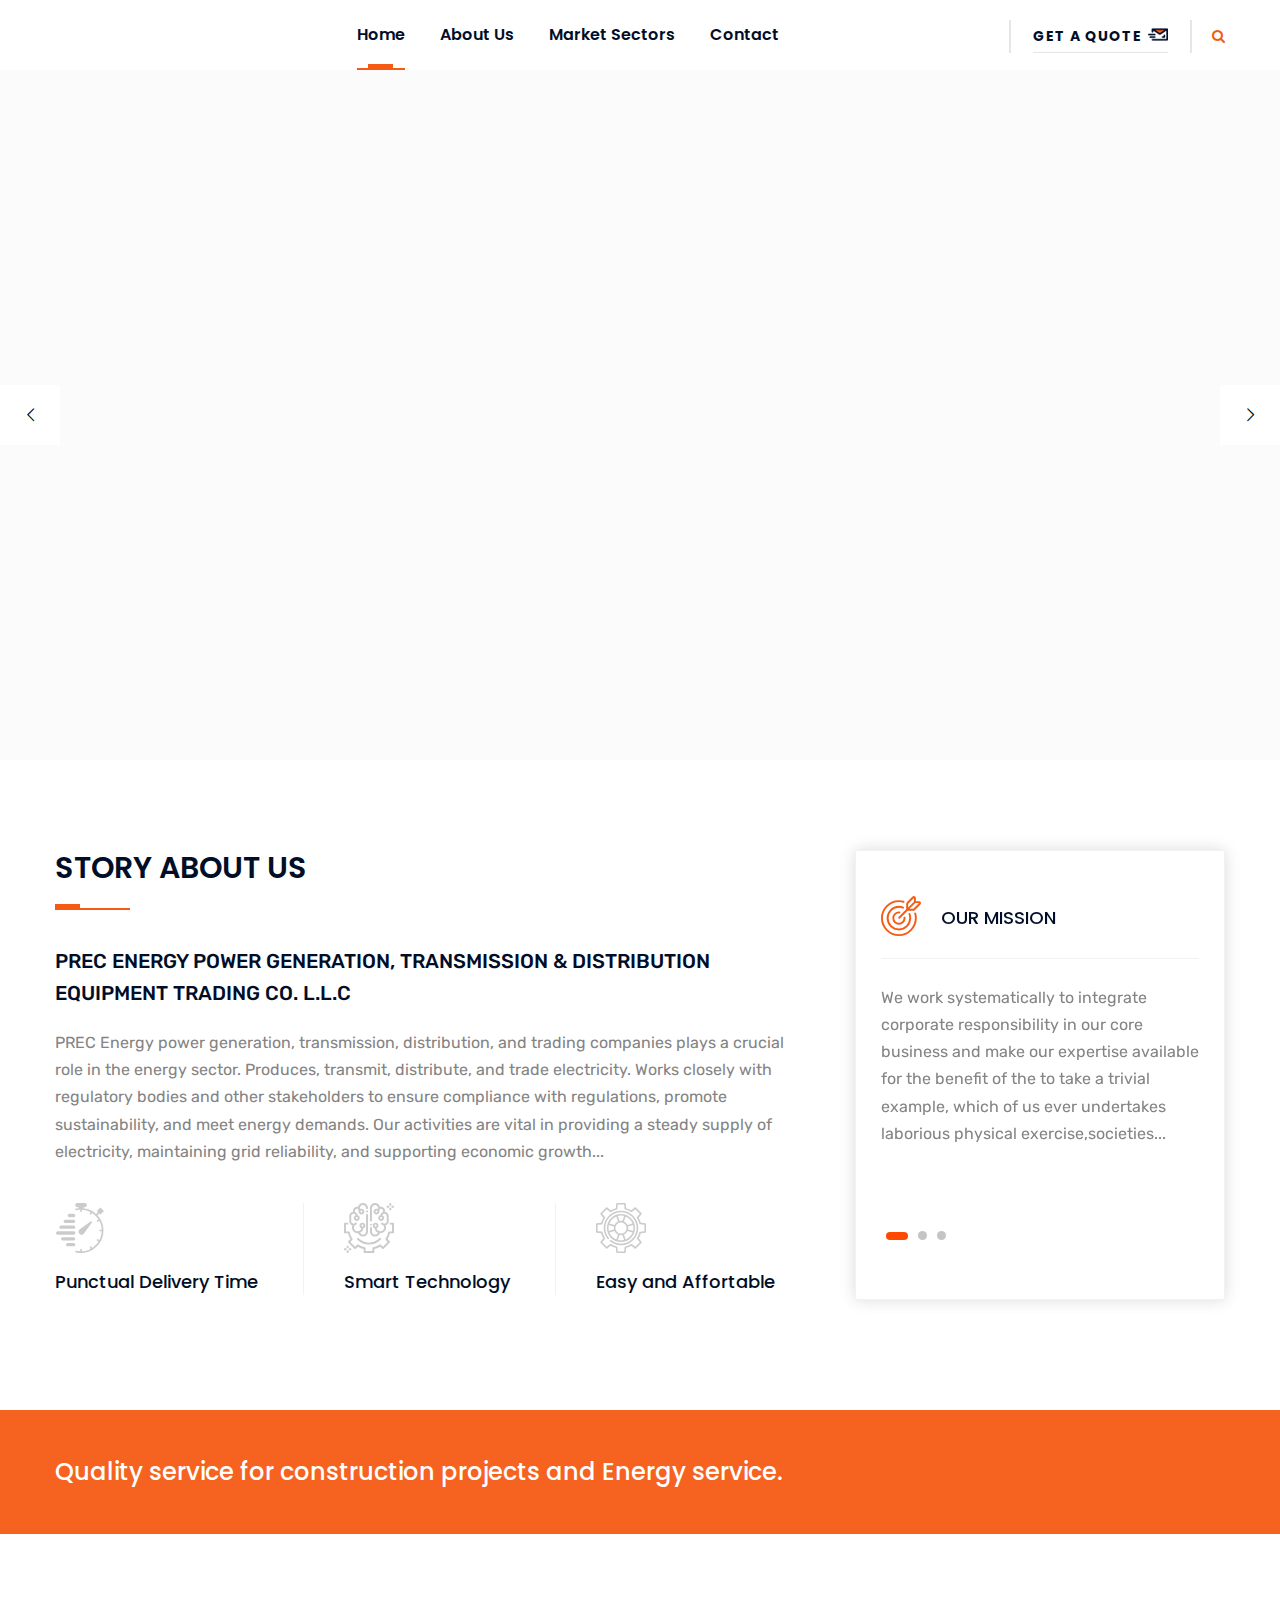
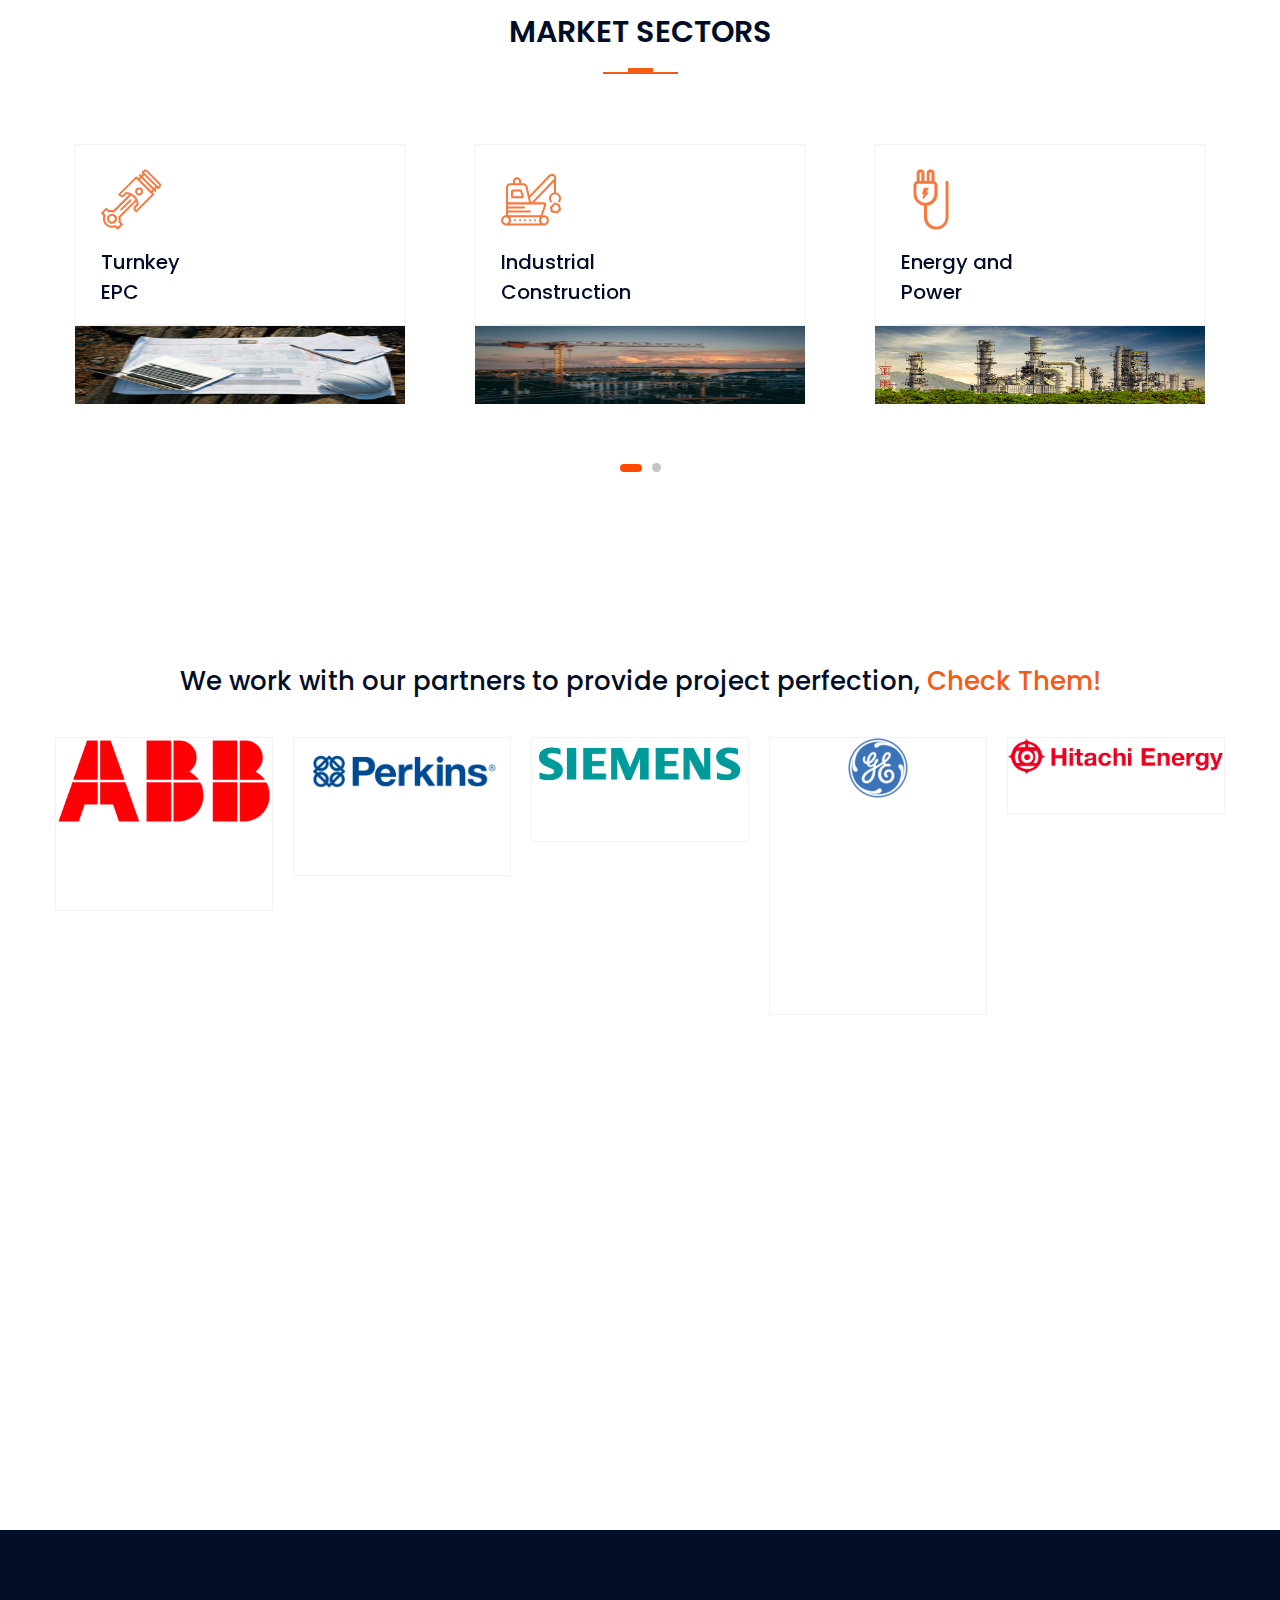
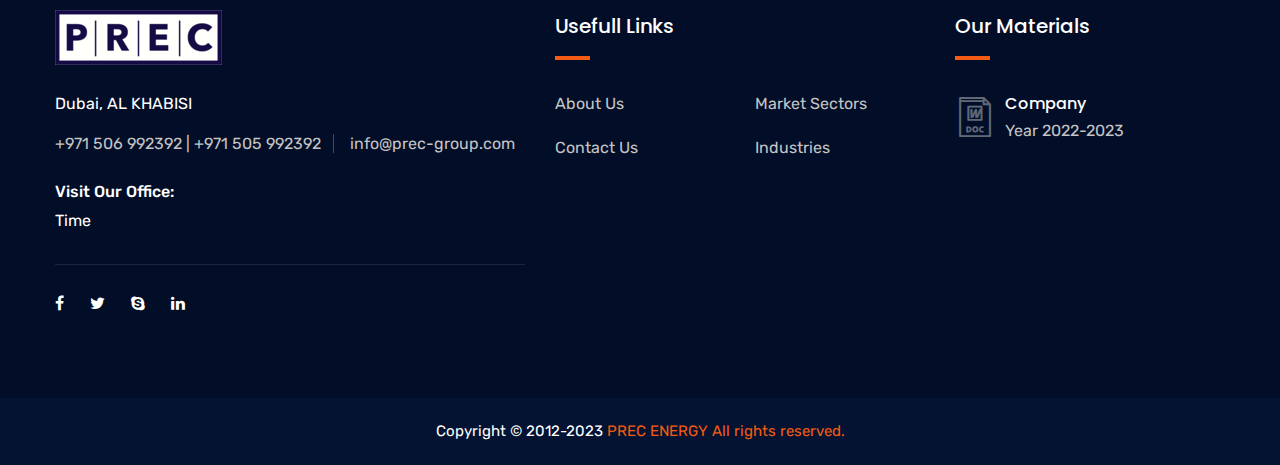
==== index.html @ 9a86c6b4 "Update index.html" ====
<!DOCTYPE html>
<html>
<head>
<meta charset="utf-8">
<title>PREC ENERGY </title>
<!-- Stylesheets -->
<link href="css/bootstrap.css" rel="stylesheet">
<link href="plugins/revolution/css/settings.css" rel="stylesheet" type="text/css"><!-- REVOLUTION SETTINGS STYLES -->
<link href="plugins/revolution/css/layers.css" rel="stylesheet" type="text/css"><!-- REVOLUTION LAYERS STYLES -->
<link href="plugins/revolution/css/navigation.css" rel="stylesheet" type="text/css"><!-- REVOLUTION NAVIGATION STYLES -->
<link href="css/style.css" rel="stylesheet">
<link href="css/responsive.css" rel="stylesheet">
<!--<link href="css/color.css" rel="stylesheet">-->

<link rel="shortcut icon" href="images/logo.jpg" type="image/x-icon">
<link rel="icon" href="images/logo.jpg" type="image/x-icon">
<!-- Responsive -->
<meta http-equiv="X-UA-Compatible" content="IE=edge">
<meta name="viewport" content="width=device-width, initial-scale=1.0, maximum-scale=1.0, user-scalable=0">
<!--[if lt IE 9]><script src="https://cdnjs.cloudflare.com/ajax/libs/html5shiv/3.7.3/html5shiv.js"></script><![endif]-->
<!--[if lt IE 9]><script src="js/respond.js"></script><![endif]-->
</head>

<body>

<div class="page-wrapper">
 	
    <!-- Preloader -->
    <div class="preloader"></div>
 	
    <!-- Main Header / Header Style Three-->
    <header class="main-header header-style-three">
        
        <!-- Header Lower Two -->
    	<div class="header-lower-two">
        	<div class="auto-container">
            	<div class="outer-container clearfix">
                 <!--Logo Box-->
                    <div class="logo-box">
                        <div class="logo"><a href="index.html"><img src="images/logo.png" alt=""></a></div>
                    </div>
                    
                    <!--Nav Outer-->
                    <div class="nav-outer clearfix">
                    
                        <!-- Main Menu -->
                        <nav class="main-menu">
                            <div class="navbar-header">
                                <!-- Toggle Button -->    	
                                <button type="button" class="navbar-toggle" data-toggle="collapse" data-target=".navbar-collapse">
                                    <span class="icon-bar"></span>
                                    <span class="icon-bar"></span>
                                    <span class="icon-bar"></span>
                                </button>
                            </div>
                            
                            <div class="navbar-collapse collapse clearfix">
                                <ul class="navigation clearfix">
                                    <li class="current dropdown"><a href="#">Home</a>
                                    	<ul>
                                            <li><a href="index.html">Homepage</a></li>
                                        </ul>
                                    </li>
                                    <li><a href="about.html">About Us</a></li>
                                    <li class="dropdown"><a href="#">Market Sectors</a>
                                    	<ul>
                                            <li><a href="market-sectors.html">Market Sectors</a></li>
                                        </ul>
                                    </li>
                                    <li><a href="contact.html">Contact</a></li>
                                 </ul>
				</li>
                            </div>
                        </nav>
			    
                        <!-- Main Menu End-->
                        
                        <!--Outer Box-->
                        <div class="outer-box">
                            <a href="#" class="theme-btn quote-btn" data-toggle="modal" data-target="#schedule-box">Get a Quote <span class="icon icon-two"></span></a>
                            <!--Search Box-->
                            <div class="search-box-outer">
                                <div class="dropdown">
                                    <button class="search-box-btn dropdown-toggle" type="button" id="dropdownMenu3" data-toggle="dropdown" aria-haspopup="true" aria-expanded="false"><span class="fa fa-search"></span></button>
                                    <ul class="dropdown-menu pull-right search-panel" aria-labelledby="dropdownMenu3">
                                        <li class="panel-outer">
                                            <div class="form-container">
                                                <form method="post" action="blog.html">
                                                    <div class="form-group">
                                                        <input type="search" name="field-name" value="" placeholder="Search Here" required>
                                                        <button type="submit" class="search-btn"><span class="fa fa-search"></span></button>
                                                    </div>
                                                </form>
                                            </div>
                                        </li>
                                    </ul>
                                </div>
                            </div>
                        </div>
                        
        			</div>
                </div>
            </div>
        </div>
        
        <!--Sticky Header-->
        <div class="sticky-header">
        	<div class="auto-container">
            	
                <div class="outer-container clearfix">
                    <!--Logo Box-->
                    <div class="logo-box pull-left">
                        <div class="logo"><a href="index.html"><img src="images/logo.png" alt=""></a></div>
                    </div>
                    
                    <!--Nav Outer-->
                    <div class="nav-outer clearfix">
                        <!-- Main Menu -->
                        <nav class="main-menu">
                            <div class="navbar-header">
                                <!-- Toggle Button -->    	
                                <button type="button" class="navbar-toggle" data-toggle="collapse" data-target=".navbar-collapse">
                                    <span class="icon-bar"></span>
                                    <span class="icon-bar"></span>
                                    <span class="icon-bar"></span>
                                </button>
                            </div>
                            
                            <div class="navbar-collapse collapse clearfix">
                                <ul class="navigation clearfix">
                                    <li class="dropdown"><a href="#">Home</a>
                                    	<ul>
                                           <li class="about.html"><a href="#">About Us</a>
                                         <ul>
                                        </ul>
                                    </li>
                                    <li class="dropdown"><a href="#">Pages</a>
                                    	<ul>
                                            <li><a href="about.html">About Us</a></li>
					    <li><a href="faq.html">FAQ’s</a></li>
                                        </ul>
                                    </li>
                                    <li class="dropdown"><a href="#">Sectors </a>
                                    	<ul>
                                            <li><a href="market-sectors.html">Market Sectors</a></li>
                                        </ul>
                                    </li>
                                    <li><a href="contact.html">Contact</a></li>
				    </li>
                                 </ul>
                            </div>
                        </nav>
                        <!-- Main Menu End-->
                        
                    </div>
                    <!--Nav Outer End-->
                    
            	</div>
                
            </div>
        </div>
        <!--End Sticky Header-->
        
    </header>
    <!--End Main Header -->
    
    <!--Main Slider-->
    <section class="main-slider">
    	
        <div class="rev_slider_wrapper fullwidthbanner-container"  id="rev_slider_two_wrapper" data-source="gallery">
            <div class="rev_slider fullwidthabanner" id="rev_slider_two" data-version="5.4.1">
                <ul>
                	
                    <li data-description="Slide Description" data-easein="default" data-easeout="default" data-fsmasterspeed="1500" data-fsslotamount="7" data-fstransition="fade" data-hideafterloop="0" data-hideslideonmobile="off" data-index="rs-1689" data-masterspeed="default" data-param1="" data-param10="" data-param2="" data-param3="" data-param4="" data-param5="" data-param6="" data-param7="" data-param8="" data-param9="" data-rotate="0" data-saveperformance="off" data-slotamount="default" data-thumb="images/main-slider/image-1.jpg" data-title="Slide Title" data-transition="parallaxvertical">
                    <img alt="" class="rev-slidebg" data-bgfit="cover" data-bgparallax="10" data-bgposition="center center" data-bgrepeat="no-repeat" data-no-retina="" src="images/main-slider/image-1.jpg"> 
                    
                    <div class="tp-caption" 
                    data-paddingbottom="[0,0,0,0]"
                    data-paddingleft="[0,0,0,0]"
                    data-paddingright="[0,0,0,0]"
                    data-paddingtop="[0,0,0,0]"
                    data-responsive_offset="on"
                    data-type="text"
                    data-height="none"
                    data-width="['650','700','650','450']"
                    data-whitespace="normal"
                    data-hoffset="['15','15','15','15']"
                    data-voffset="['-90','-90','-90','-70']"
                    data-x="['left','left','left','left']"
                    data-y="['middle','middle','middle','middle']"
                    data-textalign="['top','top','top','top']"
                    data-frames='[{"from":"y:[100%];z:0;rX:0deg;rY:0;rZ:0;sX:1;sY:1;skX:0;skY:0;","mask":"x:0px;y:0px;s:inherit;e:inherit;","speed":1500,"to":"o:1;","delay":1000,"ease":"Power3.easeInOut"},{"delay":"wait","speed":1000,"to":"auto:auto;","mask":"x:0;y:0;s:inherit;e:inherit;","ease":"Power3.easeInOut"}]'
                    style="z-index: 7; white-space: nowrap;">
                    	<h2 class="alternate">Assuring You of Our <br> Quality Serivce.</h2>
                    </div>
                    
                    <div class="tp-caption" 
                    data-paddingbottom="[0,0,0,0]"
                    data-paddingleft="[0,0,0,0]"
                    data-paddingright="[0,0,0,0]"
                    data-paddingtop="[0,0,0,0]"
                    data-responsive_offset="on"
                    data-type="text"
                    data-height="none"
                    data-width="['650','700','650','450']"
                    data-whitespace="normal"
                    data-hoffset="['15','15','15','15']"
                    data-voffset="['45','45','50','40']"
                    data-x="['left','left','left','left']"
                    data-y="['middle','middle','middle','middle']"
                    data-textalign="['top','top','top','top']"
                    data-frames='[{"from":"y:[100%];z:0;rX:0deg;rY:0;rZ:0;sX:1;sY:1;skX:0;skY:0;","mask":"x:0px;y:0px;s:inherit;e:inherit;","speed":1500,"to":"o:1;","delay":1000,"ease":"Power3.easeInOut"},{"delay":"wait","speed":1000,"to":"auto:auto;","mask":"x:0;y:0;s:inherit;e:inherit;","ease":"Power3.easeInOut"}]'
                    style="z-index: 7; white-space: nowrap;">
                    	<div class="text alternate">More than 20 years.</div>
                    </div>
                    
                    <div class="tp-caption tp-resizeme" 
                    data-paddingbottom="[0,0,0,0]"
                    data-paddingleft="[0,0,0,0]"
                    data-paddingright="[0,0,0,0]"
                    data-paddingtop="[0,0,0,0]"
                    data-responsive_offset="on"
                    data-type="text"
                    data-height="none"
                    data-width="['560','700','700','450']"
                    data-whitespace="normal"
                    data-hoffset="['15','15','15','15']"
                    data-voffset="['140','140','140','120']"
                    data-x="['left','left','left','left']"
                    data-y="['middle','middle','middle','middle']"
                    data-textalign="['top','top','top','top']"
                    data-frames='[{"from":"y:[100%];z:0;rX:0deg;rY:0;rZ:0;sX:1;sY:1;skX:0;skY:0;","mask":"x:0px;y:0px;s:inherit;e:inherit;","speed":1500,"to":"o:1;","delay":1000,"ease":"Power3.easeInOut"},{"delay":"wait","speed":1000,"to":"auto:auto;","mask":"x:0;y:0;s:inherit;e:inherit;","ease":"Power3.easeInOut"}]'>
                    	<div class="btns-box">
                    		<a href="#" class="theme-btn btn-style-two">Read More</a><a href="contact.html" class="theme-btn btn-style-three">Contact Us</a>
                        </div>
                    </div>
                    
                    </li>
                    
                    <li data-description="Slide Description" data-easein="default" data-easeout="default" data-fsmasterspeed="1500" data-fsslotamount="7" data-fstransition="fade" data-hideafterloop="0" data-hideslideonmobile="off" data-index="rs-1687" data-masterspeed="default" data-param1="" data-param10="" data-param2="" data-param3="" data-param4="" data-param5="" data-param6="" data-param7="" data-param8="" data-param9="" data-rotate="0" data-saveperformance="off" data-slotamount="default" data-thumb="images/main-slider/image-2.jpg" data-title="Slide Title" data-transition="parallaxvertical">
                    <img alt="" class="rev-slidebg" data-bgfit="cover" data-bgparallax="10" data-bgposition="center center" data-bgrepeat="no-repeat" data-no-retina="" src="images/main-slider/image-2.jpg"> 
                    
                    <div class="tp-caption" 
                    data-paddingbottom="[0,0,0,0]"
                    data-paddingleft="[0,0,0,0]"
                    data-paddingright="[0,0,0,0]"
                    data-paddingtop="[0,0,0,0]"
                    data-responsive_offset="on"
                    data-type="text"
                    data-height="none"
                    data-width="['600','700','650','450']"
                    data-whitespace="normal"
                    data-hoffset="['15','15','15','15']"
                    data-voffset="['-90','-90','-90','-70']"
                    data-x="['right','right','right','right']"
                    data-y="['middle','middle','middle','middle']"
                    data-textalign="['top','top','top','top']"
                    data-frames='[{"from":"y:[100%];z:0;rX:0deg;rY:0;rZ:0;sX:1;sY:1;skX:0;skY:0;","mask":"x:0px;y:0px;s:inherit;e:inherit;","speed":1500,"to":"o:1;","delay":1000,"ease":"Power3.easeInOut"},{"delay":"wait","speed":1000,"to":"auto:auto;","mask":"x:0;y:0;s:inherit;e:inherit;","ease":"Power3.easeInOut"}]'
                    style="z-index: 7; white-space: nowrap;">
                    	<h2 class="alternate">We Help Make Your <br> Vision Tangible</h2>
                    </div>
                    
                    <div class="tp-caption" 
                    data-paddingbottom="[0,0,0,0]"
                    data-paddingleft="[0,0,0,0]"
                    data-paddingright="[0,0,0,0]"
                    data-paddingtop="[0,0,0,0]"
                    data-responsive_offset="on"
                    data-type="text"
                    data-height="none"
                    data-width="['600','700','650','450']"
                    data-whitespace="normal"
                    data-hoffset="['15','15','15','15']"
                    data-voffset="['45','45','50','40']"
                    data-x="['right','right','right','right']"
                    data-y="['middle','middle','middle','middle']"
                    data-textalign="['top','top','top','top']"
                    data-frames='[{"from":"y:[100%];z:0;rX:0deg;rY:0;rZ:0;sX:1;sY:1;skX:0;skY:0;","mask":"x:0px;y:0px;s:inherit;e:inherit;","speed":1500,"to":"o:1;","delay":1000,"ease":"Power3.easeInOut"},{"delay":"wait","speed":1000,"to":"auto:auto;","mask":"x:0;y:0;s:inherit;e:inherit;","ease":"Power3.easeInOut"}]'
                    style="z-index: 7; white-space: nowrap;">
                    	<div class="text alternate">Over 24 years experience and knowledge international <br> standards, technologicaly changes.</div>
                    </div>
                    
                    <div class="tp-caption tp-resizeme" 
                    data-paddingbottom="[0,0,0,0]"
                    data-paddingleft="[0,0,0,0]"
                    data-paddingright="[0,0,0,0]"
                    data-paddingtop="[0,0,0,0]"
                    data-responsive_offset="on"
                    data-type="text"
                    data-height="none"
                    data-width="['600','700','650','450']"
                    data-whitespace="normal"
                    data-hoffset="['15','15','15','15']"
                    data-voffset="['140','140','140','120']"
                    data-x="['right','right','right','right']"
                    data-y="['middle','middle','middle','middle']"
                    data-textalign="['top','top','top','top']"
                    data-frames='[{"from":"y:[100%];z:0;rX:0deg;rY:0;rZ:0;sX:1;sY:1;skX:0;skY:0;","mask":"x:0px;y:0px;s:inherit;e:inherit;","speed":1500,"to":"o:1;","delay":1000,"ease":"Power3.easeInOut"},{"delay":"wait","speed":1000,"to":"auto:auto;","mask":"x:0;y:0;s:inherit;e:inherit;","ease":"Power3.easeInOut"}]'>
                    	<div class="btns-box">
                    		<a href="#" class="theme-btn btn-style-two">Read More</a><a href="contact.html" class="theme-btn btn-style-three">Contact Us</a>
                        </div>
                    </div>
                    
                    </li>
                    
                    <li data-description="Slide Description" data-easein="default" data-easeout="default" data-fsmasterspeed="1500" data-fsslotamount="7" data-fstransition="fade" data-hideafterloop="0" data-hideslideonmobile="off" data-index="rs-1688" data-masterspeed="default" data-param1="" data-param10="" data-param2="" data-param3="" data-param4="" data-param5="" data-param6="" data-param7="" data-param8="" data-param9="" data-rotate="0" data-saveperformance="off" data-slotamount="default" data-thumb="images/main-slider/image-3.jpg" data-title="Slide Title" data-transition="parallaxvertical">
                    <img alt="" class="rev-slidebg" data-bgfit="cover" data-bgparallax="10" data-bgposition="center center" data-bgrepeat="no-repeat" data-no-retina="" src="images/main-slider/image-3.jpg"> 
                    
                    <div class="tp-caption" 
                    data-paddingbottom="[0,0,0,0]"
                    data-paddingleft="[0,0,0,0]"
                    data-paddingright="[0,0,0,0]"
                    data-paddingtop="[0,0,0,0]"
                    data-responsive_offset="on"
                    data-type="text"
                    data-height="none"
                    data-width="['650','700','650','450']"
                    data-whitespace="normal"
                    data-hoffset="['15','15','15','15']"
                    data-voffset="['-90','-90','-90','-70']"
                    data-x="['left','left','left','left']"
                    data-y="['middle','middle','middle','middle']"
                    data-textalign="['top','top','top','top']"
                    data-frames='[{"from":"y:[100%];z:0;rX:0deg;rY:0;rZ:0;sX:1;sY:1;skX:0;skY:0;","mask":"x:0px;y:0px;s:inherit;e:inherit;","speed":1500,"to":"o:1;","delay":1000,"ease":"Power3.easeInOut"},{"delay":"wait","speed":1000,"to":"auto:auto;","mask":"x:0;y:0;s:inherit;e:inherit;","ease":"Power3.easeInOut"}]'
                    style="z-index: 7; white-space: nowrap;">
                    	<h2 class="alternate">Build for Eye Pleasing <br> Solutions</h2>
                    </div>
                    
                    <div class="tp-caption" 
                    data-paddingbottom="[0,0,0,0]"
                    data-paddingleft="[0,0,0,0]"
                    data-paddingright="[0,0,0,0]"
                    data-paddingtop="[0,0,0,0]"
                    data-responsive_offset="on"
                    data-type="text"
                    data-height="none"
                    data-width="['650','700','650','450']"
                    data-whitespace="normal"
                    data-hoffset="['15','15','15','15']"
                    data-voffset="['45','45','50','40']"
                    data-x="['left','left','left','left']"
                    data-y="['middle','middle','middle','middle']"
                    data-textalign="['top','top','top','top']"
                    data-frames='[{"from":"y:[100%];z:0;rX:0deg;rY:0;rZ:0;sX:1;sY:1;skX:0;skY:0;","mask":"x:0px;y:0px;s:inherit;e:inherit;","speed":1500,"to":"o:1;","delay":1000,"ease":"Power3.easeInOut"},{"delay":"wait","speed":1000,"to":"auto:auto;","mask":"x:0;y:0;s:inherit;e:inherit;","ease":"Power3.easeInOut"}]'
                    style="z-index: 7; white-space: nowrap;">
                    	<div class="text alternate">Over 20 years in power sector.</div>
                    </div>
                    
                    <div class="tp-caption tp-resizeme" 
                    data-paddingbottom="[0,0,0,0]"
                    data-paddingleft="[0,0,0,0]"
                    data-paddingright="[0,0,0,0]"
                    data-paddingtop="[0,0,0,0]"
                    data-responsive_offset="on"
                    data-type="text"
                    data-height="none"
                    data-width="['560','700','700','450']"
                    data-whitespace="normal"
                    data-hoffset="['15','15','15','15']"
                    data-voffset="['140','140','140','120']"
                    data-x="['left','left','left','left']"
                    data-y="['middle','middle','middle','middle']"
                    data-textalign="['top','top','top','top']"
                    data-frames='[{"from":"y:[100%];z:0;rX:0deg;rY:0;rZ:0;sX:1;sY:1;skX:0;skY:0;","mask":"x:0px;y:0px;s:inherit;e:inherit;","speed":1500,"to":"o:1;","delay":1000,"ease":"Power3.easeInOut"},{"delay":"wait","speed":1000,"to":"auto:auto;","mask":"x:0;y:0;s:inherit;e:inherit;","ease":"Power3.easeInOut"}]'>
                    	<div class="btns-box">
                    		<a href="#" class="theme-btn btn-style-two">Read More</a><a href="contact.html" class="theme-btn btn-style-three">Contact Us</a>
                        </div>
                    </div>
                    
                    </li>
                    
                </ul>
            </div>
        </div>
    </section>
    <!--End Main Slider-->
    
    <!--About Section-->
    <section class="about-section">
    	<div class="auto-container">
        	<div class="row clearfix">
            	
                <!--Content Column-->
                <div class="content-column col-md-8 col-sm-12 col-xs-12">
                	<div class="inner-column">
                    	<div class="sec-title">
                        	<h2>Story About Us</h2>
                            <div class="separator"></div>
                        </div>
                        <div class="bold-text">PREC ENERGY POWER GENERATION, TRANSMISSION & DISTRIBUTION EQUIPMENT TRADING CO. L.L.C</div>
                        <div class="text">PREC Energy power generation, transmission, distribution, and trading companies plays a crucial role in the energy sector. Produces, transmit, distribute, and trade electricity. Works closely with regulatory bodies and other stakeholders to ensure compliance with regulations, promote sustainability, and meet energy demands. Our activities are vital in providing a steady supply of electricity, maintaining grid reliability, and supporting economic growth...</div>
                        <ul class="about-block clearfix">
                        	<li><span class="icon"><img src="images/icons/time.svg" alt="" width="50" /></span>Punctual Delivery Time</li>
                            <li><span class="icon"><img src="images/icons/technology.svg" alt="" width="50" /></span>Smart Technology</li>
                            <li><span class="icon"><img src="images/icons/cogwheel.svg" alt="" width="50" /></span>Easy and Affortable</li>
                        </ul>
                    </div>
                </div>
			
                <!--Carousel Column-->
                <div class="carousel-column col-md-4 col-sm-12 col-xs-12">
                	<div class="inner-column">
                    	<div class="single-item-carousel owl-carousel owl-theme">
                        	
                            <!--Testimonial Block Three-->
                            <div class="testimonial-block-three">
                            	<div class="inner-box">
                                	<div class="upper-box">
                                    	<div class="icon flaticon-target"></div>
                                        <h2>Our Mission</h2>
                                    </div>
                                    <div class="text">We work systematically to integrate corporate responsibility in our core business and make our expertise available for the benefit of the to take a trivial example, which of us ever undertakes laborious physical exercise,societies...</div>
                                </div>
                            </div>
                            
                            <!--Testimonial Block Three-->
                            <div class="testimonial-block-three">
                            	<div class="inner-box">
                                	<div class="upper-box">
                                    	<div class="icon flaticon-target"></div>
                                        <h2>Our Mission</h2>
                                    </div>
                                    <div class="text">We work systematically to integrate corporate responsibility in our core business and make our expertise available for the benefit of the to take a trivial example, which of us ever undertakes laborious physical exercise,societies...</div>
                                </div>
                            </div>
                            
                            <!--Testimonial Block Three-->
                            <div class="testimonial-block-three">
                            	<div class="inner-box">
                                	<div class="upper-box">
                                    	<div class="icon flaticon-target"></div>
                                        <h2>Our Mission</h2>
                                    </div>
                                    <div class="text">We work systematically to integrate corporate responsibility in our core business and make our expertise available for the benefit of the to take a trivial example, which of us ever undertakes laborious physical exercise,societies...</div>
                                </div>
                            </div>
                            
                        </div>
                    </div>
                </div>
                
            </div>
        </div>
    </section>
	
    <!--End About Section-->
    
    <!--Call To Action Section-->
    <section class="call-to-action-section" style="background-image:url(images/background/5.jpg)">
    	<div class="auto-container">
        	<div class="row clearfix">
            	<div class="col-md-9 col-sm-12 col-xs-12">
                	<h2>Quality service for construction projects and Energy service.</h2>
                </div>
                <div class="link-column col-md-3 col-sm-12 col-xs-12">
                </div>
            </div>
        </div>
    </section>
    <!--End Call To Action Section-->
    
    <!--Market Section Three-->
 <section class="market-section-three">
  <div class="auto-container">
    <div class="sec-title centered">
      <h2>Market Sectors</h2>
      <div class="separator"></div>
    </div>
    <div class="three-item-carousel owl-carousel owl-theme">

      <div class="market-block-three" style="padding: 20px; height: 300px;">
        <div class="inner-box" style="height: 100%;">
          <div class="upper-box" style="height: 70%;">
            <div class="icon-box">
              <span class="icon flaticon-piston"></span>
            </div>
            <h3 style="margin: 0;"><a href="market-single.html" style="text-decoration: none;">Turnkey <br> EPC</a></h3>
            <div class="text">A Single Point of Contact for Your Project</div>
          </div>
          <div class="lower-box" style="height: 30%;">
            <a href="market-single.html">
              <img src="images/resource/market-1.jpg" alt="" style="max-width: 100%; max-height: 100%;">
            </a>
          </div>
        </div>
      </div>

      <div class="market-block-three" style="padding: 20px; height: 300px;">
        <div class="inner-box" style="height: 100%;">
          <div class="upper-box" style="height: 70%;">
            <div class="icon-box">
              <span class="icon flaticon-demolishing"></span>
            </div>
            <h3 style="margin: 0;"><a href="market-single.html" style="text-decoration: none;">Industrial <br> Construction</a></h3>
            <div class="text">Construction Machinery</div>
          </div>
          <div class="lower-box" style="height: 30%;">
            <a href="market-single.html">
              <img src="images/resource/market-2.jpg" alt="" style="max-width: 100%; max-height: 100%;">
            </a>
          </div>
        </div>
      </div>

      <div class="market-block-three" style="padding: 20px; height: 300px;">
        <div class="inner-box" style="height: 100%;">
          <div class="upper-box" style="height: 70%;">
            <div class="icon-box">
              <span class="icon flaticon-power"></span>
            </div>
            <h3 style="margin: 0;"><a href="market-single.html" style="text-decoration: none;">Energy and <br> Power</a></h3>
            <div class="text">Rationally encounter consequences all that extremely painful...</div>
          </div>
          <div class="lower-box" style="height: 30%;">
            <a href="market-single.html">
              <img src="images/resource/market-3.jpg" alt="" style="max-width: 100%; max-height: 100%;">
            </a>
          </div>
        </div>
      </div>

      <div class="market-block-three" style="padding: 20px; height: 300px;">
        <div class="inner-box" style="height: 100%;">
          <div class="upper-box" style="height: 70%;">
            <div class="icon-box">
              <span class="icon flaticon-piston"></span>
            </div>
            <h3 style="margin: 0;"><a href="market-single.html" style="text-decoration: none;">Procurement <br> And Supply</a></h3>
            <div class="text">Process of acquiring goods or services from a supplier</div>
          </div>
          <div class="lower-box" style="height: 30%;">
            <a href="market-single.html">
              <img src="images/resource/market-4.jpg" alt="" style="max-width: 100%; max-height: 100%;">
            </a>
          </div>
        </div>
      </div>

      <div class="market-block-three" style="padding: 20px; height: 300px;">
        <div class="inner-box" style="height: 100%;">
          <div class="upper-box" style="height: 70%;">
            <div class="icon-box">
              <span class="icon flaticon-demolishing"></span>
            </div>
            <h3 style="margin: 0;"><a href="market-single.html" style="text-decoration: none;">Maintenance and after sales service</a></h3>
            <div class="text">Both maintenance and after sales service are important for ensuring that equipment and machinery operate efficiently and safely</div>
          </div>
          <div class="lower-box" style="height: 30%;">
            <a href="market-single.html">
              <img src="images/resource/market-5.jpg" alt="" style="max-width: 100%; max-height: 100%;">
            </a>
          </div>
        </div>
      </div>

    </div>
  </div>
</section>

    <!--End Market Section Three-->
    
    <!--Clients Section Two-->
		<style>
        .responsive-image {
            max-width: 100%;
            height: auto;
        }
			
    </style>
    <section class="clients-section-two">
    <div class="auto-container">
        <h2>We work with our partners to provide project perfection, <span class="theme_color">Check Them!</span></h2>
        <div class="sponsors-outer">
<ul id="sponsors-carousel" class="sponsors-carousel-two owl-carousel owl-theme">
  <li class="slide-item"><figure class="image-box"><a href="#"><img class="responsive-image" src="images/clients/1.png" alt=""></a></figure></li>
  <li class="slide-item"><figure class="image-box"><a href="#"><img class="responsive-image" src="images/clients/2.png" alt=""></a></figure></li>
  <li class="slide-item"><figure class="image-box"><a href="#"><img class="responsive-image" src="images/clients/3.png" alt=""></a></figure></li>
  <li class="slide-item"><figure class="image-box"><a href="#"><img class="responsive-image" src="images/clients/4.png" alt=""></a></figure></li>
  <li class="slide-item"><figure class="image-box"><a href="#"><img class="responsive-image" src="images/clients/5.png" alt=""></a></figure></li>
  <li class="slide-item"><figure class="image-box"><a href="#"><img class="responsive-image" src="images/clients/6.png" alt=""></a></figure></li>
  <li class="slide-item"><figure class="image-box"><a href="#"><img class="responsive-image" src="images/clients/1.png" alt=""></a></figure></li>
  <li class="slide-item"><figure class="image-box"><a href="#"><img class="responsive-image" src="images/clients/2.png" alt=""></a></figure></li>
  <li class="slide-item"><figure class="image-box"><a href="#"><img class="responsive-image" src="images/clients/3.png" alt=""></a></figure></li>
  <li class="slide-item"><figure class="image-box"><a href="#"><img class="responsive-image" src="images/clients/4.png" alt=""></a></figure></li>
</ul>

<script>
  // Function to adjust the aspect ratio and padding of the images
  function adjustImages() {
    var carousel = document.getElementById('sponsors-carousel');
    var images = carousel.getElementsByTagName('img');
    for (var i = 0; i < images.length; i++) {
      var img = images[i];
      var aspectRatio = img.naturalWidth / img.naturalHeight;
      var parentWidth = img.parentNode.offsetWidth;
      var padding = (1 / aspectRatio) * 100 + '%';
      img.style.paddingBottom = padding;
      img.style.maxWidth = '100%';
    }
  }

  // Call the adjustImages function when the window is loaded and resized
  window.addEventListener('load', adjustImages);
  window.addEventListener('resize', adjustImages);
</script>

		

    </section>
    <!--End Clients Section Two-->
    
    <!--Map Section-->
    <section class="map-section">
        <!--Map Outer-->
        <div class="map-outer">
            <!--Map Canvas-->
            <div class="map-canvas"
                data-zoom="12"
                data-lat="-37.817085"
                data-lng="144.955631"
                data-type="roadmap"
                data-hue="#ffc400"
                data-title="Envato"
                data-icon-path="images/icons/map-marker.png"
                data-content="Melbourne VIC 3000, Australia<br><a href='mailto:info@youremail.com'>info@youremail.com</a>">
            </div>
        </div>
    </section>
    <!--End Map Section-->
    
    <!--Appointment Form-->
    <div class="modal fade" id="schedule-box" tabindex="-1" role="dialog">
      <div class="modal-dialog popup-container container" role="document">
        <div class="modal-content">
            <div class="appoinment_form_wrapper clear_fix">
                <button type="button" class="close" data-dismiss="modal" aria-label="Close"><i class="fa fa-times" aria-hidden="true"></i></button>
                <div class="get-quote-form" style="background-image:url(images/background/13.jpg)">
                	<div class="inner-box">
                    	<!--Sec Title-->
                        <div class="sec-title">
                        	<div class="clearfix">
                            	<div class="pull-left">
                                	<h2>Get a Quote</h2>
                                    <div class="separator centered"></div>
                                </div>
                                <div class="pull-left">
                                	<div class="text">Get a free quote for your industrial or engineering business solutions, We are here 24/7.</div>
                                </div>
                            </div>
                        </div>
                        
                        <!-- Quote Form / Style Two-->
                        <div class="quote-form style-two">
                            <!--Shipping Form-->
                            <form method="post" action="contact.html">
                                <div class="row clearfix">
                                	<div class="form-group col-md-6 col-sm-6 col-xs-12">
                                        <input type="text" name="text" placeholder="Your Name" required>
                                    </div>
                                    <div class="form-group col-md-6 col-sm-6 col-xs-12">
                                        <input type="text" name="text" placeholder="Company Name" required>
                                    </div>
                                    <div class="form-group col-md-6 col-sm-6 col-xs-12">
                                        <input type="text" name="text" placeholder="Phone" required>
                                    </div>
                                    <div class="form-group col-md-6 col-sm-6 col-xs-12">
                                        <select class="custom-select-box">
                                            <option>Select Needed Service</option>
                                            <option>Services One</option>
                                            <option>Services Two</option>
                                        </select>
                                    </div>
                                    <div class="form-group col-md-12 col-sm-12 col-xs-12">
                                        <textarea placeholder="Your Message..."></textarea>
                                    </div>
                                    <div class="form-group col-md-12 col-sm-12 col-xs-12">
                                        <button class="theme-btn btn-style-one" type="submit" name="submit-form">Send Now <span class="icon flaticon-arrow-pointing-to-right"></span></button>
                                    </div>
                                </div>
                            </form>
                        </div>
                        
                    </div>
                </div>
            </div> 
        </div> 
      </div> 
      <a href="index.html" class="backhome">Back to Home <span class="icon flaticon-arrow-pointing-to-right"></span></a>
    </div>
    <!-- End of #schedule-box -->
    
    <!--Main Footer-->
    <footer class="main-footer">
    	<div class="auto-container">
        <!--Widgets Section-->
            <div class="widgets-section">
            	<div class="row clearfix">
                	
                    <!--Column-->
                    <div class="column col-md-5 col-sm-6 col-xs-12">
						<div class="footer-widget logo-widget">
							<div class="logo">
                            	<a href="index.html"><img src="images/logo.png" alt="" /></a>
                            </div>
                            <div class="widget-content">
                            	<div class="text">Dubai, AL KHABISI</div>
                                <ul class="list">
				    <li>+971 506 992392 | +971 505 992392</li>
                                    <li>info@prec-group.com</li>
                                </ul>
                                <div class="timing">
                                	<span>Visit Our Office:</span>Time
                                </div>
                                <ul class="social-icon-one">
                                    <li><a href="#"><span class="fa fa-facebook"></span></a></li>
                                    <li><a href="#"><span class="fa fa-twitter"></span></a></li>
                                    <li><a href="#"><span class="fa fa-skype"></span></a></li>
                                    <li><a href="#"><span class="fa fa-linkedin"></span></a></li>
                                </ul>
                            </div>
                        </div>
                    </div>
                    
                    <!--Column-->
                    <div class="column col-md-4 col-sm-6 col-xs-12">
						<div class="footer-widget links-widget">
                        	<div class="footer-title">
                            	<h2>Usefull Links</h2>
                            </div>
                            <div class="row clearfix">
                                <div class="column col-md-6 col-sm-6 col-xs-12">
                                	<ul class="links">
                                    	<li><a href="#">About Us</a></li>
                                        <li><a href="#">Contact Us</a></li>
                                    </ul>
                                </div>
                                <div class="column col-md-6 col-sm-6 col-xs-12">
                                	<ul class="links">
                                    	<li><a href="#">Market Sectors</a></li>
                                        <li><a href="#">Industries</a></li>
                                    </ul>
                                </div>
                            </div>
                        </div>
                    </div>
                    
                    <!--Column-->
                    <div class="column col-md-3 col-sm-6 col-xs-12">
						<div class="footer-widget material-widget">
                        	<div class="footer-title">
                            	<h2>Our Materials</h2>
                            </div>
                            <ul class="list-style-two">
                            	<li><span class="icon flaticon-doc"></span><a href="#">Company</a>Year 2022-2023</li>
                            </ul>
                        </div>
                    </div>
                    
                </div>
            </div>
        </div>
        <div class="footer-bottom style-two">
        	<div class="auto-container">
                <div class="copyright">Copyright © 2012-2023 <a href="#">PREC ENERGY All rights reserved.</div>
            </div>
        </div>
    </footer>
    
</div>
<!--End pagewrapper-->

<!--Scroll to top-->
<div class="scroll-to-top scroll-to-target" data-target="html"><span class="icon fa fa-angle-double-up"></span></div>

<script src="js/jquery.js"></script> 
<!--Revolution Slider-->
<script src="plugins/revolution/js/jquery.themepunch.revolution.min.js"></script>
<script src="plugins/revolution/js/jquery.themepunch.tools.min.js"></script>
<script src="plugins/revolution/js/extensions/revolution.extension.actions.min.js"></script>
<script src="plugins/revolution/js/extensions/revolution.extension.carousel.min.js"></script>
<script src="plugins/revolution/js/extensions/revolution.extension.kenburn.min.js"></script>
<script src="plugins/revolution/js/extensions/revolution.extension.layeranimation.min.js"></script>
<script src="plugins/revolution/js/extensions/revolution.extension.migration.min.js"></script>
<script src="plugins/revolution/js/extensions/revolution.extension.navigation.min.js"></script>
<script src="plugins/revolution/js/extensions/revolution.extension.parallax.min.js"></script>
<script src="plugins/revolution/js/extensions/revolution.extension.slideanims.min.js"></script>
<script src="plugins/revolution/js/extensions/revolution.extension.video.min.js"></script>
<script src="js/main-slider-script.js"></script>

<script src="js/bootstrap.min.js"></script>
<script src="js/jquery.fancybox.js"></script>
<script src="js/jquery-ui.js"></script>
<script src="js/owl.js"></script>
<script src="js/mixitup.js"></script>
<script src="js/wow.js"></script>
<script src="js/appear.js"></script>
<script src="js/script.js"></script>
<!--Google Map APi Key-->
<script src="http://maps.google.com/maps/api/js?key=AIzaSyBKS14AnP3HCIVlUpPKtGp7CbYuMtcXE2o"></script>
<script src="js/map-script.js"></script>
<!--End Google Map APi-->
</body>
</html>
---- plugins/revolution/css/settings.css ----
/*-----------------------------------------------------------------------------

-	Revolution Slider 5.0 Default Style Settings -

Screen Stylesheet

version:   	5.4.5
date:      	15/05/17
author:		themepunch
email:     	info@themepunch.com
website:   	http://www.themepunch.com
-----------------------------------------------------------------------------*/
#debungcontrolls,.debugtimeline{width:100%;box-sizing:border-box}.rev_column,.rev_column .tp-parallax-wrap,.tp-svg-layer svg{vertical-align:top}#debungcontrolls{z-index:100000;position:fixed;bottom:0;height:auto;background:rgba(0,0,0,.6);padding:10px}.debugtimeline{height:10px;position:relative;margin-bottom:3px;display:none;white-space:nowrap}.debugtimeline:hover{height:15px}.the_timeline_tester{background:#e74c3c;position:absolute;top:0;left:0;height:100%;width:0}.rs-go-fullscreen{position:fixed!important;width:100%!important;height:100%!important;top:0!important;left:0!important;z-index:9999999!important;background:#fff!important}.debugtimeline.tl_slide .the_timeline_tester{background:#f39c12}.debugtimeline.tl_frame .the_timeline_tester{background:#3498db}.debugtimline_txt{color:#fff;font-weight:400;font-size:7px;position:absolute;left:10px;top:0;white-space:nowrap;line-height:10px}.rtl{direction:rtl}@font-face{font-family:revicons;src:url(../fonts/revicons/revicons.eot?5510888);src:url(../fonts/revicons/revicons.eot?5510888#iefix) format('embedded-opentype'),url(../fonts/revicons/revicons.woff?5510888) format('woff'),url(../fonts/revicons/revicons.ttf?5510888) format('truetype'),url(../fonts/revicons/revicons.svg?5510888#revicons) format('svg');font-weight:400;font-style:normal}[class*=" revicon-"]:before,[class^=revicon-]:before{font-family:revicons;font-style:normal;font-weight:400;speak:none;display:inline-block;text-decoration:inherit;width:1em;margin-right:.2em;text-align:center;font-variant:normal;text-transform:none;line-height:1em;margin-left:.2em}.revicon-search-1:before{content:'\e802'}.revicon-pencil-1:before{content:'\e831'}.revicon-picture-1:before{content:'\e803'}.revicon-cancel:before{content:'\e80a'}.revicon-info-circled:before{content:'\e80f'}.revicon-trash:before{content:'\e801'}.revicon-left-dir:before{content:'\e817'}.revicon-right-dir:before{content:'\e818'}.revicon-down-open:before{content:'\e83b'}.revicon-left-open:before{content:'\e819'}.revicon-right-open:before{content:'\e81a'}.revicon-angle-left:before{content:'\e820'}.revicon-angle-right:before{content:'\e81d'}.revicon-left-big:before{content:'\e81f'}.revicon-right-big:before{content:'\e81e'}.revicon-magic:before{content:'\e807'}.revicon-picture:before{content:'\e800'}.revicon-export:before{content:'\e80b'}.revicon-cog:before{content:'\e832'}.revicon-login:before{content:'\e833'}.revicon-logout:before{content:'\e834'}.revicon-video:before{content:'\e805'}.revicon-arrow-combo:before{content:'\e827'}.revicon-left-open-1:before{content:'\e82a'}.revicon-right-open-1:before{content:'\e82b'}.revicon-left-open-mini:before{content:'\e822'}.revicon-right-open-mini:before{content:'\e823'}.revicon-left-open-big:before{content:'\e824'}.revicon-right-open-big:before{content:'\e825'}.revicon-left:before{content:'\e836'}.revicon-right:before{content:'\e826'}.revicon-ccw:before{content:'\e808'}.revicon-arrows-ccw:before{content:'\e806'}.revicon-palette:before{content:'\e829'}.revicon-list-add:before{content:'\e80c'}.revicon-doc:before{content:'\e809'}.revicon-left-open-outline:before{content:'\e82e'}.revicon-left-open-2:before{content:'\e82c'}.revicon-right-open-outline:before{content:'\e82f'}.revicon-right-open-2:before{content:'\e82d'}.revicon-equalizer:before{content:'\e83a'}.revicon-layers-alt:before{content:'\e804'}.revicon-popup:before{content:'\e828'}.rev_slider_wrapper{position:relative;z-index:0;width:100%}.rev_slider{position:relative;overflow:visible}.entry-content .rev_slider a,.rev_slider a{box-shadow:none}.tp-overflow-hidden{overflow:hidden!important}.group_ov_hidden{overflow:hidden}.rev_slider img,.tp-simpleresponsive img{max-width:none!important;transition:none;margin:0;padding:0;border:none}.rev_slider .no-slides-text{font-weight:700;text-align:center;padding-top:80px}.rev_slider>ul,.rev_slider>ul>li,.rev_slider>ul>li:before,.rev_slider_wrapper>ul,.tp-revslider-mainul>li,.tp-revslider-mainul>li:before,.tp-simpleresponsive>ul,.tp-simpleresponsive>ul>li,.tp-simpleresponsive>ul>li:before{list-style:none!important;position:absolute;margin:0!important;padding:0!important;overflow-x:visible;overflow-y:visible;background-image:none;background-position:0 0;text-indent:0;top:0;left:0}.rev_slider>ul>li,.rev_slider>ul>li:before,.tp-revslider-mainul>li,.tp-revslider-mainul>li:before,.tp-simpleresponsive>ul>li,.tp-simpleresponsive>ul>li:before{visibility:hidden}.tp-revslider-mainul,.tp-revslider-slidesli{padding:0!important;margin:0!important;list-style:none!important}.fullscreen-container,.fullwidthbanner-container{padding:0;position:relative}.rev_slider li.tp-revslider-slidesli{position:absolute!important}.tp-caption .rs-untoggled-content{display:block}.tp-caption .rs-toggled-content{display:none}.rs-toggle-content-active.tp-caption .rs-toggled-content{display:block}.rs-toggle-content-active.tp-caption .rs-untoggled-content{display:none}.rev_slider .caption,.rev_slider .tp-caption{position:relative;visibility:hidden;white-space:nowrap;display:block;-webkit-font-smoothing:antialiased!important;z-index:1}.rev_slider .caption,.rev_slider .tp-caption,.tp-simpleresponsive img{-moz-user-select:none;-khtml-user-select:none;-webkit-user-select:none;-o-user-select:none}.rev_slider .tp-mask-wrap .tp-caption,.rev_slider .tp-mask-wrap :last-child,.wpb_text_column .rev_slider .tp-mask-wrap .tp-caption,.wpb_text_column .rev_slider .tp-mask-wrap :last-child{margin-bottom:0}.tp-svg-layer svg{width:100%;height:100%;position:relative}.tp-carousel-wrapper{cursor:url(openhand.cur),move}.tp-carousel-wrapper.dragged{cursor:url(closedhand.cur),move}.tp_inner_padding{box-sizing:border-box;max-height:none!important}.tp-caption.tp-layer-selectable{-moz-user-select:all;-khtml-user-select:all;-webkit-user-select:all;-o-user-select:all}.tp-caption.tp-hidden-caption,.tp-forcenotvisible,.tp-hide-revslider,.tp-parallax-wrap.tp-hidden-caption{visibility:hidden!important;display:none!important}.rev_slider audio,.rev_slider embed,.rev_slider iframe,.rev_slider object,.rev_slider video{max-width:none!important}.tp-element-background{position:absolute;top:0;left:0;width:100%;height:100%;z-index:0}.tp-blockmask,.tp-blockmask_in,.tp-blockmask_out{position:absolute;top:0;left:0;width:100%;height:100%;background:#fff;z-index:1000;transform:scaleX(0) scaleY(0)}.tp-parallax-wrap{transform-style:preserve-3d}.rev_row_zone{position:absolute;width:100%;left:0;box-sizing:border-box;min-height:50px;font-size:0}.rev_column_inner,.rev_slider .tp-caption.rev_row{position:relative;width:100%!important;box-sizing:border-box}.rev_row_zone_top{top:0}.rev_row_zone_middle{top:50%;transform:translateY(-50%)}.rev_row_zone_bottom{bottom:0}.rev_slider .tp-caption.rev_row{display:table;table-layout:fixed;vertical-align:top;height:auto!important;font-size:0}.rev_column{display:table-cell;position:relative;height:auto;box-sizing:border-box;font-size:0}.rev_column_inner{display:block;height:auto!important;white-space:normal!important}.rev_column_bg{width:100%;height:100%;position:absolute;top:0;left:0;z-index:0;box-sizing:border-box;background-clip:content-box;border:0 solid transparent}.tp-caption .backcorner,.tp-caption .backcornertop,.tp-caption .frontcorner,.tp-caption .frontcornertop{height:0;top:0;width:0;position:absolute}.rev_column_inner .tp-loop-wrap,.rev_column_inner .tp-mask-wrap,.rev_column_inner .tp-parallax-wrap{text-align:inherit}.rev_column_inner .tp-mask-wrap{display:inline-block}.rev_column_inner .tp-parallax-wrap,.rev_column_inner .tp-parallax-wrap .tp-loop-wrap,.rev_column_inner .tp-parallax-wrap .tp-mask-wrap{position:relative!important;left:auto!important;top:auto!important;line-height:0}.tp-video-play-button,.tp-video-play-button i{line-height:50px!important;vertical-align:top;text-align:center}.rev_column_inner .rev_layer_in_column,.rev_column_inner .tp-parallax-wrap,.rev_column_inner .tp-parallax-wrap .tp-loop-wrap,.rev_column_inner .tp-parallax-wrap .tp-mask-wrap{vertical-align:top}.rev_break_columns{display:block!important}.rev_break_columns .tp-parallax-wrap.rev_column{display:block!important;width:100%!important}.fullwidthbanner-container{overflow:hidden}.fullwidthbanner-container .fullwidthabanner{width:100%;position:relative}.tp-static-layers{position:absolute;z-index:101;top:0;left:0}.tp-caption .frontcorner{border-left:40px solid transparent;border-right:0 solid transparent;border-top:40px solid #00A8FF;left:-40px}.tp-caption .backcorner{border-left:0 solid transparent;border-right:40px solid transparent;border-bottom:40px solid #00A8FF;right:0}.tp-caption .frontcornertop{border-left:40px solid transparent;border-right:0 solid transparent;border-bottom:40px solid #00A8FF;left:-40px}.tp-caption .backcornertop{border-left:0 solid transparent;border-right:40px solid transparent;border-top:40px solid #00A8FF;right:0}.tp-layer-inner-rotation{position:relative!important}img.tp-slider-alternative-image{width:100%;height:auto}.caption.fullscreenvideo,.rs-background-video-layer,.tp-caption.coverscreenvideo,.tp-caption.fullscreenvideo{width:100%;height:100%;top:0;left:0;position:absolute}.noFilterClass{filter:none!important}.rs-background-video-layer{visibility:hidden;z-index:0}.caption.fullscreenvideo audio,.caption.fullscreenvideo iframe,.caption.fullscreenvideo video,.tp-caption.fullscreenvideo iframe,.tp-caption.fullscreenvideo iframe audio,.tp-caption.fullscreenvideo iframe video{width:100%!important;height:100%!important;display:none}.fullcoveredvideo audio,.fullscreenvideo audio .fullcoveredvideo video,.fullscreenvideo video{background:#000}.fullcoveredvideo .tp-poster{background-position:center center;background-size:cover;width:100%;height:100%;top:0;left:0}.videoisplaying .html5vid .tp-poster{display:none}.tp-video-play-button{background:#000;background:rgba(0,0,0,.3);border-radius:5px;position:absolute;top:50%;left:50%;color:#FFF;margin-top:-25px;margin-left:-25px;cursor:pointer;width:50px;height:50px;box-sizing:border-box;display:inline-block;z-index:4;opacity:0;transition:opacity .3s ease-out!important}.tp-audio-html5 .tp-video-play-button,.tp-hiddenaudio{display:none!important}.tp-caption .html5vid{width:100%!important;height:100%!important}.tp-video-play-button i{width:50px;height:50px;display:inline-block;font-size:40px!important}.rs-fullvideo-cover,.tp-dottedoverlay,.tp-shadowcover{height:100%;top:0;left:0;position:absolute}.tp-caption:hover .tp-video-play-button{opacity:1;display:block}.tp-caption .tp-revstop{display:none;border-left:5px solid #fff!important;border-right:5px solid #fff!important;margin-top:15px!important;line-height:20px!important;vertical-align:top;font-size:25px!important}.tp-seek-bar,.tp-video-button,.tp-volume-bar{outline:0;line-height:12px;margin:0;cursor:pointer}.videoisplaying .revicon-right-dir{display:none}.videoisplaying .tp-revstop{display:inline-block}.videoisplaying .tp-video-play-button{display:none}.fullcoveredvideo .tp-video-play-button{display:none!important}.fullscreenvideo .fullscreenvideo audio,.fullscreenvideo .fullscreenvideo video{object-fit:contain!important}.fullscreenvideo .fullcoveredvideo audio,.fullscreenvideo .fullcoveredvideo video{object-fit:cover!important}.tp-video-controls{position:absolute;bottom:0;left:0;right:0;padding:5px;opacity:0;transition:opacity .3s;background-image:linear-gradient(to bottom,#000 13%,#323232 100%);display:table;max-width:100%;overflow:hidden;box-sizing:border-box}.rev-btn.rev-hiddenicon i,.rev-btn.rev-withicon i{transition:all .2s ease-out!important;font-size:15px}.tp-caption:hover .tp-video-controls{opacity:.9}.tp-video-button{background:rgba(0,0,0,.5);border:0;border-radius:3px;font-size:12px;color:#fff;padding:0}.tp-video-button:hover{cursor:pointer}.tp-video-button-wrap,.tp-video-seek-bar-wrap,.tp-video-vol-bar-wrap{padding:0 5px;display:table-cell;vertical-align:middle}.tp-video-seek-bar-wrap{width:80%}.tp-video-vol-bar-wrap{width:20%}.tp-seek-bar,.tp-volume-bar{width:100%;padding:0}.rs-fullvideo-cover{width:100%;background:0 0;z-index:5}.disabled_lc .tp-video-play-button,.rs-background-video-layer audio::-webkit-media-controls,.rs-background-video-layer video::-webkit-media-controls,.rs-background-video-layer video::-webkit-media-controls-start-playback-button{display:none!important}.tp-audio-html5 .tp-video-controls{opacity:1!important;visibility:visible!important}.tp-dottedoverlay{background-repeat:repeat;width:100%;z-index:3}.tp-dottedoverlay.twoxtwo{background:url(../assets/gridtile.png)}.tp-dottedoverlay.twoxtwowhite{background:url(../assets/gridtile_white.png)}.tp-dottedoverlay.threexthree{background:url(../assets/gridtile_3x3.png)}.tp-dottedoverlay.threexthreewhite{background:url(../assets/gridtile_3x3_white.png)}.tp-shadowcover{width:100%;background:#fff;z-index:-1}.tp-shadow1{box-shadow:0 10px 6px -6px rgba(0,0,0,.8)}.tp-shadow2:after,.tp-shadow2:before,.tp-shadow3:before,.tp-shadow4:after{z-index:-2;position:absolute;content:"";bottom:10px;left:10px;width:50%;top:85%;max-width:300px;background:0 0;box-shadow:0 15px 10px rgba(0,0,0,.8);transform:rotate(-3deg)}.tp-shadow2:after,.tp-shadow4:after{transform:rotate(3deg);right:10px;left:auto}.tp-shadow5{position:relative;box-shadow:0 1px 4px rgba(0,0,0,.3),0 0 40px rgba(0,0,0,.1) inset}.tp-shadow5:after,.tp-shadow5:before{content:"";position:absolute;z-index:-2;box-shadow:0 0 25px 0 rgba(0,0,0,.6);top:30%;bottom:0;left:20px;right:20px;border-radius:100px/20px}.tp-button{padding:6px 13px 5px;border-radius:3px;height:30px;cursor:pointer;color:#fff!important;text-shadow:0 1px 1px rgba(0,0,0,.6)!important;font-size:15px;line-height:45px!important;font-family:arial,sans-serif;font-weight:700;letter-spacing:-1px;text-decoration:none}.tp-button.big{color:#fff;text-shadow:0 1px 1px rgba(0,0,0,.6);font-weight:700;padding:9px 20px;font-size:19px;line-height:57px!important}.purchase:hover,.tp-button.big:hover,.tp-button:hover{background-position:bottom,15px 11px}.purchase.green,.purchase:hover.green,.tp-button.green,.tp-button:hover.green{background-color:#21a117;box-shadow:0 3px 0 0 #104d0b}.purchase.blue,.purchase:hover.blue,.tp-button.blue,.tp-button:hover.blue{background-color:#1d78cb;box-shadow:0 3px 0 0 #0f3e68}.purchase.red,.purchase:hover.red,.tp-button.red,.tp-button:hover.red{background-color:#cb1d1d;box-shadow:0 3px 0 0 #7c1212}.purchase.orange,.purchase:hover.orange,.tp-button.orange,.tp-button:hover.orange{background-color:#f70;box-shadow:0 3px 0 0 #a34c00}.purchase.darkgrey,.purchase:hover.darkgrey,.tp-button.darkgrey,.tp-button.grey,.tp-button:hover.darkgrey,.tp-button:hover.grey{background-color:#555;box-shadow:0 3px 0 0 #222}.purchase.lightgrey,.purchase:hover.lightgrey,.tp-button.lightgrey,.tp-button:hover.lightgrey{background-color:#888;box-shadow:0 3px 0 0 #555}.rev-btn,.rev-btn:visited{outline:0!important;box-shadow:none!important;text-decoration:none!important;line-height:44px;font-size:17px;font-weight:500;padding:12px 35px;box-sizing:border-box;font-family:Roboto,sans-serif;cursor:pointer}.rev-btn.rev-uppercase,.rev-btn.rev-uppercase:visited{text-transform:uppercase;letter-spacing:1px;font-size:15px;font-weight:900}.rev-btn.rev-withicon i{font-weight:400;position:relative;top:0;margin-left:10px!important}.rev-btn.rev-hiddenicon i{font-weight:400;position:relative;top:0;opacity:0;margin-left:0!important;width:0!important}.rev-btn.rev-hiddenicon:hover i{opacity:1!important;margin-left:10px!important;width:auto!important}.rev-btn.rev-medium,.rev-btn.rev-medium:visited{line-height:36px;font-size:14px;padding:10px 30px}.rev-btn.rev-medium.rev-hiddenicon i,.rev-btn.rev-medium.rev-withicon i{font-size:14px;top:0}.rev-btn.rev-small,.rev-btn.rev-small:visited{line-height:28px;font-size:12px;padding:7px 20px}.rev-btn.rev-small.rev-hiddenicon i,.rev-btn.rev-small.rev-withicon i{font-size:12px;top:0}.rev-maxround{border-radius:30px}.rev-minround{border-radius:3px}.rev-burger{position:relative;width:60px;height:60px;box-sizing:border-box;padding:22px 0 0 14px;border-radius:50%;border:1px solid rgba(51,51,51,.25);-webkit-tap-highlight-color:transparent;cursor:pointer}.rev-burger span{display:block;width:30px;height:3px;background:#333;transition:.7s;pointer-events:none;transform-style:flat!important}.rev-burger.revb-white span,.rev-burger.revb-whitenoborder span{background:#fff}.rev-burger span:nth-child(2){margin:3px 0}#dialog_addbutton .rev-burger:hover :first-child,.open .rev-burger :first-child,.open.rev-burger :first-child{transform:translateY(6px) rotate(-45deg)}#dialog_addbutton .rev-burger:hover :nth-child(2),.open .rev-burger :nth-child(2),.open.rev-burger :nth-child(2){transform:rotate(-45deg);opacity:0}#dialog_addbutton .rev-burger:hover :last-child,.open .rev-burger :last-child,.open.rev-burger :last-child{transform:translateY(-6px) rotate(-135deg)}.rev-burger.revb-white{border:2px solid rgba(255,255,255,.2)}.rev-burger.revb-darknoborder,.rev-burger.revb-whitenoborder{border:0}.rev-burger.revb-darknoborder span{background:#333}.rev-burger.revb-whitefull{background:#fff;border:none}.rev-burger.revb-whitefull span{background:#333}.rev-burger.revb-darkfull{background:#333;border:none}.rev-burger.revb-darkfull span,.rev-scroll-btn.revs-fullwhite{background:#fff}@keyframes rev-ani-mouse{0%{opacity:1;top:29%}15%{opacity:1;top:50%}50%{opacity:0;top:50%}100%{opacity:0;top:29%}}.rev-scroll-btn{display:inline-block;position:relative;left:0;right:0;text-align:center;cursor:pointer;width:35px;height:55px;box-sizing:border-box;border:3px solid #fff;border-radius:23px}.rev-scroll-btn>*{display:inline-block;line-height:18px;font-size:13px;font-weight:400;color:#fff;font-family:proxima-nova,"Helvetica Neue",Helvetica,Arial,sans-serif;letter-spacing:2px}.rev-scroll-btn>.active,.rev-scroll-btn>:focus,.rev-scroll-btn>:hover{color:#fff}.rev-scroll-btn>.active,.rev-scroll-btn>:active,.rev-scroll-btn>:focus,.rev-scroll-btn>:hover{opacity:.8}.rev-scroll-btn.revs-fullwhite span{background:#333}.rev-scroll-btn.revs-fulldark{background:#333;border:none}.rev-scroll-btn.revs-fulldark span,.tp-bullet{background:#fff}.rev-scroll-btn span{position:absolute;display:block;top:29%;left:50%;width:8px;height:8px;margin:-4px 0 0 -4px;background:#fff;border-radius:50%;animation:rev-ani-mouse 2.5s linear infinite}.rev-scroll-btn.revs-dark{border-color:#333}.rev-scroll-btn.revs-dark span{background:#333}.rev-control-btn{position:relative;display:inline-block;z-index:5;color:#FFF;font-size:20px;line-height:60px;font-weight:400;font-style:normal;font-family:Raleway;text-decoration:none;text-align:center;background-color:#000;border-radius:50px;text-shadow:none;background-color:rgba(0,0,0,.5);width:60px;height:60px;box-sizing:border-box;cursor:pointer}.rev-cbutton-dark-sr,.rev-cbutton-light-sr{border-radius:3px}.rev-cbutton-light,.rev-cbutton-light-sr{color:#333;background-color:rgba(255,255,255,.75)}.rev-sbutton{line-height:37px;width:37px;height:37px}.rev-sbutton-blue{background-color:#3B5998}.rev-sbutton-lightblue{background-color:#00A0D1}.rev-sbutton-red{background-color:#DD4B39}.tp-bannertimer{visibility:hidden;width:100%;height:5px;background:#000;background:rgba(0,0,0,.15);position:absolute;z-index:200;top:0}.tp-bannertimer.tp-bottom{visibility: hidden!important;top:auto;bottom:0!important;height:5px}.tp-caption img{background:0 0;-ms-filter:"progid:DXImageTransform.Microsoft.gradient(startColorstr=#00FFFFFF,endColorstr=#00FFFFFF)";filter:progid:DXImageTransform.Microsoft.gradient(startColorstr=#00FFFFFF, endColorstr=#00FFFFFF);zoom:1}.caption.slidelink a div,.tp-caption.slidelink a div{width:3000px;height:1500px;background:url(../assets/coloredbg.png)}.tp-caption.slidelink a span{background:url(../assets/coloredbg.png)}.tp-loader.spinner0,.tp-loader.spinner5{background-image:url(../assets/loader.gif);background-repeat:no-repeat}.tp-shape{width:100%;height:100%}.tp-caption .rs-starring{display:inline-block}.tp-caption .rs-starring .star-rating{float:none;display:inline-block;vertical-align:top;color:#FFC321!important}.tp-caption .rs-starring .star-rating,.tp-caption .rs-starring-page .star-rating{position:relative;height:1em;width:5.4em;font-family:star;font-size:1em!important}.tp-loader.spinner0,.tp-loader.spinner1{width:40px;height:40px;margin-top:-20px;margin-left:-20px;animation:tp-rotateplane 1.2s infinite ease-in-out;background-color:#fff;border-radius:3px;box-shadow:0 0 20px 0 rgba(0,0,0,.15)}.tp-caption .rs-starring .star-rating:before,.tp-caption .rs-starring-page .star-rating:before{content:"\73\73\73\73\73";color:#E0DADF;float:left;top:0;left:0;position:absolute}.tp-caption .rs-starring .star-rating span{overflow:hidden;float:left;top:0;left:0;position:absolute;padding-top:1.5em;font-size:1em!important}.tp-caption .rs-starring .star-rating span:before{content:"\53\53\53\53\53";top:0;position:absolute;left:0}.tp-loader{top:50%;left:50%;z-index:10000;position:absolute}.tp-loader.spinner0{background-position:center center}.tp-loader.spinner5{background-position:10px 10px;background-color:#fff;margin:-22px;width:44px;height:44px;border-radius:3px}@keyframes tp-rotateplane{0%{transform:perspective(120px) rotateX(0) rotateY(0)}50%{transform:perspective(120px) rotateX(-180.1deg) rotateY(0)}100%{transform:perspective(120px) rotateX(-180deg) rotateY(-179.9deg)}}.tp-loader.spinner2{width:40px;height:40px;margin-top:-20px;margin-left:-20px;background-color:red;box-shadow:0 0 20px 0 rgba(0,0,0,.15);border-radius:100%;animation:tp-scaleout 1s infinite ease-in-out}@keyframes tp-scaleout{0%{transform:scale(0)}100%{transform:scale(1);opacity:0}}.tp-loader.spinner3{margin:-9px 0 0 -35px;width:70px;text-align:center}.tp-loader.spinner3 .bounce1,.tp-loader.spinner3 .bounce2,.tp-loader.spinner3 .bounce3{width:18px;height:18px;background-color:#fff;box-shadow:0 0 20px 0 rgba(0,0,0,.15);border-radius:100%;display:inline-block;animation:tp-bouncedelay 1.4s infinite ease-in-out;animation-fill-mode:both}.tp-loader.spinner3 .bounce1{animation-delay:-.32s}.tp-loader.spinner3 .bounce2{animation-delay:-.16s}@keyframes tp-bouncedelay{0%,100%,80%{transform:scale(0)}40%{transform:scale(1)}}.tp-loader.spinner4{margin:-20px 0 0 -20px;width:40px;height:40px;text-align:center;animation:tp-rotate 2s infinite linear}.tp-loader.spinner4 .dot1,.tp-loader.spinner4 .dot2{width:60%;height:60%;display:inline-block;position:absolute;top:0;background-color:#fff;border-radius:100%;animation:tp-bounce 2s infinite ease-in-out;box-shadow:0 0 20px 0 rgba(0,0,0,.15)}.tp-loader.spinner4 .dot2{top:auto;bottom:0;animation-delay:-1s}@keyframes tp-rotate{100%{transform:rotate(360deg)}}@keyframes tp-bounce{0%,100%{transform:scale(0)}50%{transform:scale(1)}}.tp-bullets.navbar,.tp-tabs.navbar,.tp-thumbs.navbar{border:none;min-height:0;margin:0;border-radius:0}.tp-bullets,.tp-tabs,.tp-thumbs{position:absolute;display:block;z-index:1000;top:0;left:0}.tp-tab,.tp-thumb{cursor:pointer;position:absolute;opacity:.5;box-sizing:border-box}.tp-arr-imgholder,.tp-tab-image,.tp-thumb-image,.tp-videoposter{background-position:center center;background-size:cover;width:100%;height:100%;display:block;position:absolute;top:0;left:0}.tp-tab.selected,.tp-tab:hover,.tp-thumb.selected,.tp-thumb:hover{opacity:1}.tp-tab-mask,.tp-thumb-mask{box-sizing:border-box!important}.tp-tabs,.tp-thumbs{box-sizing:content-box!important}.tp-bullet{width:15px;height:15px;position:absolute;background:rgba(255,255,255,.3);cursor:pointer}.tp-bullet.selected,.tp-bullet:hover{background:#fff}.tparrows{cursor:pointer;background:#000;background:rgba(0,0,0,.5);width:40px;height:40px;position:absolute;display:block;z-index:1000}.tparrows:hover{background:#000}.tparrows:before{font-family:revicons;font-size:15px;color:#fff;display:block;line-height:40px;text-align:center}.hginfo,.hglayerinfo{font-size:12px;font-weight:600}.tparrows.tp-leftarrow:before{content:'\e824'}.tparrows.tp-rightarrow:before{content:'\e825'}body.rtl .tp-kbimg{left:0!important}.dddwrappershadow{box-shadow:0 45px 100px rgba(0,0,0,.4)}.hglayerinfo{position:fixed;bottom:0;left:0;color:#FFF;line-height:20px;background:rgba(0,0,0,.75);padding:5px 10px;z-index:2000;white-space:normal}.helpgrid,.hginfo{position:absolute}.hginfo{top:-2px;left:-2px;color:#e74c3c;background:#000;padding:2px 5px}.indebugmode .tp-caption:hover{border:1px dashed #c0392b!important}.helpgrid{border:2px dashed #c0392b;top:0;left:0;z-index:0}#revsliderlogloglog{padding:15px;color:#fff;position:fixed;top:0;left:0;width:200px;height:150px;background:rgba(0,0,0,.7);z-index:100000;font-size:10px;overflow:scroll}.aden{filter:hue-rotate(-20deg) contrast(.9) saturate(.85) brightness(1.2)}.aden::after{background:linear-gradient(to right,rgba(66,10,14,.2),transparent);mix-blend-mode:darken}.perpetua::after,.reyes::after{mix-blend-mode:soft-light;opacity:.5}.inkwell{filter:sepia(.3) contrast(1.1) brightness(1.1) grayscale(1)}.perpetua::after{background:linear-gradient(to bottom,#005b9a,#e6c13d)}.reyes{filter:sepia(.22) brightness(1.1) contrast(.85) saturate(.75)}.reyes::after{background:#efcdad}.gingham{filter:brightness(1.05) hue-rotate(-10deg)}.gingham::after{background:linear-gradient(to right,rgba(66,10,14,.2),transparent);mix-blend-mode:darken}.toaster{filter:contrast(1.5) brightness(.9)}.toaster::after{background:radial-gradient(circle,#804e0f,#3b003b);mix-blend-mode:screen}.walden{filter:brightness(1.1) hue-rotate(-10deg) sepia(.3) saturate(1.6)}.walden::after{background:#04c;mix-blend-mode:screen;opacity:.3}.hudson{filter:brightness(1.2) contrast(.9) saturate(1.1)}.hudson::after{background:radial-gradient(circle,#a6b1ff 50%,#342134);mix-blend-mode:multiply;opacity:.5}.earlybird{filter:contrast(.9) sepia(.2)}.earlybird::after{background:radial-gradient(circle,#d0ba8e 20%,#360309 85%,#1d0210 100%);mix-blend-mode:overlay}.mayfair{filter:contrast(1.1) saturate(1.1)}.mayfair::after{background:radial-gradient(circle at 40% 40%,rgba(255,255,255,.8),rgba(255,200,200,.6),#111 60%);mix-blend-mode:overlay;opacity:.4}.lofi{filter:saturate(1.1) contrast(1.5)}.lofi::after{background:radial-gradient(circle,transparent 70%,#222 150%);mix-blend-mode:multiply}._1977{filter:contrast(1.1) brightness(1.1) saturate(1.3)}._1977:after{background:rgba(243,106,188,.3);mix-blend-mode:screen}.brooklyn{filter:contrast(.9) brightness(1.1)}.brooklyn::after{background:radial-gradient(circle,rgba(168,223,193,.4) 70%,#c4b7c8);mix-blend-mode:overlay}.xpro2{filter:sepia(.3)}.xpro2::after{background:radial-gradient(circle,#e6e7e0 40%,rgba(43,42,161,.6) 110%);mix-blend-mode:color-burn}.nashville{filter:sepia(.2) contrast(1.2) brightness(1.05) saturate(1.2)}.nashville::after{background:rgba(0,70,150,.4);mix-blend-mode:lighten}.nashville::before{background:rgba(247,176,153,.56);mix-blend-mode:darken}.lark{filter:contrast(.9)}.lark::after{background:rgba(242,242,242,.8);mix-blend-mode:darken}.lark::before{background:#22253f;mix-blend-mode:color-dodge}.moon{filter:grayscale(1) contrast(1.1) brightness(1.1)}.moon::before{background:#a0a0a0;mix-blend-mode:soft-light}.moon::after{background:#383838;mix-blend-mode:lighten}.clarendon{filter:contrast(1.2) saturate(1.35)}.clarendon:before{background:rgba(127,187,227,.2);mix-blend-mode:overlay}.willow{filter:grayscale(.5) contrast(.95) brightness(.9)}.willow::before{background-color:radial-gradient(40%,circle,#d4a9af 55%,#000 150%);mix-blend-mode:overlay}.willow::after{background-color:#d8cdcb;mix-blend-mode:color}.rise{filter:brightness(1.05) sepia(.2) contrast(.9) saturate(.9)}.rise::after{background:radial-gradient(circle,rgba(232,197,152,.8),transparent 90%);mix-blend-mode:overlay;opacity:.6}.rise::before{background:radial-gradient(circle,rgba(236,205,169,.15) 55%,rgba(50,30,7,.4));mix-blend-mode:multiply}._1977:after,._1977:before,.aden:after,.aden:before,.brooklyn:after,.brooklyn:before,.clarendon:after,.clarendon:before,.earlybird:after,.earlybird:before,.gingham:after,.gingham:before,.hudson:after,.hudson:before,.inkwell:after,.inkwell:before,.lark:after,.lark:before,.lofi:after,.lofi:before,.mayfair:after,.mayfair:before,.moon:after,.moon:before,.nashville:after,.nashville:before,.perpetua:after,.perpetua:before,.reyes:after,.reyes:before,.rise:after,.rise:before,.slumber:after,.slumber:before,.toaster:after,.toaster:before,.walden:after,.walden:before,.willow:after,.willow:before,.xpro2:after,.xpro2:before{content:'';display:block;height:100%;width:100%;top:0;left:0;position:absolute;pointer-events:none}._1977,.aden,.brooklyn,.clarendon,.earlybird,.gingham,.hudson,.inkwell,.lark,.lofi,.mayfair,.moon,.nashville,.perpetua,.reyes,.rise,.slumber,.toaster,.walden,.willow,.xpro2{position:relative}._1977 img,.aden img,.brooklyn img,.clarendon img,.earlybird img,.gingham img,.hudson img,.inkwell img,.lark img,.lofi img,.mayfair img,.moon img,.nashville img,.perpetua img,.reyes img,.rise img,.slumber img,.toaster img,.walden img,.willow img,.xpro2 img{width:100%;z-index:1}._1977:before,.aden:before,.brooklyn:before,.clarendon:before,.earlybird:before,.gingham:before,.hudson:before,.inkwell:before,.lark:before,.lofi:before,.mayfair:before,.moon:before,.nashville:before,.perpetua:before,.reyes:before,.rise:before,.slumber:before,.toaster:before,.walden:before,.willow:before,.xpro2:before{z-index:2}._1977:after,.aden:after,.brooklyn:after,.clarendon:after,.earlybird:after,.gingham:after,.hudson:after,.inkwell:after,.lark:after,.lofi:after,.mayfair:after,.moon:after,.nashville:after,.perpetua:after,.reyes:after,.rise:after,.slumber:after,.toaster:after,.walden:after,.willow:after,.xpro2:after{z-index:3}.slumber{filter:saturate(.66) brightness(1.05)}.slumber::after{background:rgba(125,105,24,.5);mix-blend-mode:soft-light}.slumber::before{background:rgba(69,41,12,.4);mix-blend-mode:lighten}.tp-kbimg-wrap:after,.tp-kbimg-wrap:before{height:500%;width:500%}
---- plugins/revolution/css/layers.css ----
/*-----------------------------------------------------------------------------

-	Revolution Slider 5.0 Layer Style Settings -

Screen Stylesheet

version:   	5.0.0
date:      	18/03/15
author:		themepunch
email:     	info@themepunch.com
website:   	http://www.themepunch.com
-----------------------------------------------------------------------------*/

* {
    -webkit-box-sizing: border-box;
    -moz-box-sizing: border-box;
    box-sizing: border-box;
}

.tp-caption.Twitter-Content a,.tp-caption.Twitter-Content a:visited
{
	color:#0084B4!important;
}

.tp-caption.Twitter-Content a:hover
{
	color:#0084B4!important;
	text-decoration:underline!important;
}

.tp-caption.medium_grey,.medium_grey
{
	background-color:#888;
	border-style:none;
	border-width:0;
	color:#fff;
	font-family:Arial;
	font-size:20px;
	font-weight:700;
	line-height:20px;
	margin:0;
	padding:2px 4px;
	position:absolute;
	text-shadow:0 2px 5px rgba(0,0,0,0.5);
	white-space:nowrap;
}

.tp-caption.small_text,.small_text
{
	border-style:none;
	border-width:0;
	color:#fff;
	font-family:Arial;
	font-size:14px;
	font-weight:700;
	line-height:20px;
	margin:0;
	position:absolute;
	text-shadow:0 2px 5px rgba(0,0,0,0.5);
	white-space:nowrap;
}

.tp-caption.medium_text,.medium_text
{
	border-style:none;
	border-width:0;
	color:#fff;
	font-family:Arial;
	font-size:20px;
	font-weight:700;
	line-height:20px;
	margin:0;
	position:absolute;
	text-shadow:0 2px 5px rgba(0,0,0,0.5);
	white-space:nowrap;
}

.tp-caption.large_text,.large_text
{
	border-style:none;
	border-width:0;
	color:#fff;
	font-family:Arial;
	font-size:40px;
	font-weight:700;
	line-height:40px;
	margin:0;
	position:absolute;
	text-shadow:0 2px 5px rgba(0,0,0,0.5);
	white-space:nowrap;
}

.tp-caption.very_large_text,.very_large_text
{
	border-style:none;
	border-width:0;
	color:#fff;
	font-family:Arial;
	font-size:60px;
	font-weight:700;
	letter-spacing:-2px;
	line-height:60px;
	margin:0;
	position:absolute;
	text-shadow:0 2px 5px rgba(0,0,0,0.5);
	white-space:nowrap;
}

.tp-caption.very_big_white,.very_big_white
{
	background-color:#000;
	border-style:none;
	border-width:0;
	color:#fff;
	font-family:Arial;
	font-size:60px;
	font-weight:800;
	line-height:60px;
	margin:0;
	padding:1px 4px 0;
	position:absolute;
	text-shadow:none;
	white-space:nowrap;
}

.tp-caption.very_big_black,.very_big_black
{
	background-color:#fff;
	border-style:none;
	border-width:0;
	color:#000;
	font-family:Arial;
	font-size:60px;
	font-weight:700;
	line-height:60px;
	margin:0;
	padding:1px 4px 0;
	position:absolute;
	text-shadow:none;
	white-space:nowrap;
}

.tp-caption.modern_medium_fat,.modern_medium_fat
{
	border-style:none;
	border-width:0;
	color:#000;
	font-family:"Open Sans", sans-serif;
	font-size:24px;
	font-weight:800;
	line-height:20px;
	margin:0;
	position:absolute;
	text-shadow:none;
	white-space:nowrap;
}

.tp-caption.modern_medium_fat_white,.modern_medium_fat_white
{
	border-style:none;
	border-width:0;
	color:#fff;
	font-family:"Open Sans", sans-serif;
	font-size:24px;
	font-weight:800;
	line-height:20px;
	margin:0;
	position:absolute;
	text-shadow:none;
	white-space:nowrap;
}

.tp-caption.modern_medium_light,.modern_medium_light
{
	border-style:none;
	border-width:0;
	color:#000;
	font-family:"Open Sans", sans-serif;
	font-size:24px;
	font-weight:300;
	line-height:20px;
	margin:0;
	position:absolute;
	text-shadow:none;
	white-space:nowrap;
}

.tp-caption.modern_big_bluebg,.modern_big_bluebg
{
	background-color:#4e5b6c;
	border-style:none;
	border-width:0;
	color:#fff;
	font-family:"Open Sans", sans-serif;
	font-size:30px;
	font-weight:800;
	letter-spacing:0;
	line-height:36px;
	margin:0;
	padding:3px 10px;
	position:absolute;
	text-shadow:none;
}

.tp-caption.modern_big_redbg,.modern_big_redbg
{
	background-color:#de543e;
	border-style:none;
	border-width:0;
	color:#fff;
	font-family:"Open Sans", sans-serif;
	font-size:30px;
	font-weight:300;
	letter-spacing:0;
	line-height:36px;
	margin:0;
	padding:1px 10px 3px;
	position:absolute;
	text-shadow:none;
}

.tp-caption.modern_small_text_dark,.modern_small_text_dark
{
	border-style:none;
	border-width:0;
	color:#555;
	font-family:Arial;
	font-size:14px;
	line-height:22px;
	margin:0;
	position:absolute;
	text-shadow:none;
	white-space:nowrap;
}

.tp-caption.boxshadow,.boxshadow
{		
	box-shadow:0 0 20px rgba(0,0,0,0.5);
}

.tp-caption.black,.black
{
	color:#000;
	text-shadow:none;
}

.tp-caption.noshadow,.noshadow
{
	text-shadow:none;
}

.tp-caption.thinheadline_dark,.thinheadline_dark
{
	background-color:transparent;
	color:rgba(0,0,0,0.85);
	font-family:"Open Sans";
	font-size:30px;
	font-weight:300;
	line-height:30px;
	position:absolute;
	text-shadow:none;
}

.tp-caption.thintext_dark,.thintext_dark
{
	background-color:transparent;
	color:rgba(0,0,0,0.85);
	font-family:"Open Sans";
	font-size:16px;
	font-weight:300;
	line-height:26px;
	position:absolute;
	text-shadow:none;
}

.tp-caption.largeblackbg,.largeblackbg
{
	
	
	background-color:#000;
	border-radius:0;
	color:#fff;
	font-family:"Open Sans";
	font-size:50px;
	font-weight:300;
	line-height:70px;
	padding:0 20px;
	position:absolute;
	text-shadow:none;
}

.tp-caption.largepinkbg,.largepinkbg
{
	
	
	background-color:#db4360;
	border-radius:0;
	color:#fff;
	font-family:"Open Sans";
	font-size:50px;
	font-weight:300;
	line-height:70px;
	padding:0 20px;
	position:absolute;
	text-shadow:none;
}

.tp-caption.largewhitebg,.largewhitebg
{
	
	
	background-color:#fff;
	border-radius:0;
	color:#000;
	font-family:"Open Sans";
	font-size:50px;
	font-weight:300;
	line-height:70px;
	padding:0 20px;
	position:absolute;
	text-shadow:none;
}

.tp-caption.largegreenbg,.largegreenbg
{
	
	
	background-color:#67ae73;
	border-radius:0;
	color:#fff;
	font-family:"Open Sans";
	font-size:50px;
	font-weight:300;
	line-height:70px;
	padding:0 20px;
	position:absolute;
	text-shadow:none;
}

.tp-caption.excerpt,.excerpt
{
	background-color:rgba(0,0,0,1);
	border-color:#fff;
	border-style:none;
	border-width:0;
	color:#fff;
	font-family:Arial;
	font-size:36px;
	font-weight:700;
	height:auto;
	letter-spacing:-1.5px;
	line-height:36px;
	margin:0;
	padding:1px 4px 0;
	text-decoration:none;
	text-shadow:none;
	white-space:normal!important;
	width:150px;
}

.tp-caption.large_bold_grey,.large_bold_grey
{
	background-color:transparent;
	border-color:#ffd658;
	border-style:none;
	border-width:0;
	color:#666;
	font-family:"Open Sans";
	font-size:60px;
	font-weight:800;
	line-height:60px;
	margin:0;
	padding:1px 4px 0;
	text-decoration:none;
	text-shadow:none;
}

.tp-caption.medium_thin_grey,.medium_thin_grey
{
	background-color:transparent;
	border-color:#ffd658;
	border-style:none;
	border-width:0;
	color:#666;
	font-family:"Open Sans";
	font-size:34px;
	font-weight:300;
	line-height:30px;
	margin:0;
	padding:1px 4px 0;
	text-decoration:none;
	text-shadow:none;
}

.tp-caption.small_thin_grey,.small_thin_grey
{
	background-color:transparent;
	border-color:#ffd658;
	border-style:none;
	border-width:0;
	color:#757575;
	font-family:"Open Sans";
	font-size:18px;
	font-weight:300;
	line-height:26px;
	margin:0;
	padding:1px 4px 0;
	text-decoration:none;
	text-shadow:none;
}

.tp-caption.lightgrey_divider,.lightgrey_divider
{
	background-color:rgba(235,235,235,1);
	background-position:initial;
	background-repeat:initial;
	border-color:#222;
	border-style:none;
	border-width:0;
	height:3px;
	text-decoration:none;
	width:370px;
}

.tp-caption.large_bold_darkblue,.large_bold_darkblue
{
	background-color:transparent;
	border-color:#ffd658;
	border-style:none;
	border-width:0;
	color:#34495e;
	font-family:"Open Sans";
	font-size:58px;
	font-weight:800;
	line-height:60px;
	text-decoration:none;
}

.tp-caption.medium_bg_darkblue,.medium_bg_darkblue
{
	background-color:#34495e;
	border-color:#ffd658;
	border-style:none;
	border-width:0;
	color:#fff;
	font-family:"Open Sans";
	font-size:20px;
	font-weight:800;
	line-height:20px;
	padding:10px;
	text-decoration:none;
}

.tp-caption.medium_bold_red,.medium_bold_red
{
	background-color:transparent;
	border-color:#ffd658;
	border-style:none;
	border-width:0;
	color:#e33a0c;
	font-family:"Open Sans";
	font-size:24px;
	font-weight:800;
	line-height:30px;
	padding:0;
	text-decoration:none;
}

.tp-caption.medium_light_red,.medium_light_red
{
	background-color:transparent;
	border-color:#ffd658;
	border-style:none;
	border-width:0;
	color:#e33a0c;
	font-family:"Open Sans";
	font-size:21px;
	font-weight:300;
	line-height:26px;
	padding:0;
	text-decoration:none;
}

.tp-caption.medium_bg_red,.medium_bg_red
{
	background-color:#e33a0c;
	border-color:#ffd658;
	border-style:none;
	border-width:0;
	color:#fff;
	font-family:"Open Sans";
	font-size:20px;
	font-weight:800;
	line-height:20px;
	padding:10px;
	text-decoration:none;
}

.tp-caption.medium_bold_orange,.medium_bold_orange
{
	background-color:transparent;
	border-color:#ffd658;
	border-style:none;
	border-width:0;
	color:#f39c12;
	font-family:"Open Sans";
	font-size:24px;
	font-weight:800;
	line-height:30px;
	text-decoration:none;
}

.tp-caption.medium_bg_orange,.medium_bg_orange
{
	background-color:#f39c12;
	border-color:#ffd658;
	border-style:none;
	border-width:0;
	color:#fff;
	font-family:"Open Sans";
	font-size:20px;
	font-weight:800;
	line-height:20px;
	padding:10px;
	text-decoration:none;
}

.tp-caption.grassfloor,.grassfloor
{
	background-color:rgba(160,179,151,1);
	border-color:#222;
	border-style:none;
	border-width:0;
	height:150px;
	text-decoration:none;
	width:4000px;
}

.tp-caption.large_bold_white,.large_bold_white
{
	background-color:transparent;
	border-color:#ffd658;
	border-style:none;
	border-width:0;
	color:#fff;
	font-family:"Open Sans";
	font-size:58px;
	font-weight:800;
	line-height:60px;
	text-decoration:none;
}

.tp-caption.medium_light_white,.medium_light_white
{
	background-color:transparent;
	border-color:#ffd658;
	border-style:none;
	border-width:0;
	color:#fff;
	font-family:"Open Sans";
	font-size:30px;
	font-weight:300;
	line-height:36px;
	padding:0;
	text-decoration:none;
}

.tp-caption.mediumlarge_light_white,.mediumlarge_light_white
{
	background-color:transparent;
	border-color:#ffd658;
	border-style:none;
	border-width:0;
	color:#fff;
	font-family:"Open Sans";
	font-size:34px;
	font-weight:300;
	line-height:40px;
	padding:0;
	text-decoration:none;
}

.tp-caption.mediumlarge_light_white_center,.mediumlarge_light_white_center
{
	background-color:transparent;
	border-color:#ffd658;
	border-style:none;
	border-width:0;
	color:#fff;
	font-family:"Open Sans";
	font-size:34px;
	font-weight:300;
	line-height:40px;
	padding:0;
	text-align:center;
	text-decoration:none;
}

.tp-caption.medium_bg_asbestos,.medium_bg_asbestos
{
	background-color:#7f8c8d;
	border-color:#ffd658;
	border-style:none;
	border-width:0;
	color:#fff;
	font-family:"Open Sans";
	font-size:20px;
	font-weight:800;
	line-height:20px;
	padding:10px;
	text-decoration:none;
}

.tp-caption.medium_light_black,.medium_light_black
{
	background-color:transparent;
	border-color:#ffd658;
	border-style:none;
	border-width:0;
	color:#000;
	font-family:"Open Sans";
	font-size:30px;
	font-weight:300;
	line-height:36px;
	padding:0;
	text-decoration:none;
}

.tp-caption.large_bold_black,.large_bold_black
{
	background-color:transparent;
	border-color:#ffd658;
	border-style:none;
	border-width:0;
	color:#000;
	font-family:"Open Sans";
	font-size:58px;
	font-weight:800;
	line-height:60px;
	text-decoration:none;
}

.tp-caption.mediumlarge_light_darkblue,.mediumlarge_light_darkblue
{
	background-color:transparent;
	border-color:#ffd658;
	border-style:none;
	border-width:0;
	color:#34495e;
	font-family:"Open Sans";
	font-size:34px;
	font-weight:300;
	line-height:40px;
	padding:0;
	text-decoration:none;
}

.tp-caption.small_light_white,.small_light_white
{
	background-color:transparent;
	border-color:#ffd658;
	border-style:none;
	border-width:0;
	color:#fff;
	font-family:"Open Sans";
	font-size:17px;
	font-weight:300;
	line-height:28px;
	padding:0;
	text-decoration:none;
}

.tp-caption.roundedimage,.roundedimage
{
	border-color:#222;
	border-style:none;
	border-width:0;
}

.tp-caption.large_bg_black,.large_bg_black
{
	background-color:#000;
	border-color:#ffd658;
	border-style:none;
	border-width:0;
	color:#fff;
	font-family:"Open Sans";
	font-size:40px;
	font-weight:800;
	line-height:40px;
	padding:10px 20px 15px;
	text-decoration:none;
}

.tp-caption.mediumwhitebg,.mediumwhitebg
{
	background-color:#fff;
	border-color:#000;
	border-style:none;
	border-width:0;
	color:#000;
	font-family:"Open Sans";
	font-size:30px;
	font-weight:300;
	line-height:30px;
	padding:5px 15px 10px;
	text-decoration:none;
	text-shadow:none;
}

.tp-caption.maincaption,.maincaption
{
	background-color:transparent;
	border-color:#000;
	border-style:none;
	border-width:0;
	color:#212a40;
	font-family:roboto;
	font-size:33px;
	font-weight:500;
	line-height:43px;
	text-decoration:none;
	text-shadow:none;
}

.tp-caption.miami_title_60px,.miami_title_60px
{
	background-color:transparent;
	border-color:#000;
	border-style:none;
	border-width:0;
	color:#fff;
	font-family:"Source Sans Pro";
	font-size:60px;
	font-weight:700;
	letter-spacing:1px;
	line-height:60px;
	text-decoration:none;
	text-shadow:none;
}

.tp-caption.miami_subtitle,.miami_subtitle
{
	background-color:transparent;
	border-color:#000;
	border-style:none;
	border-width:0;
	color:rgba(255,255,255,0.65);
	font-family:"Source Sans Pro";
	font-size:17px;
	font-weight:400;
	letter-spacing:2px;
	line-height:24px;
	text-decoration:none;
	text-shadow:none;
}

.tp-caption.divideline30px,.divideline30px
{
	background:#fff;
	background-color:#fff;
	border-color:#222;
	border-style:none;
	border-width:0;
	height:2px;
	min-width:30px;
	text-decoration:none;
}

.tp-caption.Miami_nostyle,.Miami_nostyle
{
	border-color:#222;
	border-style:none;
	border-width:0;
}

.tp-caption.miami_content_light,.miami_content_light
{
	background-color:transparent;
	border-color:#000;
	border-style:none;
	border-width:0;
	color:#fff;
	font-family:"Source Sans Pro";
	font-size:22px;
	font-weight:400;
	letter-spacing:0;
	line-height:28px;
	text-decoration:none;
	text-shadow:none;
}

.tp-caption.miami_title_60px_dark,.miami_title_60px_dark
{
	background-color:transparent;
	border-color:#000;
	border-style:none;
	border-width:0;
	color:#333;
	font-family:"Source Sans Pro";
	font-size:60px;
	font-weight:700;
	letter-spacing:1px;
	line-height:60px;
	text-decoration:none;
	text-shadow:none;
}

.tp-caption.miami_content_dark,.miami_content_dark
{
	background-color:transparent;
	border-color:#000;
	border-style:none;
	border-width:0;
	color:#666;
	font-family:"Source Sans Pro";
	font-size:22px;
	font-weight:400;
	letter-spacing:0;
	line-height:28px;
	text-decoration:none;
	text-shadow:none;
}

.tp-caption.divideline30px_dark,.divideline30px_dark
{
	background-color:#333;
	border-color:#222;
	border-style:none;
	border-width:0;
	height:2px;
	min-width:30px;
	text-decoration:none;
}

.tp-caption.ellipse70px,.ellipse70px
{
	background-color:rgba(0,0,0,0.14902);
	border-color:#222;
	border-radius:50px 50px 50px 50px;
	border-style:none;
	border-width:0;
	cursor:pointer;
	line-height:1px;
	min-height:70px;
	min-width:70px;
	text-decoration:none;
}

.tp-caption.arrowicon,.arrowicon
{
	border-color:#222;
	border-style:none;
	border-width:0;
	line-height:1px;
}

.tp-caption.MarkerDisplay,.MarkerDisplay
{
	background-color:transparent;
	border-color:#000;
	border-radius:0 0 0 0;
	border-style:none;
	border-width:0;
	font-family:"Permanent Marker";
	font-style:normal;
	padding:0;
	text-decoration:none;
	text-shadow:none;
}

.tp-caption.Restaurant-Display,.Restaurant-Display
{
	background-color:transparent;
	border-color:transparent;
	border-radius:0 0 0 0;
	border-style:none;
	border-width:0;
	color:#fff;
	font-family:Roboto;
	font-size:120px;
	font-style:normal;
	font-weight:700;
	line-height:120px;
	padding:0;
	text-decoration:none;
}

.tp-caption.Restaurant-Cursive,.Restaurant-Cursive
{
	background-color:transparent;
	border-color:transparent;
	border-radius:0 0 0 0;
	border-style:none;
	border-width:0;
	color:#fff;
	font-family:"Nothing you could do";
	font-size:30px;
	font-style:normal;
	font-weight:400;
	letter-spacing:2px;
	line-height:30px;
	padding:0;
	text-decoration:none;
}

.tp-caption.Restaurant-ScrollDownText,.Restaurant-ScrollDownText
{
	background-color:transparent;
	border-color:transparent;
	border-radius:0 0 0 0;
	border-style:none;
	border-width:0;
	color:#fff;
	font-family:Roboto;
	font-size:17px;
	font-style:normal;
	font-weight:400;
	letter-spacing:2px;
	line-height:17px;
	padding:0;
	text-decoration:none;
}

.tp-caption.Restaurant-Description,.Restaurant-Description
{
	background-color:transparent;
	border-color:transparent;
	border-radius:0 0 0 0;
	border-style:none;
	border-width:0;
	color:#fff;
	font-family:Roboto;
	font-size:20px;
	font-style:normal;
	font-weight:300;
	letter-spacing:3px;
	line-height:30px;
	padding:0;
	text-decoration:none;
}

.tp-caption.Restaurant-Price,.Restaurant-Price
{
	background-color:transparent;
	border-color:transparent;
	border-radius:0 0 0 0;
	border-style:none;
	border-width:0;
	color:#fff;
	font-family:Roboto;
	font-size:30px;
	font-style:normal;
	font-weight:300;
	letter-spacing:3px;
	line-height:30px;
	padding:0;
	text-decoration:none;
}

.tp-caption.Restaurant-Menuitem,.Restaurant-Menuitem
{
	background-color:rgba(0,0,0,1.00);
	border-color:transparent;
	border-radius:0 0 0 0;
	border-style:none;
	border-width:0;
	color:rgba(255,255,255,1.00);
	font-family:Roboto;
	font-size:17px;
	font-style:normal;
	font-weight:400;
	letter-spacing:2px;
	line-height:17px;
	padding:10px 30px;
	text-align:left;
	text-decoration:none;
}

.tp-caption.Furniture-LogoText,.Furniture-LogoText
{
	background-color:transparent;
	border-color:transparent;
	border-radius:0 0 0 0;
	border-style:none;
	border-width:0;
	color:rgba(230,207,163,1.00);
	font-family:Raleway;
	font-size:160px;
	font-style:normal;
	font-weight:300;
	line-height:150px;
	padding:0;
	text-decoration:none;
	text-shadow:none;
}

.tp-caption.Furniture-Plus,.Furniture-Plus
{
	background-color:rgba(255,255,255,1.00);
	border-color:transparent;
	border-radius:30px 30px 30px 30px;
	border-style:none;
	border-width:0;
	box-shadow:rgba(0,0,0,0.1) 0 1px 3px;
	color:rgba(230,207,163,1.00);
	font-family:Raleway;
	font-size:20px;
	font-style:normal;
	font-weight:400;
	line-height:20px;
	padding:6px 7px 4px;
	text-decoration:none;
	text-shadow:none;
}

.tp-caption.Furniture-Title,.Furniture-Title
{
	background-color:transparent;
	border-color:transparent;
	border-radius:0 0 0 0;
	border-style:none;
	border-width:0;
	color:rgba(0,0,0,1.00);
	font-family:Raleway;
	font-size:20px;
	font-style:normal;
	font-weight:700;
	letter-spacing:3px;
	line-height:20px;
	padding:0;
	text-decoration:none;
	text-shadow:none;
}

.tp-caption.Furniture-Subtitle,.Furniture-Subtitle
{
	background-color:transparent;
	border-color:transparent;
	border-radius:0 0 0 0;
	border-style:none;
	border-width:0;
	color:rgba(0,0,0,1.00);
	font-family:Raleway;
	font-size:17px;
	font-style:normal;
	font-weight:300;
	line-height:20px;
	padding:0;
	text-decoration:none;
	text-shadow:none;
}

.tp-caption.Gym-Display,.Gym-Display
{
	background-color:transparent;
	border-color:transparent;
	border-radius:0 0 0 0;
	border-style:none;
	border-width:0;
	color:rgba(255,255,255,1.00);
	font-family:Raleway;
	font-size:80px;
	font-style:normal;
	font-weight:900;
	line-height:70px;
	padding:0;
	text-decoration:none;
}

.tp-caption.Gym-Subline,.Gym-Subline
{
	background-color:transparent;
	border-color:transparent;
	border-radius:0 0 0 0;
	border-style:none;
	border-width:0;
	color:rgba(255,255,255,1.00);
	font-family:Raleway;
	font-size:30px;
	font-style:normal;
	font-weight:100;
	letter-spacing:5px;
	line-height:30px;
	padding:0;
	text-decoration:none;
}

.tp-caption.Gym-SmallText,.Gym-SmallText
{
	background-color:transparent;
	border-color:transparent;
	border-radius:0 0 0 0;
	border-style:none;
	border-width:0;
	color:rgba(255,255,255,1.00);
	font-family:Raleway;
	font-size:17px;
	font-style:normal;
	font-weight:300;
	line-height:22;
	padding:0;
	text-decoration:none;
	text-shadow:none;
}

.tp-caption.Fashion-SmallText,.Fashion-SmallText
{
	background-color:transparent;
	border-color:transparent;
	border-radius:0 0 0 0;
	border-style:none;
	border-width:0;
	color:rgba(255,255,255,1.00);
	font-family:Raleway;
	font-size:12px;
	font-style:normal;
	font-weight:600;
	letter-spacing:2px;
	line-height:20px;
	padding:0;
	text-decoration:none;
}

.tp-caption.Fashion-BigDisplay,.Fashion-BigDisplay
{
	background-color:transparent;
	border-color:transparent;
	border-radius:0 0 0 0;
	border-style:none;
	border-width:0;
	color:rgba(0,0,0,1.00);
	font-family:Raleway;
	font-size:60px;
	font-style:normal;
	font-weight:900;
	letter-spacing:2px;
	line-height:60px;
	padding:0;
	text-decoration:none;
}

.tp-caption.Fashion-TextBlock,.Fashion-TextBlock
{
	background-color:transparent;
	border-color:transparent;
	border-radius:0 0 0 0;
	border-style:none;
	border-width:0;
	color:rgba(0,0,0,1.00);
	font-family:Raleway;
	font-size:20px;
	font-style:normal;
	font-weight:400;
	letter-spacing:2px;
	line-height:40px;
	padding:0;
	text-decoration:none;
}

.tp-caption.Sports-Display,.Sports-Display
{
	background-color:transparent;
	border-color:transparent;
	border-radius:0 0 0 0;
	border-style:none;
	border-width:0;
	color:rgba(255,255,255,1.00);
	font-family:Raleway;
	font-size:130px;
	font-style:normal;
	font-weight:100;
	letter-spacing:13px;
	line-height:130px;
	padding:0;
	text-decoration:none;
}

.tp-caption.Sports-DisplayFat,.Sports-DisplayFat
{
	background-color:transparent;
	border-color:transparent;
	border-radius:0 0 0 0;
	border-style:none;
	border-width:0;
	color:rgba(255,255,255,1.00);
	font-family:Raleway;
	font-size:130px;
	font-style:normal;
	font-weight:900;
	line-height:130px;
	padding:0;
	text-decoration:none;
}

.tp-caption.Sports-Subline,.Sports-Subline
{
	background-color:transparent;
	border-color:transparent;
	border-radius:0 0 0 0;
	border-style:none;
	border-width:0;
	color:rgba(0,0,0,1.00);
	font-family:Raleway;
	font-size:32px;
	font-style:normal;
	font-weight:400;
	letter-spacing:4px;
	line-height:32px;
	padding:0;
	text-decoration:none;
}

.tp-caption.Instagram-Caption,.Instagram-Caption
{
	background-color:transparent;
	border-color:transparent;
	border-radius:0 0 0 0;
	border-style:none;
	border-width:0;
	color:rgba(255,255,255,1.00);
	font-family:Roboto;
	font-size:20px;
	font-style:normal;
	font-weight:900;
	line-height:20px;
	padding:0;
	text-decoration:none;
}

.tp-caption.News-Title,.News-Title
{
	background-color:transparent;
	border-color:transparent;
	border-radius:0 0 0 0;
	border-style:none;
	border-width:0;
	color:rgba(255,255,255,1.00);
	font-family:"Roboto Slab";
	font-size:70px;
	font-style:normal;
	font-weight:400;
	line-height:60px;
	padding:0;
	text-decoration:none;
}

.tp-caption.News-Subtitle,.News-Subtitle
{
	background-color:rgba(255,255,255,0);
	border-color:transparent;
	border-radius:0 0 0 0;
	border-style:none;
	border-width:0;
	color:rgba(255,255,255,1.00);
	font-family:"Roboto Slab";
	font-size:15px;
	font-style:normal;
	font-weight:300;
	line-height:24px;
	padding:0;
	text-decoration:none;
}

.tp-caption.News-Subtitle:hover,.News-Subtitle:hover
{
	background-color:rgba(255,255,255,0);
	border-color:transparent;
	border-radius:0 0 0 0;
	border-style:solid;
	border-width:0;
	color:rgba(255,255,255,0.65);
	text-decoration:none;
}

.tp-caption.Photography-Display,.Photography-Display
{
	background-color:transparent;
	border-color:transparent;
	border-radius:0 0 0 0;
	border-style:none;
	border-width:0;
	color:rgba(255,255,255,1.00);
	font-family:Raleway;
	font-size:80px;
	font-style:normal;
	font-weight:100;
	letter-spacing:5px;
	line-height:70px;
	padding:0;
	text-decoration:none;
}

.tp-caption.Photography-Subline,.Photography-Subline
{
	background-color:transparent;
	border-color:transparent;
	border-radius:0 0 0 0;
	border-style:none;
	border-width:0;
	color:rgba(119,119,119,1.00);
	font-family:Raleway;
	font-size:20px;
	font-style:normal;
	font-weight:300;
	letter-spacing:3px;
	line-height:30px;
	padding:0;
	text-decoration:none;
}

.tp-caption.Photography-ImageHover,.Photography-ImageHover
{
	background-color:transparent;
	border-color:rgba(255,255,255,0);
	border-radius:0 0 0 0;
	border-style:none;
	border-width:0;
	color:rgba(255,255,255,1.00);
	font-size:20px;
	font-style:normal;
	font-weight:400;
	line-height:22;
	padding:0;
	text-decoration:none;
}

.tp-caption.Photography-ImageHover:hover,.Photography-ImageHover:hover
{
	background-color:transparent;
	border-color:transparent;
	border-radius:0 0 0 0;
	border-style:none;
	border-width:0;
	color:rgba(255,255,255,1.00);
	text-decoration:none;
}

.tp-caption.Photography-Menuitem,.Photography-Menuitem
{
	background-color:rgba(0,0,0,0.65);
	border-color:transparent;
	border-radius:0 0 0 0;
	border-style:none;
	border-width:0;
	color:rgba(255,255,255,1.00);
	font-family:Raleway;
	font-size:20px;
	font-style:normal;
	font-weight:300;
	letter-spacing:2px;
	line-height:20px;
	padding:3px 5px 3px 8px;
	text-decoration:none;
}

.tp-caption.Photography-Menuitem:hover,.Photography-Menuitem:hover
{
	background-color:rgba(0,255,222,0.65);
	border-color:transparent;
	border-radius:0 0 0 0;
	border-style:none;
	border-width:0;
	color:rgba(255,255,255,1.00);
	text-decoration:none;
}

.tp-caption.Photography-Textblock,.Photography-Textblock
{
	background-color:transparent;
	border-color:transparent;
	border-radius:0 0 0 0;
	border-style:none;
	border-width:0;
	color:rgba(255,255,255,1.00);
	font-family:Raleway;
	font-size:17px;
	font-style:normal;
	font-weight:300;
	letter-spacing:2px;
	line-height:30px;
	padding:0;
	text-decoration:none;
}

.tp-caption.Photography-Subline-2,.Photography-Subline-2
{
	background-color:transparent;
	border-color:transparent;
	border-radius:0 0 0 0;
	border-style:none;
	border-width:0;
	color:rgba(255,255,255,0.35);
	font-family:Raleway;
	font-size:20px;
	font-style:normal;
	font-weight:300;
	letter-spacing:3px;
	line-height:30px;
	padding:0;
	text-decoration:none;
}

.tp-caption.Photography-ImageHover2,.Photography-ImageHover2
{
	background-color:transparent;
	border-color:rgba(255,255,255,0);
	border-radius:0 0 0 0;
	border-style:none;
	border-width:0;
	color:rgba(255,255,255,1.00);
	font-family:Arial;
	font-size:20px;
	font-style:normal;
	font-weight:400;
	line-height:22;
	padding:0;
	text-decoration:none;
}

.tp-caption.Photography-ImageHover2:hover,.Photography-ImageHover2:hover
{
	background-color:transparent;
	border-color:transparent;
	border-radius:0 0 0 0;
	border-style:none;
	border-width:0;
	color:rgba(255,255,255,1.00);
	text-decoration:none;
}

.tp-caption.WebProduct-Title,.WebProduct-Title
{
	background-color:transparent;
	border-color:transparent;
	border-radius:0 0 0 0;
	border-style:none;
	border-width:0;
	color:rgba(51,51,51,1.00);
	font-family:Raleway;
	font-size:90px;
	font-style:normal;
	font-weight:100;
	line-height:90px;
	padding:0;
	text-decoration:none;
}

.tp-caption.WebProduct-SubTitle,.WebProduct-SubTitle
{
	background-color:transparent;
	border-color:transparent;
	border-radius:0 0 0 0;
	border-style:none;
	border-width:0;
	color:rgba(153,153,153,1.00);
	font-family:Raleway;
	font-size:15px;
	font-style:normal;
	font-weight:400;
	line-height:20px;
	padding:0;
	text-decoration:none;
}

.tp-caption.WebProduct-Content,.WebProduct-Content
{
	background-color:transparent;
	border-color:transparent;
	border-radius:0 0 0 0;
	border-style:none;
	border-width:0;
	color:rgba(153,153,153,1.00);
	font-family:Raleway;
	font-size:16px;
	font-style:normal;
	font-weight:600;
	line-height:24px;
	padding:0;
	text-decoration:none;
}

.tp-caption.WebProduct-Menuitem,.WebProduct-Menuitem
{
	background-color:rgba(51,51,51,1.00);
	border-color:transparent;
	border-radius:0 0 0 0;
	border-style:none;
	border-width:0;
	color:rgba(255,255,255,1.00);
	font-family:Raleway;
	font-size:15px;
	font-style:normal;
	font-weight:500;
	letter-spacing:2px;
	line-height:20px;
	padding:3px 5px 3px 8px;
	text-align:left;
	text-decoration:none;
}

.tp-caption.WebProduct-Menuitem:hover,.WebProduct-Menuitem:hover
{
	background-color:rgba(255,255,255,1.00);
	border-color:transparent;
	border-radius:0 0 0 0;
	border-style:none;
	border-width:0;
	color:rgba(153,153,153,1.00);
	text-decoration:none;
}

.tp-caption.WebProduct-Title-Light,.WebProduct-Title-Light
{
	background-color:transparent;
	border-color:transparent;
	border-radius:0 0 0 0;
	border-style:none;
	border-width:0;
	color:rgba(255,255,255,1.00);
	font-family:Raleway;
	font-size:90px;
	font-style:normal;
	font-weight:100;
	line-height:90px;
	padding:0;
	text-align:left;
	text-decoration:none;
}

.tp-caption.WebProduct-SubTitle-Light,.WebProduct-SubTitle-Light
{
	background-color:transparent;
	border-color:transparent;
	border-radius:0 0 0 0;
	border-style:none;
	border-width:0;
	color:rgba(255,255,255,0.35);
	font-family:Raleway;
	font-size:15px;
	font-style:normal;
	font-weight:400;
	line-height:20px;
	padding:0;
	text-align:left;
	text-decoration:none;
}

.tp-caption.WebProduct-Content-Light,.WebProduct-Content-Light
{
	background-color:transparent;
	border-color:transparent;
	border-radius:0 0 0 0;
	border-style:none;
	border-width:0;
	color:rgba(255,255,255,0.65);
	font-family:Raleway;
	font-size:16px;
	font-style:normal;
	font-weight:600;
	line-height:24px;
	padding:0;
	text-align:left;
	text-decoration:none;
}

.tp-caption.FatRounded,.FatRounded
{
	background-color:rgba(0,0,0,0.50);
	border-color:rgba(211,211,211,1.00);
	border-radius:50px 50px 50px 50px;
	border-style:none;
	border-width:0;
	color:rgba(255,255,255,1.00);
	font-family:Raleway;
	font-size:30px;
	font-style:normal;
	font-weight:900;
	line-height:30px;
	padding:20px 22px 20px 25px;
	text-align:left;
	text-decoration:none;
	text-shadow:none;
}

.tp-caption.FatRounded:hover,.FatRounded:hover
{
	background-color:rgba(0,0,0,1.00);
	border-color:rgba(211,211,211,1.00);
	border-radius:50px 50px 50px 50px;
	border-style:none;
	border-width:0;
	color:rgba(255,255,255,1.00);
	text-decoration:none;
}

.tp-caption.NotGeneric-Title,.NotGeneric-Title
{
	background-color:transparent;
	border-color:transparent;
	border-radius:0 0 0 0;
	border-style:none;
	border-width:0;
	color:rgba(255,255,255,1.00);
	font-family:Raleway;
	font-size:70px;
	font-style:normal;
	font-weight:800;
	line-height:70px;
	padding:10px 0;
	text-decoration:none;
}

.tp-caption.NotGeneric-SubTitle,.NotGeneric-SubTitle
{
	background-color:transparent;
	border-color:transparent;
	border-radius:0 0 0 0;
	border-style:none;
	border-width:0;
	color:rgba(255,255,255,1.00);
	font-family:Raleway;
	font-size:13px;
	font-style:normal;
	font-weight:500;
	letter-spacing:4px;
	line-height:20px;
	padding:0;
	text-align:left;
	text-decoration:none;
}

.tp-caption.NotGeneric-CallToAction,.NotGeneric-CallToAction
{
	background-color:rgba(0,0,0,0);
	border-color:rgba(255,255,255,0.50);
	border-radius:0 0 0 0;
	border-style:solid;
	border-width:1px;
	color:rgba(255,255,255,1.00);
	font-family:Raleway;
	font-size:14px;
	font-style:normal;
	font-weight:500;
	letter-spacing:3px;
	line-height:14px;
	padding:10px 30px;
	text-align:left;
	text-decoration:none;
}

.tp-caption.NotGeneric-CallToAction:hover,.NotGeneric-CallToAction:hover
{
	background-color:transparent;
	border-color:rgba(255,255,255,1.00);
	border-radius:0 0 0 0;
	border-style:solid;
	border-width:1px;
	color:rgba(255,255,255,1.00);
	text-decoration:none;
}

.tp-caption.NotGeneric-Icon,.NotGeneric-Icon
{
	background-color:rgba(0,0,0,0);
	border-color:rgba(255,255,255,0);
	border-radius:0 0 0 0;
	border-style:solid;
	border-width:0;
	color:rgba(255,255,255,1.00);
	font-family:Raleway;
	font-size:30px;
	font-style:normal;
	font-weight:400;
	letter-spacing:3px;
	line-height:30px;
	padding:0;
	text-align:left;
	text-decoration:none;
}

.tp-caption.NotGeneric-Menuitem,.NotGeneric-Menuitem
{
	background-color:rgba(0,0,0,0);
	border-color:rgba(255,255,255,0.15);
	border-radius:0 0 0 0;
	border-style:solid;
	border-width:1px;
	color:rgba(255,255,255,1.00);
	font-family:Raleway;
	font-size:14px;
	font-style:normal;
	font-weight:500;
	letter-spacing:3px;
	line-height:14px;
	padding:27px 30px;
	text-align:left;
	text-decoration:none;
}

.tp-caption.NotGeneric-Menuitem:hover,.NotGeneric-Menuitem:hover
{
	background-color:rgba(0,0,0,0);
	border-color:rgba(255,255,255,1.00);
	border-radius:0 0 0 0;
	border-style:solid;
	border-width:1px;
	color:rgba(255,255,255,1.00);
	text-decoration:none;
}

.tp-caption.MarkerStyle,.MarkerStyle
{
	background-color:transparent;
	border-color:transparent;
	border-radius:0 0 0 0;
	border-style:none;
	border-width:0;
	color:rgba(255,255,255,1.00);
	font-family:"Permanent Marker";
	font-size:17px;
	font-style:normal;
	font-weight:100;
	line-height:30px;
	padding:0;
	text-align:left;
	text-decoration:none;
}

.tp-caption.Gym-Menuitem,.Gym-Menuitem
{
	background-color:rgba(0,0,0,1.00);
	border-color:rgba(255,255,255,0);
	border-radius:3px 3px 3px 3px;
	border-style:solid;
	border-width:2px;
	color:rgba(255,255,255,1.00);
	font-family:Raleway;
	font-size:20px;
	font-style:normal;
	font-weight:300;
	letter-spacing:2px;
	line-height:20px;
	padding:3px 5px 3px 8px;
	text-align:left;
	text-decoration:none;
}

.tp-caption.Gym-Menuitem:hover,.Gym-Menuitem:hover
{
	background-color:rgba(0,0,0,1.00);
	border-color:rgba(255,255,255,0.25);
	border-radius:3px 3px 3px 3px;
	border-style:solid;
	border-width:2px;
	color:rgba(255,255,255,1.00);
	text-decoration:none;
}

.tp-caption.Newspaper-Button,.Newspaper-Button
{
	background-color:rgba(255,255,255,0);
	border-color:rgba(255,255,255,0.25);
	border-radius:0 0 0 0;
	border-style:solid;
	border-width:1px;
	color:rgba(255,255,255,1.00);
	font-family:Roboto;
	font-size:13px;
	font-style:normal;
	font-weight:700;
	letter-spacing:2px;
	line-height:17px;
	padding:12px 35px;
	text-align:left;
	text-decoration:none;
}

.tp-caption.Newspaper-Button:hover,.Newspaper-Button:hover
{
	background-color:rgba(255,255,255,1.00);
	border-color:rgba(255,255,255,1.00);
	border-radius:0 0 0 0;
	border-style:solid;
	border-width:1px;
	color:rgba(0,0,0,1.00);
	text-decoration:none;
}

.tp-caption.Newspaper-Subtitle,.Newspaper-Subtitle
{
	background-color:transparent;
	border-color:transparent;
	border-radius:0 0 0 0;
	border-style:none;
	border-width:0;
	color:rgba(168,216,238,1.00);
	font-family:Roboto;
	font-size:15px;
	font-style:normal;
	font-weight:900;
	line-height:20px;
	padding:0;
	text-align:left;
	text-decoration:none;
}

.tp-caption.Newspaper-Title,.Newspaper-Title
{
	background-color:transparent;
	border-color:transparent;
	border-radius:0 0 0 0;
	border-style:none;
	border-width:0;
	color:rgba(255,255,255,1.00);
	font-family:"Roboto Slab";
	font-size:50px;
	font-style:normal;
	font-weight:400;
	line-height:55px;
	padding:0 0 10px;
	text-align:left;
	text-decoration:none;
}

.tp-caption.Newspaper-Title-Centered,.Newspaper-Title-Centered
{
	background-color:transparent;
	border-color:transparent;
	border-radius:0 0 0 0;
	border-style:none;
	border-width:0;
	color:rgba(255,255,255,1.00);
	font-family:"Roboto Slab";
	font-size:50px;
	font-style:normal;
	font-weight:400;
	line-height:55px;
	padding:0 0 10px;
	text-align:center;
	text-decoration:none;
}

.tp-caption.Hero-Button,.Hero-Button
{
	background-color:rgba(0,0,0,0);
	border-color:rgba(255,255,255,0.50);
	border-radius:0 0 0 0;
	border-style:solid;
	border-width:1px;
	color:rgba(255,255,255,1.00);
	font-family:Raleway;
	font-size:14px;
	font-style:normal;
	font-weight:500;
	letter-spacing:3px;
	line-height:14px;
	padding:10px 30px;
	text-align:left;
	text-decoration:none;
}

.tp-caption.Hero-Button:hover,.Hero-Button:hover
{
	background-color:rgba(255,255,255,1.00);
	border-color:rgba(255,255,255,1.00);
	border-radius:0 0 0 0;
	border-style:solid;
	border-width:1px;
	color:rgba(0,0,0,1.00);
	text-decoration:none;
}

.tp-caption.Video-Title,.Video-Title
{
	background-color:rgba(0,0,0,1.00);
	border-color:transparent;
	border-radius:0 0 0 0;
	border-style:none;
	border-width:0;
	color:rgba(255,255,255,1.00);
	font-family:Raleway;
	font-size:30px;
	font-style:normal;
	font-weight:900;
	line-height:30px;
	padding:5px;
	text-align:left;
	text-decoration:none;
}

.tp-caption.Video-SubTitle,.Video-SubTitle
{
	background-color:rgba(0,0,0,0.35);
	border-color:transparent;
	border-radius:0 0 0 0;
	border-style:none;
	border-width:0;
	color:rgba(255,255,255,1.00);
	font-family:Raleway;
	font-size:12px;
	font-style:normal;
	font-weight:600;
	letter-spacing:2px;
	line-height:12px;
	padding:5px;
	text-align:left;
	text-decoration:none;
}

.tp-caption.NotGeneric-Button,.NotGeneric-Button
{
	background-color:rgba(0,0,0,0);
	border-color:rgba(255,255,255,0.50);
	border-radius:0 0 0 0;
	border-style:solid;
	border-width:1px;
	color:rgba(255,255,255,1.00);
	font-family:Raleway;
	font-size:14px;
	font-style:normal;
	font-weight:500;
	letter-spacing:3px;
	line-height:14px;
	padding:10px 30px;
	text-align:left;
	text-decoration:none;
}

.tp-caption.NotGeneric-Button:hover,.NotGeneric-Button:hover
{
	background-color:transparent;
	border-color:rgba(255,255,255,1.00);
	border-radius:0 0 0 0;
	border-style:solid;
	border-width:1px;
	color:rgba(255,255,255,1.00);
	text-decoration:none;
}

.tp-caption.NotGeneric-BigButton,.NotGeneric-BigButton
{
	background-color:rgba(0,0,0,0);
	border-color:rgba(255,255,255,0.15);
	border-radius:0 0 0 0;
	border-style:solid;
	border-width:1px;
	color:rgba(255,255,255,1.00);
	font-family:Raleway;
	font-size:14px;
	font-style:normal;
	font-weight:500;
	letter-spacing:3px;
	line-height:14px;
	padding:27px 30px;
	text-align:left;
	text-decoration:none;
}

.tp-caption.NotGeneric-BigButton:hover,.NotGeneric-BigButton:hover
{
	background-color:rgba(0,0,0,0);
	border-color:rgba(255,255,255,1.00);
	border-radius:0 0 0 0;
	border-style:solid;
	border-width:1px;
	color:rgba(255,255,255,1.00);
	text-decoration:none;
}

.tp-caption.WebProduct-Button,.WebProduct-Button
{
	background-color:rgba(51,51,51,1.00);
	border-color:rgba(0,0,0,1.00);
	border-radius:0 0 0 0;
	border-style:none;
	border-width:2px;
	color:rgba(255,255,255,1.00);
	font-family:Raleway;
	font-size:16px;
	font-style:normal;
	font-weight:600;
	letter-spacing:1px;
	line-height:48px;
	padding:0 40px;
	text-align:left;
	text-decoration:none;
}

.tp-caption.WebProduct-Button:hover,.WebProduct-Button:hover
{
	background-color:rgba(255,255,255,1.00);
	border-color:rgba(0,0,0,1.00);
	border-radius:0 0 0 0;
	border-style:none;
	border-width:2px;
	color:rgba(51,51,51,1.00);
	text-decoration:none;
}

.tp-caption.Restaurant-Button,.Restaurant-Button
{
	background-color:rgba(10,10,10,0);
	border-color:rgba(255,255,255,0.50);
	border-radius:0 0 0 0;
	border-style:solid;
	border-width:2px;
	color:rgba(255,255,255,1.00);
	font-family:Roboto;
	font-size:17px;
	font-style:normal;
	font-weight:500;
	letter-spacing:3px;
	line-height:17px;
	padding:12px 35px;
	text-align:left;
	text-decoration:none;
}

.tp-caption.Restaurant-Button:hover,.Restaurant-Button:hover
{
	background-color:rgba(0,0,0,0);
	border-color:rgba(255,224,129,1.00);
	border-radius:0 0 0 0;
	border-style:solid;
	border-width:2px;
	color:rgba(255,255,255,1.00);
	text-decoration:none;
}

.tp-caption.Gym-Button,.Gym-Button
{
	background-color:rgba(139,192,39,1.00);
	border-color:rgba(0,0,0,0);
	border-radius:30px 30px 30px 30px;
	border-style:solid;
	border-width:0;
	color:rgba(255,255,255,1.00);
	font-family:Raleway;
	font-size:15px;
	font-style:normal;
	font-weight:600;
	letter-spacing:1px;
	line-height:15px;
	padding:13px 35px;
	text-align:left;
	text-decoration:none;
}

.tp-caption.Gym-Button:hover,.Gym-Button:hover
{
	background-color:rgba(114,168,0,1.00);
	border-color:rgba(0,0,0,0);
	border-radius:30px 30px 30px 30px;
	border-style:solid;
	border-width:0;
	color:rgba(255,255,255,1.00);
	text-decoration:none;
}

.tp-caption.Gym-Button-Light,.Gym-Button-Light
{
	background-color:transparent;
	border-color:rgba(255,255,255,0.25);
	border-radius:30px 30px 30px 30px;
	border-style:solid;
	border-width:2px;
	color:rgba(255,255,255,1.00);
	font-family:Raleway;
	font-size:15px;
	font-style:normal;
	font-weight:600;
	line-height:15px;
	padding:12px 35px;
	text-align:left;
	text-decoration:none;
}

.tp-caption.Gym-Button-Light:hover,.Gym-Button-Light:hover
{
	background-color:rgba(114,168,0,0);
	border-color:rgba(139,192,39,1.00);
	border-radius:30px 30px 30px 30px;
	border-style:solid;
	border-width:2px;
	color:rgba(255,255,255,1.00);
	text-decoration:none;
}

.tp-caption.Sports-Button-Light,.Sports-Button-Light
{
	background-color:rgba(0,0,0,0);
	border-color:rgba(255,255,255,0.50);
	border-radius:0 0 0 0;
	border-style:solid;
	border-width:2px;
	color:rgba(255,255,255,1.00);
	font-family:Raleway;
	font-size:17px;
	font-style:normal;
	font-weight:600;
	letter-spacing:2px;
	line-height:17px;
	padding:12px 35px;
	text-align:left;
	text-decoration:none;
}

.tp-caption.Sports-Button-Light:hover,.Sports-Button-Light:hover
{
	background-color:rgba(0,0,0,0);
	border-color:rgba(255,255,255,1.00);
	border-radius:0 0 0 0;
	border-style:solid;
	border-width:2px;
	color:rgba(255,255,255,1.00);
	text-decoration:none;
}

.tp-caption.Sports-Button-Red,.Sports-Button-Red
{
	background-color:rgba(219,28,34,1.00);
	border-color:rgba(219,28,34,0);
	border-radius:0 0 0 0;
	border-style:solid;
	border-width:2px;
	color:rgba(255,255,255,1.00);
	font-family:Raleway;
	font-size:17px;
	font-style:normal;
	font-weight:600;
	letter-spacing:2px;
	line-height:17px;
	padding:12px 35px;
	text-align:left;
	text-decoration:none;
}

.tp-caption.Sports-Button-Red:hover,.Sports-Button-Red:hover
{
	background-color:rgba(0,0,0,1.00);
	border-color:rgba(0,0,0,1.00);
	border-radius:0 0 0 0;
	border-style:solid;
	border-width:2px;
	color:rgba(255,255,255,1.00);
	text-decoration:none;
}

.tp-caption.Photography-Button,.Photography-Button
{
	background-color:rgba(0,0,0,0);
	border-color:rgba(255,255,255,0.25);
	border-radius:30px 30px 30px 30px;
	border-style:solid;
	border-width:1px;
	color:rgba(255,255,255,1.00);
	font-family:Raleway;
	font-size:15px;
	font-style:normal;
	font-weight:600;
	letter-spacing:1px;
	line-height:15px;
	padding:13px 35px;
	text-align:left;
	text-decoration:none;
}

.tp-caption.Photography-Button:hover,.Photography-Button:hover
{
	background-color:rgba(0,0,0,0);
	border-color:rgba(255,255,255,1.00);
	border-radius:30px 30px 30px 30px;
	border-style:solid;
	border-width:1px;
	color:rgba(255,255,255,1.00);
	text-decoration:none;
}

.tp-caption.Newspaper-Button-2,.Newspaper-Button-2
{
	background-color:rgba(0,0,0,0);
	border-color:rgba(255,255,255,0.50);
	border-radius:3px 3px 3px 3px;
	border-style:solid;
	border-width:2px;
	color:rgba(255,255,255,1.00);
	font-family:Roboto;
	font-size:15px;
	font-style:normal;
	font-weight:900;
	line-height:15px;
	padding:10px 30px;
	text-align:left;
	text-decoration:none;
}

.tp-caption.Newspaper-Button-2:hover,.Newspaper-Button-2:hover
{
	background-color:rgba(0,0,0,0);
	border-color:rgba(255,255,255,1.00);
	border-radius:3px 3px 3px 3px;
	border-style:solid;
	border-width:2px;
	color:rgba(255,255,255,1.00);
	text-decoration:none;
}

.tp-caption.Feature-Tour,.Feature-Tour
{
	background-color:rgba(139,192,39,1.00);
	border-color:rgba(0,0,0,0);
	border-radius:30px 30px 30px 30px;
	border-style:solid;
	border-width:0;
	color:rgba(255,255,255,1.00);
	font-family:Roboto;
	font-size:17px;
	font-style:normal;
	font-weight:700;
	line-height:17px;
	padding:17px 35px;
	text-align:left;
	text-decoration:none;
}

.tp-caption.Feature-Tour:hover,.Feature-Tour:hover
{
	background-color:rgba(114,168,0,1.00);
	border-color:rgba(0,0,0,0);
	border-radius:30px 30px 30px 30px;
	border-style:solid;
	border-width:0;
	color:rgba(255,255,255,1.00);
	text-decoration:none;
}

.tp-caption.Feature-Examples,.Feature-Examples
{
	background-color:transparent;
	border-color:rgba(33,42,64,0.15);
	border-radius:30px 30px 30px 30px;
	border-style:solid;
	border-width:2px;
	color:rgba(33,42,64,0.50);
	font-family:Roboto;
	font-size:17px;
	font-style:normal;
	font-weight:700;
	line-height:17px;
	padding:15px 35px;
	text-align:left;
	text-decoration:none;
}

.tp-caption.Feature-Examples:hover,.Feature-Examples:hover
{
	background-color:transparent;
	border-color:rgba(139,192,39,1.00);
	border-radius:30px 30px 30px 30px;
	border-style:solid;
	border-width:2px;
	color:rgba(139,192,39,1.00);
	text-decoration:none;
}

.tp-caption.subcaption,.subcaption
{
	background-color:transparent;
	border-color:rgba(0,0,0,1.00);
	border-radius:0 0 0 0;
	border-style:none;
	border-width:0;
	color:rgba(111,124,130,1.00);
	font-family:roboto;
	font-size:19px;
	font-style:normal;
	font-weight:400;
	line-height:24px;
	padding:0;
	text-align:left;
	text-decoration:none;
	text-shadow:none;
}

.tp-caption.menutab,.menutab
{
	background-color:transparent;
	border-color:rgba(0,0,0,1.00);
	border-radius:0 0 0 0;
	border-style:none;
	border-width:0;
	color:rgba(41,46,49,1.00);
	font-family:roboto;
	font-size:25px;
	font-style:normal;
	font-weight:300;
	line-height:30px;
	padding:0;
	text-align:left;
	text-decoration:none;
	text-shadow:none;
}

.tp-caption.menutab:hover,.menutab:hover
{
	background-color:transparent;
	border-color:transparent;
	border-radius:0 0 0 0;
	border-style:none;
	border-width:0;
	color:rgba(213,0,0,1.00);
	text-decoration:none;
}

.tp-caption.maincontent,.maincontent
{
	background-color:transparent;
	border-color:rgba(0,0,0,1.00);
	border-radius:0 0 0 0;
	border-style:none;
	border-width:0;
	color:rgba(41,46,49,1.00);
	font-family:roboto;
	font-size:21px;
	font-style:normal;
	font-weight:300;
	line-height:26px;
	padding:0;
	text-align:left;
	text-decoration:none;
	text-shadow:none;
}

.tp-caption.minitext,.minitext
{
	background-color:transparent;
	border-color:rgba(0,0,0,1.00);
	border-radius:0 0 0 0;
	border-style:none;
	border-width:0;
	color:rgba(185,186,187,1.00);
	font-family:roboto;
	font-size:15px;
	font-style:normal;
	font-weight:400;
	line-height:20px;
	padding:0;
	text-align:left;
	text-decoration:none;
	text-shadow:none;
}

.tp-caption.Feature-Buy,.Feature-Buy
{
	background-color:rgba(0,154,238,1.00);
	border-color:rgba(0,0,0,0);
	border-radius:30px 30px 30px 30px;
	border-style:solid;
	border-width:0;
	color:rgba(255,255,255,1.00);
	font-family:Roboto;
	font-size:17px;
	font-style:normal;
	font-weight:700;
	line-height:17px;
	padding:17px 35px;
	text-align:left;
	text-decoration:none;
}

.tp-caption.Feature-Buy:hover,.Feature-Buy:hover
{
	background-color:rgba(0,133,214,1.00);
	border-color:rgba(0,0,0,0);
	border-radius:30px 30px 30px 30px;
	border-style:solid;
	border-width:0;
	color:rgba(255,255,255,1.00);
	text-decoration:none;
}

.tp-caption.Feature-Examples-Light,.Feature-Examples-Light
{
	background-color:transparent;
	border-color:rgba(255,255,255,0.15);
	border-radius:30px 30px 30px 30px;
	border-style:solid;
	border-width:2px;
	color:rgba(255,255,255,1.00);
	font-family:Roboto;
	font-size:17px;
	font-style:normal;
	font-weight:700;
	line-height:17px;
	padding:15px 35px;
	text-align:left;
	text-decoration:none;
}

.tp-caption.Feature-Examples-Light:hover,.Feature-Examples-Light:hover
{
	background-color:transparent;
	border-color:rgba(255,255,255,1.00);
	border-radius:30px 30px 30px 30px;
	border-style:solid;
	border-width:2px;
	color:rgba(255,255,255,1.00);
	text-decoration:none;
}

.tp-caption.Facebook-Likes,.Facebook-Likes
{
	background-color:rgba(59,89,153,1.00);
	border-color:transparent;
	border-radius:0 0 0 0;
	border-style:none;
	border-width:0;
	color:rgba(255,255,255,1.00);
	font-family:Roboto;
	font-size:15px;
	font-style:normal;
	font-weight:500;
	line-height:22px;
	padding:5px 15px;
	text-align:left;
	text-decoration:none;
}

.tp-caption.Twitter-Favorites,.Twitter-Favorites
{
	background-color:rgba(255,255,255,0);
	border-color:transparent;
	border-radius:0 0 0 0;
	border-style:none;
	border-width:0;
	color:rgba(136,153,166,1.00);
	font-family:Roboto;
	font-size:15px;
	font-style:normal;
	font-weight:500;
	line-height:22px;
	padding:0;
	text-align:left;
	text-decoration:none;
}

.tp-caption.Twitter-Link,.Twitter-Link
{
	background-color:rgba(255,255,255,1.00);
	border-color:transparent;
	border-radius:30px 30px 30px 30px;
	border-style:none;
	border-width:0;
	color:rgba(135,153,165,1.00);
	font-family:Roboto;
	font-size:15px;
	font-style:normal;
	font-weight:500;
	line-height:15px;
	padding:11px 11px 9px;
	text-align:left;
	text-decoration:none;
}

.tp-caption.Twitter-Link:hover,.Twitter-Link:hover
{
	background-color:rgba(0,132,180,1.00);
	border-color:transparent;
	border-radius:30px 30px 30px 30px;
	border-style:none;
	border-width:0;
	color:rgba(255,255,255,1.00);
	text-decoration:none;
}

.tp-caption.Twitter-Retweet,.Twitter-Retweet
{
	background-color:rgba(255,255,255,0);
	border-color:transparent;
	border-radius:0 0 0 0;
	border-style:none;
	border-width:0;
	color:rgba(136,153,166,1.00);
	font-family:Roboto;
	font-size:15px;
	font-style:normal;
	font-weight:500;
	line-height:22px;
	padding:0;
	text-align:left;
	text-decoration:none;
}

.tp-caption.Twitter-Content,.Twitter-Content
{
	background-color:rgba(255,255,255,1.00);
	border-color:transparent;
	border-radius:0 0 0 0;
	border-style:none;
	border-width:0;
	color:rgba(41,47,51,1.00);
	font-family:Roboto;
	font-size:20px;
	font-style:normal;
	font-weight:500;
	line-height:28px;
	padding:30px 30px 70px;
	text-align:left;
	text-decoration:none;
}

.revtp-searchform input[type="text"],
.revtp-searchform input[type="email"],
.revtp-form input[type="text"],
.revtp-form input[type="email"]{ 	
	font-family: "Arial", sans-serif;
    font-size: 15px;
    color: #000;
    background-color: #fff;
    line-height: 46px;
    padding: 0 20px;
    cursor: text;
    border: 0;
    width: 400px;
    margin-bottom: 0px;
    -webkit-transition: background-color 0.5s;
    -moz-transition: background-color 0.5s;
    -o-transition: background-color 0.5s;
    -ms-transition: background-color 0.5s;
    transition: background-color 0.5s;
    
    
    border-radius: 0px;
}


.tp-caption.BigBold-Title,
.BigBold-Title {
    color: rgba(255, 255, 255, 1.00);
    font-size: 110px;
    line-height: 100px;
    font-weight: 800;
    font-style: normal;
    font-family: Raleway;
    padding: 10px 0px 10px 0;
    text-decoration: none;
    background-color: transparent;
    border-color: transparent;
    border-style: none;
    border-width: 0px;
    border-radius: 0 0 0 0px;
    text-align: left
}
.tp-caption.BigBold-SubTitle,
.BigBold-SubTitle {
    color: rgba(255, 255, 255, 0.50);
    font-size: 15px;
    line-height: 24px;
    font-weight: 500;
    font-style: normal;
    font-family: Raleway;
    padding: 0 0 0 0px;
    text-decoration: none;
    background-color: transparent;
    border-color: transparent;
    border-style: none;
    border-width: 0px;
    border-radius: 0 0 0 0px;
    text-align: left;
    letter-spacing: 1px
}
.tp-caption.BigBold-Button,
.BigBold-Button {
    color: rgba(255, 255, 255, 1.00);
    font-size: 13px;
    line-height: 13px;
    font-weight: 500;
    font-style: normal;
    font-family: Raleway;
    padding: 15px 50px 15px 50px;
    text-decoration: none;
    background-color: rgba(0, 0, 0, 0);
    border-color: rgba(255, 255, 255, 0.50);
    border-style: solid;
    border-width: 1px;
    border-radius: 0px 0px 0px 0px;
    text-align: left;
    letter-spacing: 1px
}
.tp-caption.BigBold-Button:hover,
.BigBold-Button:hover {
    color: rgba(255, 255, 255, 1.00);
    text-decoration: none;
    background-color: transparent;
    border-color: rgba(255, 255, 255, 1.00);
    border-style: solid;
    border-width: 1px;
    border-radius: 0px 0px 0px 0px
}
.tp-caption.FoodCarousel-Content,
.FoodCarousel-Content {
    color: rgba(41, 46, 49, 1.00);
    font-size: 17px;
    line-height: 28px;
    font-weight: 500;
    font-style: normal;
    font-family: Raleway;
    padding: 30px 30px 30px 30px;
    text-decoration: none;
    background-color: rgba(255, 255, 255, 1.00);
    border-color: rgba(41, 46, 49, 1.00);
    border-style: solid;
    border-width: 1px;
    border-radius: 0 0 0 0px;
    text-align: left
}
.tp-caption.FoodCarousel-Button,
.FoodCarousel-Button {
    color: rgba(41, 46, 49, 1.00);
    font-size: 13px;
    line-height: 13px;
    font-weight: 700;
    font-style: normal;
    font-family: Raleway;
    padding: 15px 70px 15px 50px;
    text-decoration: none;
    background-color: rgba(255, 255, 255, 1.00);
    border-color: rgba(41, 46, 49, 1.00);
    border-style: solid;
    border-width: 1px;
    border-radius: 0px 0px 0px 0px;
    text-align: left;
    letter-spacing: 1px
}
.tp-caption.FoodCarousel-Button:hover,
.FoodCarousel-Button:hover {
    color: rgba(255, 255, 255, 1.00);
    text-decoration: none;
    background-color: rgba(41, 46, 49, 1.00);
    border-color: rgba(41, 46, 49, 1.00);
    border-style: solid;
    border-width: 1px;
    border-radius: 0px 0px 0px 0px
}
.tp-caption.FoodCarousel-CloseButton,
.FoodCarousel-CloseButton {
    color: rgba(41, 46, 49, 1.00);
    font-size: 20px;
    line-height: 20px;
    font-weight: 700;
    font-style: normal;
    font-family: Raleway;
    padding: 14px 14px 14px 16px;
    text-decoration: none;
    background-color: rgba(0, 0, 0, 0);
    border-color: rgba(41, 46, 49, 0);
    border-style: solid;
    border-width: 1px;
    border-radius: 30px 30px 30px 30px;
    text-align: left;
    letter-spacing: 1px
}
.tp-caption.FoodCarousel-CloseButton:hover,
.FoodCarousel-CloseButton:hover {
    color: rgba(255, 255, 255, 1.00);
    text-decoration: none;
    background-color: rgba(41, 46, 49, 1.00);
    border-color: rgba(41, 46, 49, 0);
    border-style: solid;
    border-width: 1px;
    border-radius: 30px 30px 30px 30px
}
.tp-caption.Video-SubTitle,
.Video-SubTitle {
    color: rgba(255, 255, 255, 1.00);
    font-size: 12px;
    line-height: 12px;
    font-weight: 600;
    font-style: normal;
    font-family: Raleway;
    padding: 5px 5px 5px 5px;
    text-decoration: none;
    background-color: rgba(0, 0, 0, 0.35);
    border-color: transparent;
    border-style: none;
    border-width: 0px;
    border-radius: 0 0 0 0px;
    letter-spacing: 2px;
    text-align: left
}
.tp-caption.Video-Title,
.Video-Title {
    color: rgba(255, 255, 255, 1.00);
    font-size: 30px;
    line-height: 30px;
    font-weight: 900;
    font-style: normal;
    font-family: Raleway;
    padding: 5px 5px 5px 5px;
    text-decoration: none;
    background-color: rgba(0, 0, 0, 1.00);
    border-color: transparent;
    border-style: none;
    border-width: 0px;
    border-radius: 0 0 0 0px;
    text-align: left
}
.tp-caption.Travel-BigCaption,
.Travel-BigCaption {
    color: rgba(255, 255, 255, 1.00);
    font-size: 50px;
    line-height: 50px;
    font-weight: 400;
    font-style: normal;
    font-family: Roboto;
    padding: 0 0 0 0px;
    text-decoration: none;
    background-color: transparent;
    border-color: transparent;
    border-style: none;
    border-width: 0px;
    border-radius: 0 0 0 0px;
    text-align: left
}
.tp-caption.Travel-SmallCaption,
.Travel-SmallCaption {
    color: rgba(255, 255, 255, 1.00);
    font-size: 25px;
    line-height: 30px;
    font-weight: 300;
    font-style: normal;
    font-family: Roboto;
    padding: 0 0 0 0px;
    text-decoration: none;
    background-color: transparent;
    border-color: transparent;
    border-style: none;
    border-width: 0px;
    border-radius: 0 0 0 0px;
    text-align: left
}
.tp-caption.Travel-CallToAction,
.Travel-CallToAction {
    color: rgba(255, 255, 255, 1.00);
    font-size: 25px;
    line-height: 25px;
    font-weight: 500;
    font-style: normal;
    font-family: Roboto;
    padding: 12px 20px 12px 20px;
    text-decoration: none;
    background-color: rgba(255, 255, 255, 0.05);
    border-color: rgba(255, 255, 255, 1.00);
    border-style: solid;
    border-width: 2px;
    border-radius: 5px 5px 5px 5px;
    text-align: left;
    letter-spacing: 1px
}
.tp-caption.Travel-CallToAction:hover,
.Travel-CallToAction:hover {
    color: rgba(255, 255, 255, 1.00);
    text-decoration: none;
    background-color: rgba(255, 255, 255, 0.15);
    border-color: rgba(255, 255, 255, 1.00);
    border-style: solid;
    border-width: 2px;
    border-radius: 5px 5px 5px 5px
}


.tp-caption.RotatingWords-TitleWhite,
.RotatingWords-TitleWhite {
    color: rgba(255, 255, 255, 1.00);
    font-size: 70px;
    line-height: 70px;
    font-weight: 800;
    font-style: normal;
    font-family: Raleway;
    padding: 0px 0px 0px 0;
    text-decoration: none;
    background-color: transparent;
    border-color: transparent;
    border-style: none;
    border-width: 0px;
    border-radius: 0 0 0 0px;
    text-align: left
}
.tp-caption.RotatingWords-Button,
.RotatingWords-Button {
    color: rgba(255, 255, 255, 1.00);
    font-size: 20px;
    line-height: 20px;
    font-weight: 700;
    font-style: normal;
    font-family: Raleway;
    padding: 20px 50px 20px 50px;
    text-decoration: none;
    background-color: rgba(0, 0, 0, 0);
    border-color: rgba(255, 255, 255, 0.15);
    border-style: solid;
    border-width: 2px;
    border-radius: 0px 0px 0px 0px;
    text-align: left;
    letter-spacing: 3px
}
.tp-caption.RotatingWords-Button:hover,
.RotatingWords-Button:hover {
    color: rgba(255, 255, 255, 1.00);
    text-decoration: none;
    background-color: transparent;
    border-color: rgba(255, 255, 255, 1.00);
    border-style: solid;
    border-width: 2px;
    border-radius: 0px 0px 0px 0px
}
.tp-caption.RotatingWords-SmallText,
.RotatingWords-SmallText {
    color: rgba(255, 255, 255, 1.00);
    font-size: 14px;
    line-height: 20px;
    font-weight: 400;
    font-style: normal;
    font-family: Raleway;
    padding: 0 0 0 0px;
    text-decoration: none;
    background-color: transparent;
    border-color: transparent;
    border-style: none;
    border-width: 0px;
    border-radius: 0 0 0 0px;
    text-align: left;
    text-shadow: none
}




.tp-caption.ContentZoom-SmallTitle,
.ContentZoom-SmallTitle {
    color: rgba(41, 46, 49, 1.00);
    font-size: 33px;
    line-height: 45px;
    font-weight: 600;
    font-style: normal;
    font-family: Raleway;
    padding: 0 0 0 0px;
    text-decoration: none;
    background-color: transparent;
    border-color: transparent;
    border-style: none;
    border-width: 0px;
    border-radius: 0 0 0 0px;
    text-align: left
}
.tp-caption.ContentZoom-SmallSubtitle,
.ContentZoom-SmallSubtitle {
    color: rgba(111, 124, 130, 1.00);
    font-size: 16px;
    line-height: 24px;
    font-weight: 600;
    font-style: normal;
    font-family: Raleway;
    padding: 0 0 0 0px;
    text-decoration: none;
    background-color: transparent;
    border-color: transparent;
    border-style: none;
    border-width: 0px;
    border-radius: 0 0 0 0px;
    text-align: left
}
.tp-caption.ContentZoom-SmallIcon,
.ContentZoom-SmallIcon {
    color: rgba(41, 46, 49, 1.00);
    font-size: 20px;
    line-height: 20px;
    font-weight: 400;
    font-style: normal;
    font-family: Raleway;
    padding: 10px 10px 10px 10px;
    text-decoration: none;
    background-color: transparent;
    border-color: transparent;
    border-style: none;
    border-width: 0px;
    border-radius: 0 0 0 0px;
    text-align: left
}
.tp-caption.ContentZoom-SmallIcon:hover,
.ContentZoom-SmallIcon:hover {
    color: rgba(111, 124, 130, 1.00);
    text-decoration: none;
    background-color: transparent;
    border-color: transparent;
    border-style: none;
    border-width: 0px;
    border-radius: 0 0 0 0px
}
.tp-caption.ContentZoom-DetailTitle,
.ContentZoom-DetailTitle {
    color: rgba(41, 46, 49, 1.00);
    font-size: 70px;
    line-height: 70px;
    font-weight: 500;
    font-style: normal;
    font-family: Raleway;
    padding: 0 0 0 0px;
    text-decoration: none;
    background-color: transparent;
    border-color: transparent;
    border-style: none;
    border-width: 0px;
    border-radius: 0 0 0 0px;
    text-align: left
}
.tp-caption.ContentZoom-DetailSubTitle,
.ContentZoom-DetailSubTitle {
    color: rgba(111, 124, 130, 1.00);
    font-size: 25px;
    line-height: 25px;
    font-weight: 500;
    font-style: normal;
    font-family: Raleway;
    padding: 0 0 0 0px;
    text-decoration: none;
    background-color: transparent;
    border-color: transparent;
    border-style: none;
    border-width: 0px;
    border-radius: 0 0 0 0px;
    text-align: left
}
.tp-caption.ContentZoom-DetailContent,
.ContentZoom-DetailContent {
    color: rgba(111, 124, 130, 1.00);
    font-size: 17px;
    line-height: 28px;
    font-weight: 500;
    font-style: normal;
    font-family: Raleway;
    padding: 0 0 0 0px;
    text-decoration: none;
    background-color: transparent;
    border-color: transparent;
    border-style: none;
    border-width: 0px;
    border-radius: 0 0 0 0px;
    text-align: left
}
.tp-caption.ContentZoom-Button,
.ContentZoom-Button {
    color: rgba(41, 46, 49, 1.00);
    font-size: 13px;
    line-height: 13px;
    font-weight: 700;
    font-style: normal;
    font-family: Raleway;
    padding: 15px 50px 15px 50px;
    text-decoration: none;
    background-color: rgba(0, 0, 0, 0);
    border-color: rgba(41, 46, 49, 0.50);
    border-style: solid;
    border-width: 1px;
    border-radius: 0px 0px 0px 0px;
    text-align: left;
    letter-spacing: 1px
}
.tp-caption.ContentZoom-Button:hover,
.ContentZoom-Button:hover {
    color: rgba(255, 255, 255, 1.00);
    text-decoration: none;
    background-color: rgba(41, 46, 49, 1.00);
    border-color: rgba(41, 46, 49, 1.00);
    border-style: solid;
    border-width: 1px;
    border-radius: 0px 0px 0px 0px
}
.tp-caption.ContentZoom-ButtonClose,
.ContentZoom-ButtonClose {
    color: rgba(41, 46, 49, 1.00);
    font-size: 13px;
    line-height: 13px;
    font-weight: 700;
    font-style: normal;
    font-family: Raleway;
    padding: 14px 14px 14px 16px;
    text-decoration: none;
    background-color: rgba(0, 0, 0, 0);
    border-color: rgba(41, 46, 49, 0.50);
    border-style: solid;
    border-width: 1px;
    border-radius: 30px 30px 30px 30px;
    text-align: left;
    letter-spacing: 1px
}
.tp-caption.ContentZoom-ButtonClose:hover,
.ContentZoom-ButtonClose:hover {
    color: rgba(255, 255, 255, 1.00);
    text-decoration: none;
    background-color: rgba(41, 46, 49, 1.00);
    border-color: rgba(41, 46, 49, 1.00);
    border-style: solid;
    border-width: 1px;
    border-radius: 30px 30px 30px 30px
}
.tp-caption.Newspaper-Title,
.Newspaper-Title {
    color: rgba(255, 255, 255, 1.00);
    font-size: 50px;
    line-height: 55px;
    font-weight: 400;
    font-style: normal;
    font-family: "Roboto Slab";
    padding: 0 0 10px 0;
    text-decoration: none;
    background-color: transparent;
    border-color: transparent;
    border-style: none;
    border-width: 0px;
    border-radius: 0 0 0 0px;
    text-align: left
}
.tp-caption.Newspaper-Subtitle,
.Newspaper-Subtitle {
    color: rgba(168, 216, 238, 1.00);
    font-size: 15px;
    line-height: 20px;
    font-weight: 900;
    font-style: normal;
    font-family: Roboto;
    padding: 0 0 0 0px;
    text-decoration: none;
    background-color: transparent;
    border-color: transparent;
    border-style: none;
    border-width: 0px;
    border-radius: 0 0 0 0px;
    text-align: left
}
.tp-caption.Newspaper-Button,
.Newspaper-Button {
    color: rgba(255, 255, 255, 1.00);
    font-size: 13px;
    line-height: 17px;
    font-weight: 700;
    font-style: normal;
    font-family: Roboto;
    padding: 12px 35px 12px 35px;
    text-decoration: none;
    background-color: rgba(255, 255, 255, 0);
    border-color: rgba(255, 255, 255, 0.25);
    border-style: solid;
    border-width: 1px;
    border-radius: 0px 0px 0px 0px;
    letter-spacing: 2px;
    text-align: left
}
.tp-caption.Newspaper-Button:hover,
.Newspaper-Button:hover {
    color: rgba(0, 0, 0, 1.00);
    text-decoration: none;
    background-color: rgba(255, 255, 255, 1.00);
    border-color: rgba(255, 255, 255, 1.00);
    border-style: solid;
    border-width: 1px;
    border-radius: 0px 0px 0px 0px
}
.tp-caption.rtwhitemedium,
.rtwhitemedium {
    font-size: 22px;
    line-height: 26px;
    color: rgb(255, 255, 255);
    text-decoration: none;
    background-color: transparent;
    border-width: 0px;
    border-color: rgb(0, 0, 0);
    border-style: none;
    text-shadow: none
}

@media only screen and (max-width: 767px) {
	.revtp-searchform input[type="text"],
	.revtp-searchform input[type="email"],
	.revtp-form input[type="text"],
	.revtp-form input[type="email"] { width: 200px !important; }
}

.revtp-searchform input[type="submit"],
.revtp-form input[type="submit"] {	
	font-family: "Arial", sans-serif;
    line-height: 46px;
    letter-spacing: 1px;
    text-transform: uppercase;
    font-size: 15px;
    font-weight: 700;
    padding: 0 20px;
    border: 0;
    background: #009aee;
    color: #fff;
    
    
    border-radius: 0px;
}

.tp-caption.Twitter-Content a,
    .tp-caption.Twitter-Content a:visited {
        color: #0084B4 !important
    }
    .tp-caption.Twitter-Content a:hover {
        color: #0084B4 !important;
        text-decoration: underline !important
    }
    .tp-caption.Concept-Title,
    .Concept-Title {
        color: rgba(255, 255, 255, 1.00);
        font-size: 70px;
        line-height: 70px;
        font-weight: 700;
        font-style: normal;
        font-family: "Roboto Condensed";
        padding: 0px 0px 10px 0px;
        text-decoration: none;
        text-align: left;
        background-color: transparent;
        border-color: transparent;
        border-style: none;
        border-width: 0px;
        border-radius: 0px 0px 0px 0px;
        letter-spacing: 5px
    }
    .tp-caption.Concept-SubTitle,
    .Concept-SubTitle {
        color: rgba(255, 255, 255, 0.65);
        font-size: 25px;
        line-height: 25px;
        font-weight: 700;
        font-style: italic;
        font-family: ""Playfair Display"";
        padding: 0px 0px 10px 0px;
        text-decoration: none;
        text-align: left;
        background-color: transparent;
        border-color: transparent;
        border-style: none;
        border-width: 0px;
        border-radius: 0px 0px 0px 0px
    }
    .tp-caption.Concept-Content,
    .Concept-Content {
        color: rgba(255, 255, 255, 1.00);
        font-size: 20px;
        line-height: 30px;
        font-weight: 400;
        font-style: normal;
        font-family: "Roboto Condensed";
        padding: 0px 0px 0px 0px;
        text-decoration: none;
        text-align: center;
        background-color: rgba(0, 0, 0, 0);
        border-color: rgba(255, 255, 255, 1.00);
        border-style: none;
        border-width: 2px;
        border-radius: 0px 0px 0px 0px
    }
    .tp-caption.Concept-MoreBtn,
    .Concept-MoreBtn {
        color: rgba(255, 255, 255, 1.00);
        font-size: 30px;
        line-height: 30px;
        font-weight: 300;
        font-style: normal;
        font-family: Roboto;
        padding: 10px 8px 7px 10px;
        text-decoration: none;
        text-align: left;
        background-color: transparent;
        border-color: rgba(255, 255, 255, 0);
        border-style: solid;
        border-width: 0px;
        border-radius: 50px 50px 50px 50px;
        letter-spacing: 1px;
        text-align: left
    }
    .tp-caption.Concept-MoreBtn:hover,
    .Concept-MoreBtn:hover {
        color: rgba(255, 255, 255, 1.00);
        text-decoration: none;
        background-color: rgba(255, 255, 255, 0.15);
        border-color: rgba(255, 255, 255, 0);
        border-style: solid;
        border-width: 0px;
        border-radius: 50px 50px 50px 50px
    }
    .tp-caption.Concept-LessBtn,
    .Concept-LessBtn {
        color: rgba(255, 255, 255, 1.00);
        font-size: 30px;
        line-height: 30px;
        font-weight: 300;
        font-style: normal;
        font-family: Roboto;
        padding: 10px 8px 7px 10px;
        text-decoration: none;
        text-align: left;
        background-color: rgba(0, 0, 0, 1.00);
        border-color: rgba(255, 255, 255, 0);
        border-style: solid;
        border-width: 0px;
        border-radius: 50px 50px 50px 50px;
        letter-spacing: 1px;
        text-align: left
    }
    .tp-caption.Concept-LessBtn:hover,
    .Concept-LessBtn:hover {
        color: rgba(0, 0, 0, 1.00);
        text-decoration: none;
        background-color: rgba(255, 255, 255, 1.00);
        border-color: rgba(255, 255, 255, 0);
        border-style: solid;
        border-width: 0px;
        border-radius: 50px 50px 50px 50px
    }
    .tp-caption.Concept-SubTitle-Dark,
    .Concept-SubTitle-Dark {
        color: rgba(0, 0, 0, 0.65);
        font-size: 25px;
        line-height: 25px;
        font-weight: 700;
        font-style: italic;
        font-family: "Playfair Display";
        padding: 0px 0px 10px 0px;
        text-decoration: none;
        text-align: left;
        background-color: transparent;
        border-color: transparent;
        border-style: none;
        border-width: 0px;
        border-radius: 0px 0px 0px 0px
    }
    .tp-caption.Concept-Title-Dark,
    .Concept-Title-Dark {
        color: rgba(0, 0, 0, 1.00);
        font-size: 70px;
        line-height: 70px;
        font-weight: 700;
        font-style: normal;
        font-family: "Roboto Condensed";
        padding: 0px 0px 10px 0px;
        text-decoration: none;
        text-align: center;
        background-color: transparent;
        border-color: transparent;
        border-style: none;
        border-width: 0px;
        border-radius: 0px 0px 0px 0px;
        letter-spacing: 5px
    }
    .tp-caption.Concept-MoreBtn-Dark,
    .Concept-MoreBtn-Dark {
        color: rgba(0, 0, 0, 1.00);
        font-size: 30px;
        line-height: 30px;
        font-weight: 300;
        font-style: normal;
        font-family: Roboto;
        padding: 10px 8px 7px 10px;
        text-decoration: none;
        text-align: left;
        background-color: transparent;
        border-color: rgba(255, 255, 255, 0);
        border-style: solid;
        border-width: 0px;
        border-radius: 50px 50px 50px 50px;
        letter-spacing: 1px;
        text-align: left
    }
    .tp-caption.Concept-MoreBtn-Dark:hover,
    .Concept-MoreBtn-Dark:hover {
        color: rgba(255, 255, 255, 1.00);
        text-decoration: none;
        background-color: rgba(0, 0, 0, 1.00);
        border-color: rgba(255, 255, 255, 0);
        border-style: solid;
        border-width: 0px;
        border-radius: 50px 50px 50px 50px
    }
    .tp-caption.Concept-Content-Dark,
    .Concept-Content-Dark {
        color: rgba(0, 0, 0, 1.00);
        font-size: 20px;
        line-height: 30px;
        font-weight: 400;
        font-style: normal;
        font-family: "Roboto Condensed";
        padding: 0px 0px 0px 0px;
        text-decoration: none;
        text-align: center;
        background-color: rgba(0, 0, 0, 0);
        border-color: rgba(255, 255, 255, 1.00);
        border-style: none;
        border-width: 2px;
        border-radius: 0px 0px 0px 0px
    }
    .tp-caption.Concept-Notice,
    .Concept-Notice {
        color: rgba(255, 255, 255, 1.00);
        font-size: 15px;
        line-height: 15px;
        font-weight: 400;
        font-style: normal;
        font-family: "Roboto Condensed";
        padding: 0px 0px 0px 0px;
        text-decoration: none;
        text-align: center;
        background-color: rgba(0, 0, 0, 0);
        border-color: rgba(255, 255, 255, 1.00);
        border-style: none;
        border-width: 2px;
        border-radius: 0px 0px 0px 0px;
        letter-spacing: 2px
    }
    .tp-caption.Concept-Content a,
    .tp-caption.Concept-Content a:visited {
        color: #fff !important;
        border-bottom: 1px solid #fff !important;
        font-weight: 700 !important;
    }
    .tp-caption.Concept-Content a:hover {
        border-bottom: 1px solid transparent !important;
    }
    .tp-caption.Concept-Content-Dark a,
    .tp-caption.Concept-Content-Dark a:visited {
        color: #000 !important;
        border-bottom: 1px solid #000 !important;
        font-weight: 700 !important;
    }
    .tp-caption.Concept-Content-Dark a:hover {
        border-bottom: 1px solid transparent !important;
    }

    .tp-caption.Twitter-Content a,
    .tp-caption.Twitter-Content a:visited {
        color: #0084B4 !important
    }
    .tp-caption.Twitter-Content a:hover {
        color: #0084B4 !important;
        text-decoration: underline !important
    }
    .tp-caption.Creative-Title,
    .Creative-Title {
        color: rgba(255, 255, 255, 1.00);
        font-size: 70px;
        line-height: 70px;
        font-weight: 400;
        font-style: normal;
        font-family: "Playfair Display";
        padding: 0px 0px 0px 0px;
        text-decoration: none;
        text-align: center;
        background-color: transparent;
        border-color: transparent;
        border-style: none;
        border-width: 0px;
        border-radius: 0px 0px 0px 0px
    }
    .tp-caption.Creative-SubTitle,
    .Creative-SubTitle {
        color: rgba(205, 176, 131, 1.00);
        font-size: 14px;
        line-height: 14px;
        font-weight: 400;
        font-style: normal;
        font-family: Lato;
        padding: 0px 0px 0px 0px;
        text-decoration: none;
        text-align: center;
        background-color: transparent;
        border-color: transparent;
        border-style: none;
        border-width: 0px;
        border-radius: 0px 0px 0px 0px;
        letter-spacing: 2px
    }
    .tp-caption.Creative-Button,
    .Creative-Button {
        color: rgba(205, 176, 131, 1.00);
        font-size: 13px;
        line-height: 13px;
        font-weight: 400;
        font-style: normal;
        font-family: Lato;
        padding: 15px 50px 15px 50px;
        text-decoration: none;
        text-align: left;
        background-color: rgba(0, 0, 0, 0);
        border-color: rgba(205, 176, 131, 0.25);
        border-style: solid;
        border-width: 1px;
        border-radius: 0px 0px 0px 0px;
        letter-spacing: 2px
    }
    .tp-caption.Creative-Button:hover,
    .Creative-Button:hover {
        color: rgba(205, 176, 131, 1.00);
        text-decoration: none;
        background-color: rgba(0, 0, 0, 0);
        border-color: rgba(205, 176, 131, 1.00);
        border-style: solid;
        border-width: 1px;
        border-radius: 0px 0px 0px 0px
    }

.tp-caption.subcaption,
    .subcaption {
        color: rgba(111, 124, 130, 1.00);
        font-size: 19px;
        line-height: 24px;
        font-weight: 400;
        font-style: normal;
        font-family: roboto;
        padding: 0 0 0 0px;
        text-decoration: none;
        background-color: transparent;
        border-color: rgba(0, 0, 0, 1.00);
        border-style: none;
        border-width: 0px;
        border-radius: 0 0 0 0px;
        text-shadow: none;
        text-align: left
    }
    .tp-caption.RedDot,
    .RedDot {
        color: rgba(0, 0, 0, 1.00);        
        font-weight: 400;
        font-style: normal;        
        padding: 0px 0px 0px 0px;
        text-decoration: none;
        text-align: left;
        background-color: rgba(213, 0, 0, 1.00);
        border-color: rgba(255, 255, 255, 1.00);
        border-style: solid;
        border-width: 5px;
        border-radius: 50px 50px 50px 50px
    }
    .tp-caption.RedDot:hover,
    .RedDot:hover {
        color: rgba(0, 0, 0, 1.00);
        text-decoration: none;
        background-color: rgba(255, 255, 255, 0.75);
        border-color: rgba(213, 0, 0, 1.00);
        border-style: solid;
        border-width: 5px;
        border-radius: 50px 50px 50px 50px
    }

    .tp-caption.SlidingOverlays-Title,
    .SlidingOverlays-Title {
        color: rgba(255, 255, 255, 1.00);
        font-size: 50px;
        line-height: 50px;
        font-weight: 400;
        font-style: normal;
        font-family: "Playfair Display";
        padding: 0px 0px 0px 0px;
        text-decoration: none;
        text-align: left;
        background-color: transparent;
        border-color: transparent;
        border-style: none;
        border-width: 0px;
        border-radius: 0px 0px 0px 0px
    }
    .tp-caption.SlidingOverlays-Title,
    .SlidingOverlays-Title {
        color: rgba(255, 255, 255, 1.00);
        font-size: 50px;
        line-height: 50px;
        font-weight: 400;
        font-style: normal;
        font-family: "Playfair Display";
        padding: 0px 0px 0px 0px;
        text-decoration: none;
        text-align: left;
        background-color: transparent;
        border-color: transparent;
        border-style: none;
        border-width: 0px;
        border-radius: 0px 0px 0px 0px
    }

     .tp-caption.Woo-TitleLarge,
    .Woo-TitleLarge {
        color: rgba(0, 0, 0, 1.00);
        font-size: 40px;
        line-height: 40px;
        font-weight: 400;
        font-style: normal;
        font-family: "Playfair Display";
        padding: 0 0 0 0px;
        text-decoration: none;
        background-color: transparent;
        border-color: transparent;
        border-style: none;
        border-width: 0px;
        border-radius: 0 0 0 0px;
        text-align: center;
        
    }
    .tp-caption.Woo-Rating,
    .Woo-Rating {
        color: rgba(0, 0, 0, 1.00);
        font-size: 14px;
        line-height: 30px;
        font-weight: 300;
        font-style: normal;
        font-family: Roboto;
        padding: 0 0 0 0px;
        text-decoration: none;
        background-color: transparent;
        border-color: transparent;
        border-style: none;
        border-width: 0px;
        border-radius: 0 0 0 0px;
        text-align: left;
        
    }
    .tp-caption.Woo-SubTitle,
    .Woo-SubTitle {
        color: rgba(0, 0, 0, 1.00);
        font-size: 18px;
        line-height: 18px;
        font-weight: 300;
        font-style: normal;
        font-family: Roboto;
        padding: 0 0 0 0px;
        text-decoration: none;
        background-color: transparent;
        border-color: transparent;
        border-style: none;
        border-width: 0px;
        border-radius: 0 0 0 0px;
        text-align: center;
        letter-spacing: 2px;
        
    }
    .tp-caption.Woo-PriceLarge,
    .Woo-PriceLarge {
        color: rgba(0, 0, 0, 1.00);
        font-size: 60px;
        line-height: 60px;
        font-weight: 700;
        font-style: normal;
        font-family: Roboto;
        padding: 0 0 0 0px;
        text-decoration: none;
        background-color: transparent;
        border-color: transparent;
        border-style: none;
        border-width: 0px;
        border-radius: 0 0 0 0px;
        text-align: center;
        
    }
    .tp-caption.Woo-ProductInfo,
    .Woo-ProductInfo {
        color: rgba(0, 0, 0, 1.00);
        font-size: 15px;
        line-height: 15px;
        font-weight: 500;
        font-style: normal;
        font-family: Roboto;
        padding: 12px 75px 12px 50px;
        text-decoration: none;
        background-color: rgba(254, 207, 114, 1.00);
        border-color: rgba(0, 0, 0, 1.00);
        border-style: solid;
        border-width: 1px;
        border-radius: 4px 4px 4px 4px;
        text-align: left;
        
    }
    .tp-caption.Woo-ProductInfo:hover,
    .Woo-ProductInfo:hover {
        color: rgba(0, 0, 0, 1.00);
        text-decoration: none;
        background-color: rgba(243, 168, 71, 1.00);
        border-color: rgba(0, 0, 0, 1.00);
        border-style: solid;
        border-width: 1px;
        border-radius: 4px 4px 4px 4px
    }
    .tp-caption.Woo-AddToCart,
    .Woo-AddToCart {
        color: rgba(0, 0, 0, 1.00);
        font-size: 15px;
        line-height: 15px;
        font-weight: 500;
        font-style: normal;
        font-family: Roboto;
        padding: 12px 35px 12px 35px;
        text-decoration: none;
        background-color: rgba(254, 207, 114, 1.00);
        border-color: rgba(0, 0, 0, 1.00);
        border-style: solid;
        border-width: 1px;
        border-radius: 4px 4px 4px 4px;
        text-align: left;
        
    }
    .tp-caption.Woo-AddToCart:hover,
    .Woo-AddToCart:hover {
        color: rgba(0, 0, 0, 1.00);
        text-decoration: none;
        background-color: rgba(243, 168, 71, 1.00);
        border-color: rgba(0, 0, 0, 1.00);
        border-style: solid;
        border-width: 1px;
        border-radius: 4px 4px 4px 4px
    }
    .tp-caption.Woo-TitleLarge,
    .Woo-TitleLarge {
        color: rgba(0, 0, 0, 1.00);
        font-size: 40px;
        line-height: 40px;
        font-weight: 400;
        font-style: normal;
        font-family: "Playfair Display";
        padding: 0 0 0 0px;
        text-decoration: none;
        background-color: transparent;
        border-color: transparent;
        border-style: none;
        border-width: 0px;
        border-radius: 0 0 0 0px;
        text-align: center;
        
    }
    .tp-caption.Woo-SubTitle,
    .Woo-SubTitle {
        color: rgba(0, 0, 0, 1.00);
        font-size: 18px;
        line-height: 18px;
        font-weight: 300;
        font-style: normal;
        font-family: Roboto;
        padding: 0 0 0 0px;
        text-decoration: none;
        background-color: transparent;
        border-color: transparent;
        border-style: none;
        border-width: 0px;
        border-radius: 0 0 0 0px;
        text-align: center;
        letter-spacing: 2px;
        
    }
    .tp-caption.Woo-PriceLarge,
    .Woo-PriceLarge {
        color: rgba(0, 0, 0, 1.00);
        font-size: 60px;
        line-height: 60px;
        font-weight: 700;
        font-style: normal;
        font-family: Roboto;
        padding: 0 0 0 0px;
        text-decoration: none;
        background-color: transparent;
        border-color: transparent;
        border-style: none;
        border-width: 0px;
        border-radius: 0 0 0 0px;
        text-align: center;
        
    }
    .tp-caption.Woo-ProductInfo,
    .Woo-ProductInfo {
        color: rgba(0, 0, 0, 1.00);
        font-size: 15px;
        line-height: 15px;
        font-weight: 500;
        font-style: normal;
        font-family: Roboto;
        padding: 12px 75px 12px 50px;
        text-decoration: none;
        background-color: rgba(254, 207, 114, 1.00);
        border-color: rgba(0, 0, 0, 1.00);
        border-style: solid;
        border-width: 1px;
        border-radius: 4px 4px 4px 4px;
        text-align: left;
        
    }
    .tp-caption.Woo-ProductInfo:hover,
    .Woo-ProductInfo:hover {
        color: rgba(0, 0, 0, 1.00);
        text-decoration: none;
        background-color: rgba(243, 168, 71, 1.00);
        border-color: rgba(0, 0, 0, 1.00);
        border-style: solid;
        border-width: 1px;
        border-radius: 4px 4px 4px 4px
    }
    .tp-caption.Woo-AddToCart,
    .Woo-AddToCart {
        color: rgba(0, 0, 0, 1.00);
        font-size: 15px;
        line-height: 15px;
        font-weight: 500;
        font-style: normal;
        font-family: Roboto;
        padding: 12px 35px 12px 35px;
        text-decoration: none;
        background-color: rgba(254, 207, 114, 1.00);
        border-color: rgba(0, 0, 0, 1.00);
        border-style: solid;
        border-width: 1px;
        border-radius: 4px 4px 4px 4px;
        text-align: left;
        
    }
    .tp-caption.Woo-AddToCart:hover,
    .Woo-AddToCart:hover {
        color: rgba(0, 0, 0, 1.00);
        text-decoration: none;
        background-color: rgba(243, 168, 71, 1.00);
        border-color: rgba(0, 0, 0, 1.00);
        border-style: solid;
        border-width: 1px;
        border-radius: 4px 4px 4px 4px
    }

    .tp-caption.FullScreen-Toggle,
    .FullScreen-Toggle {
        color: rgba(255, 255, 255, 1.00);
        font-size: 20px;
        line-height: 20px;
        font-weight: 400;
        font-style: normal;
        font-family: Raleway;
        padding: 11px 8px 11px 12px;
        text-decoration: none;
        text-align: left;
        background-color: rgba(0, 0, 0, 0.50);
        border-color: rgba(255, 255, 255, 0);
        border-style: solid;
        border-width: 0px;
        border-radius: 0px 0px 0px 0px;
        letter-spacing: 3px;
        text-align: left
    }
    .tp-caption.FullScreen-Toggle:hover,
    .FullScreen-Toggle:hover {
        color: rgba(255, 255, 255, 1.00);
        text-decoration: none;
        background-color: rgba(0, 0, 0, 1.00);
        border-color: rgba(255, 255, 255, 0);
        border-style: solid;
        border-width: 0px;
        border-radius: 0px 0px 0px 0px
    }

    .tp-caption.Agency-Title,
.Agency-Title {
    color: rgba(255, 255, 255, 1.00);
    font-size: 70px;
    line-height: 70px;
    font-weight: 900;
    font-style: normal;
    font-family: lato;
    padding: 0 0 0 0px;
    text-decoration: none;
    background-color: transparent;
    border-color: transparent;
    border-style: none;
    border-width: 0px;
    border-radius: 0 0 0 0px;
    text-align: left;
    letter-spacing: 10px
}
.tp-caption.Agency-SubTitle,
.Agency-SubTitle {
    color: rgba(255, 255, 255, 1.00);
    font-size: 20px;
    line-height: 20px;
    font-weight: 400;
    font-style: italic;
    font-family: Georgia, serif;
    padding: 0 0 0 0px;
    text-decoration: none;
    background-color: transparent;
    border-color: transparent;
    border-style: none;
    border-width: 0px;
    border-radius: 0 0 0 0px;
    text-align: center
}
.tp-caption.Agency-PlayBtn,
.Agency-PlayBtn {
    color: rgba(255, 255, 255, 1.00);
    font-size: 30px;
    line-height: 71px;
    font-weight: 500;
    font-style: normal;
    font-family: Roboto;
    padding: 0px 0px 0px 0px;
    text-decoration: none;
    background-color: transparent;
    border-color: rgba(255, 255, 255, 1.00);
    border-style: solid;
    border-width: 2px;
    border-radius: 100px 100px 100px 100px;
    text-align: center
}
.tp-caption.Agency-PlayBtn:hover,
.Agency-PlayBtn:hover {
    color: rgba(255, 255, 255, 1.00);
    text-decoration: none;
    background-color: transparent;
    border-color: rgba(255, 255, 255, 1.00);
    border-style: solid;
    border-width: 2px;
    border-radius: 100px 100px 100px 100px;
    cursor: pointer
}
.tp-caption.Agency-SmallText,
.Agency-SmallText {
    color: rgba(255, 255, 255, 1.00);
    font-size: 12px;
    line-height: 12px;
    font-weight: 900;
    font-style: normal;
    font-family: lato;
    padding: 0 0 0 0px;
    text-decoration: none;
    background-color: transparent;
    border-color: transparent;
    border-style: none;
    border-width: 0px;
    border-radius: 0 0 0 0px;
    text-align: left;
    letter-spacing: 5px
}
.tp-caption.Agency-Social,
.Agency-Social {
    color: rgba(51, 51, 51, 1.00);
    font-size: 25px;
    line-height: 50px;
    font-weight: 400;
    font-style: normal;
    font-family: Georgia, serif;
    padding: 0 0 0 0px;
    text-decoration: none;
    background-color: transparent;
    border-color: rgba(51, 51, 51, 1.00);
    border-style: solid;
    border-width: 2px;
    border-radius: 30px 30px 30px 30px;
    text-align: center
}
.tp-caption.Agency-Social:hover,
.Agency-Social:hover {
    color: rgba(255, 255, 255, 1.00);
    text-decoration: none;
    background-color: rgba(51, 51, 51, 1.00);
    border-color: rgba(51, 51, 51, 1.00);
    border-style: solid;
    border-width: 2px;
    border-radius: 30px 30px 30px 30px;
    cursor: pointer
}
.tp-caption.Agency-CloseBtn,
.Agency-CloseBtn {
    color: rgba(255, 255, 255, 1.00);
    font-size: 50px;
    line-height: 50px;
    font-weight: 500;
    font-style: normal;
    font-family: Roboto;
    padding: 0px 0px 0px 0px;
    text-decoration: none;
    background-color: transparent;
    border-color: rgba(255, 255, 255, 0);
    border-style: none;
    border-width: 0px;
    border-radius: 100px 100px 100px 100px;
    text-align: center
}
.tp-caption.Agency-CloseBtn:hover,
.Agency-CloseBtn:hover {
    color: rgba(255, 255, 255, 1.00);
    text-decoration: none;
    background-color: transparent;
    border-color: rgba(255, 255, 255, 0);
    border-style: none;
    border-width: 0px;
    border-radius: 100px 100px 100px 100px;
    cursor: pointer
}

.tp-caption.Dining-Title,
.Dining-Title {
    color: rgba(255, 255, 255, 1.00);
    font-size: 70px;
    line-height: 70px;
    font-weight: 400;
    font-style: normal;
    font-family: Georgia, serif;
    padding: 0 0 0 0px;
    text-decoration: none;
    background-color: transparent;
    border-color: transparent;
    border-style: none;
    border-width: 0px;
    border-radius: 0 0 0 0px;
    text-align: left;
    letter-spacing: 10px
}
.tp-caption.Dining-SubTitle,
.Dining-SubTitle {
    color: rgba(255, 255, 255, 1.00);
    font-size: 20px;
    line-height: 20px;
    font-weight: 400;
    font-style: normal;
    font-family: Georgia, serif;
    padding: 0 0 0 0px;
    text-decoration: none;
    background-color: transparent;
    border-color: transparent;
    border-style: none;
    border-width: 0px;
    border-radius: 0 0 0 0px;
    text-align: left
}
.tp-caption.Dining-BtnLight,
.Dining-BtnLight {
    color: rgba(255, 255, 255, 0.50);
    font-size: 15px;
    line-height: 15px;
    font-weight: 700;
    font-style: normal;
    font-family: Lato;
    padding: 17px 73px 17px 50px;
    text-decoration: none;
    background-color: rgba(0, 0, 0, 0);
    border-color: rgba(255, 255, 255, 0.25);
    border-style: solid;
    border-width: 1px;
    border-radius: 0px 0px 0px 0px;
    text-align: left;
    letter-spacing: 2px
}
.tp-caption.Dining-BtnLight:hover,
.Dining-BtnLight:hover {
    color: rgba(255, 255, 255, 1.00);
    text-decoration: none;
    background-color: rgba(0, 0, 0, 0);
    border-color: rgba(255, 255, 255, 1.00);
    border-style: solid;
    border-width: 1px;
    border-radius: 0px 0px 0px 0px
}
.tp-caption.Dining-Social,
.Dining-Social {
    color: rgba(255, 255, 255, 1.00);
    font-size: 25px;
    line-height: 50px;
    font-weight: 400;
    font-style: normal;
    font-family: Georgia, serif;
    padding: 0 0 0 0px;
    text-decoration: none;
    background-color: transparent;
    border-color: rgba(255, 255, 255, 0.25);
    border-style: solid;
    border-width: 1px;
    border-radius: 30px 30px 30px 30px;
    text-align: center
}
.tp-caption.Dining-Social:hover,
.Dining-Social:hover {
    color: rgba(255, 255, 255, 1.00);
    text-decoration: none;
    background-color: transparent;
    border-color: rgba(255, 255, 255, 1.00);
    border-style: solid;
    border-width: 1px;
    border-radius: 30px 30px 30px 30px;
    cursor: pointer
}
tp-caption.Team-Thumb,
.Team-Thumb {
    color: rgba(255, 255, 255, 1.00);
    font-size: 20px;
    line-height: 22px;
    font-weight: 400;
    font-style: normal;
    font-family: Arial;
    padding: 0 0 0 0px;
    text-decoration: none;
    background-color: transparent;
    border-color: transparent;
    border-style: none;
    border-width: 0px;
    border-radius: 0 0 0 0px;
    text-align: left
}
.tp-caption.Team-Thumb:hover,
.Team-Thumb:hover {
    color: rgba(255, 255, 255, 1.00);
    text-decoration: none;
    background-color: transparent;
    border-color: transparent;
    border-style: none;
    border-width: 0px;
    border-radius: 0 0 0 0px;
    cursor: pointer
}
.tp-caption.Team-Name,
.Team-Name {
    color: rgba(255, 255, 255, 1.00);
    font-size: 70px;
    line-height: 70px;
    font-weight: 900;
    font-style: normal;
    font-family: Roboto;
    padding: 0 0 0 0px;
    text-decoration: none;
    background-color: transparent;
    border-color: transparent;
    border-style: none;
    border-width: 0px;
    border-radius: 0 0 0 0px;
    text-align: left
}
.tp-caption.Team-Position,
.Team-Position {
    color: rgba(255, 255, 255, 1.00);
    font-size: 30px;
    line-height: 30px;
    font-weight: 400;
    font-style: normal;
    font-family: Georgia, serif;
    padding: 0 0 0 0px;
    text-decoration: none;
    background-color: transparent;
    border-color: transparent;
    border-style: none;
    border-width: 0px;
    border-radius: 0 0 0 0px;
    text-align: left
}
.tp-caption.Team-Description,
.Team-Description {
    color: rgba(255, 255, 255, 1.00);
    font-size: 18px;
    line-height: 28px;
    font-weight: 400;
    font-style: normal;
    font-family: Roboto;
    padding: 0 0 0 0px;
    text-decoration: none;
    background-color: transparent;
    border-color: transparent;
    border-style: none;
    border-width: 0px;
    border-radius: 0 0 0 0px;
    text-align: left
}
.tp-caption.Team-Social,
.Team-Social {
    color: rgba(255, 255, 255, 1.00);
    font-size: 50px;
    line-height: 50px;
    font-weight: 400;
    font-style: normal;
    font-family: Arial;
    padding: 0 0 0 0px;
    text-decoration: none;
    background-color: transparent;
    border-color: transparent;
    border-style: none;
    border-width: 0px;
    border-radius: 0 0 0 0px;
    text-align: center
}
.tp-caption.Team-Social:hover,
.Team-Social:hover {
    color: rgba(255, 255, 255, 1.00);
    text-decoration: none;
    background-color: transparent;
    border-color: transparent;
    border-style: none;
    border-width: 0px;
    border-radius: 0px 0px 0px 0px;
    cursor: pointer
}

.tp-caption.VideoControls-Play,
.VideoControls-Play {
    color: rgba(0, 0, 0, 1.00);
    font-size: 50px;
    line-height: 120px;
    font-weight: 500;
    font-style: normal;
    font-family: Roboto;
    padding: 0px 0px 0px 7px;
    text-decoration: none;
    background-color: rgba(255, 255, 255, 1.00);
    border-color: rgba(0, 0, 0, 1.00);
    border-style: solid;
    border-width: 0px;
    border-radius: 100px 100px 100px 100px;
    text-align: center
}
.tp-caption.VideoControls-Play:hover,
.VideoControls-Play:hover {
    color: rgba(0, 0, 0, 1.00);
    text-decoration: none;
    background-color: rgba(255, 255, 255, 1.00);
    border-color: rgba(0, 0, 0, 1.00);
    border-style: solid;
    border-width: 0px;
    border-radius: 100px 100px 100px 100px;
    cursor: pointer
}
.tp-caption.VideoPlayer-Title,
.VideoPlayer-Title {
    color: rgba(255, 255, 255, 1.00);
    font-size: 40px;
    line-height: 40px;
    font-weight: 900;
    font-style: normal;
    font-family: Lato;
    padding: 0 0 0 0px;
    text-decoration: none;
    background-color: transparent;
    border-color: transparent;
    border-style: none;
    border-width: 0px;
    border-radius: 0 0 0 0px;
    text-align: left;
    letter-spacing: 10px
}
.tp-caption.VideoPlayer-SubTitle,
.VideoPlayer-SubTitle {
    color: rgba(255, 255, 255, 1.00);
    font-size: 20px;
    line-height: 20px;
    font-weight: 400;
    font-style: italic;
    font-family: Georgia, serif;
    padding: 0 0 0 0px;
    text-decoration: none;
    background-color: transparent;
    border-color: transparent;
    border-style: none;
    border-width: 0px;
    border-radius: 0 0 0 0px;
    text-align: center
}
.tp-caption.VideoPlayer-Social,
.VideoPlayer-Social {
    color: rgba(255, 255, 255, 1.00);
    font-size: 50px;
    line-height: 50px;
    font-weight: 400;
    font-style: normal;
    font-family: Arial;
    padding: 0 0 0 0px;
    text-decoration: none;
    background-color: transparent;
    border-color: transparent;
    border-style: none;
    border-width: 0px;
    border-radius: 0 0 0 0px;
    text-align: center
}
.tp-caption.VideoPlayer-Social:hover,
.VideoPlayer-Social:hover {
    color: rgba(255, 255, 255, 1.00);
    text-decoration: none;
    background-color: transparent;
    border-color: transparent;
    border-style: none;
    border-width: 0px;
    border-radius: 0px 0px 0px 0px;
    cursor: pointer
}
.tp-caption.VideoControls-Mute,
.VideoControls-Mute {
    color: rgba(0, 0, 0, 1.00);
    font-size: 20px;
    line-height: 50px;
    font-weight: 500;
    font-style: normal;
    font-family: Roboto;
    padding: 0px 0px 0px 0px;
    text-decoration: none;
    background-color: rgba(255, 255, 255, 1.00);
    border-color: rgba(0, 0, 0, 1.00);
    border-style: solid;
    border-width: 0px;
    border-radius: 100px 100px 100px 100px;
    text-align: center
}
.tp-caption.VideoControls-Mute:hover,
.VideoControls-Mute:hover {
    color: rgba(0, 0, 0, 1.00);
    text-decoration: none;
    background-color: rgba(255, 255, 255, 1.00);
    border-color: rgba(0, 0, 0, 1.00);
    border-style: solid;
    border-width: 0px;
    border-radius: 100px 100px 100px 100px;
    cursor: pointer
}
.tp-caption.VideoControls-Pause,
.VideoControls-Pause {
    color: rgba(0, 0, 0, 1.00);
    font-size: 20px;
    line-height: 50px;
    font-weight: 500;
    font-style: normal;
    font-family: Roboto;
    padding: 0px 0px 0px 0px;
    text-decoration: none;
    background-color: rgba(255, 255, 255, 1.00);
    border-color: rgba(0, 0, 0, 1.00);
    border-style: solid;
    border-width: 0px;
    border-radius: 100px 100px 100px 100px;
    text-align: center
}
.tp-caption.VideoControls-Pause:hover,
.VideoControls-Pause:hover {
    color: rgba(0, 0, 0, 1.00);
    text-decoration: none;
    background-color: rgba(255, 255, 255, 1.00);
    border-color: rgba(0, 0, 0, 1.00);
    border-style: solid;
    border-width: 0px;
    border-radius: 100px 100px 100px 100px;
    cursor: pointer
 }

.soundcloudwrapper iframe {
    width: 100% !important
}
.tp-caption.SleekLanding-Title,
.SleekLanding-Title {
    color: rgba(255, 255, 255, 1.00);
    font-size: 35px;
    line-height: 40px;
    font-weight: 400;
    font-style: normal;
    font-family: Lato;
    padding: 0 0 0 0px;
    text-decoration: none;
    text-align: left;
    background-color: transparent;
    border-color: transparent;
    border-style: none;
    border-width: 0px;
    border-radius: 0 0 0 0px;
    text-align: left;
    letter-spacing: 5px
}
.tp-caption.SleekLanding-ButtonBG,
.SleekLanding-ButtonBG {
    color: rgba(0, 0, 0, 1.00);
        
    font-weight: 700;
    font-style: normal;    
    padding: 0 0 0 0px;
    text-decoration: none;
    text-align: left;
    background-color: rgba(255, 255, 255, 0.10);
    border-color: rgba(0, 0, 0, 0);
    border-style: solid;
    border-width: 0px;
    border-radius: 5px 5px 5px 5px;
    text-align: left;    
    box-shadow: inset 0px 2px 0px 0px rgba(0, 0, 0, 0.15)
}
.tp-caption.SleekLanding-SmallTitle,
.SleekLanding-SmallTitle {
    color: rgba(255, 255, 255, 1.00);
    font-size: 13px;
    line-height: 50px;
    font-weight: 900;
    font-style: normal;
    font-family: Lato;
    padding: 0 0 0 0px;
    text-decoration: none;
    text-align: left;
    background-color: transparent;
    border-color: transparent;
    border-style: none;
    border-width: 0px;
    border-radius: 0 0 0 0px;
    text-align: left;
    letter-spacing: 2px
}
.tp-caption.SleekLanding-BottomText,
.SleekLanding-BottomText {
    color: rgba(255, 255, 255, 1.00);
    font-size: 15px;
    line-height: 24px;
    font-weight: 400;
    font-style: normal;
    font-family: Lato;
    padding: 0 0 0 0px;
    text-decoration: none;
    text-align: left;
    background-color: transparent;
    border-color: transparent;
    border-style: none;
    border-width: 0px;
    border-radius: 0 0 0 0px;
    text-align: left
}
.tp-caption.SleekLanding-Social,
.SleekLanding-Social {
    color: rgba(255, 255, 255, 1.00);
    font-size: 22px;
    line-height: 30px;
    font-weight: 400;
    font-style: normal;
    font-family: Arial;
    padding: 0 0 0 0px;
    text-decoration: none;
    text-align: center;
    background-color: transparent;
    border-color: transparent;
    border-style: none;
    border-width: 0px;
    border-radius: 0 0 0 0px;
    text-align: center
}
.tp-caption.SleekLanding-Social:hover,
.SleekLanding-Social:hover {
    color: rgba(0, 0, 0, 0.25);
    text-decoration: none;
    background-color: transparent;
    border-color: transparent;
    border-style: none;
    border-width: 0px;
    border-radius: 0 0 0 0px;
    cursor: pointer
}
#rev_slider_429_1_wrapper .tp-loader.spinner2 {
    background-color: #555555 !important;
}
.tp-fat {
    font-weight: 900 !important;
}

.tp-caption.PostSlider-Category,
.PostSlider-Category {
    color: rgba(0, 0, 0, 1.00);
    font-size: 15px;
    line-height: 15px;
    font-weight: 300;
    font-style: normal;
    font-family: Roboto;
    padding: 0 0 0 0px;
    text-decoration: none;
    background-color: transparent;
    border-color: transparent;
    border-style: none;
    border-width: 0px;
    border-radius: 0 0 0 0px;
    letter-spacing: 3px;
    text-align: left
}
.tp-caption.PostSlider-Title,
.PostSlider-Title {
    color: rgba(0, 0, 0, 1.00);
    font-size: 40px;
    line-height: 40px;
    font-weight: 400;
    font-style: normal;
    font-family: "Playfair Display";
    padding: 0 0 0 0px;
    text-decoration: none;
    background-color: transparent;
    border-color: transparent;
    border-style: none;
    border-width: 0px;
    border-radius: 0 0 0 0px;
    text-align: left
}
.tp-caption.PostSlider-Content,
.PostSlider-Content {
    color: rgba(119, 119, 119, 1.00);
    font-size: 15px;
    line-height: 23px;
    font-weight: 400;
    font-style: normal;
    font-family: Roboto;
    padding: 0 0 0 0px;
    text-decoration: none;
    background-color: transparent;
    border-color: transparent;
    border-style: none;
    border-width: 0px;
    border-radius: 0 0 0 0px;
    text-align: left
}
.tp-caption.PostSlider-Button,
.PostSlider-Button {
    color: rgba(0, 0, 0, 1.00);
    font-size: 15px;
    line-height: 40px;
    font-weight: 500;
    font-style: normal;
    font-family: Roboto;
    padding: 1px 56px 1px 32px;
    text-decoration: none;
    background-color: rgba(255, 255, 255, 1.00);
    border-color: rgba(0, 0, 0, 1.00);
    border-style: solid;
    border-width: 1px;
    border-radius: 0px 0px 0px 0px;
    text-align: left
}
.tp-caption.PostSlider-Button:hover,
.PostSlider-Button:hover {
    color: rgba(0, 0, 0, 1.00);
    text-decoration: none;
    background-color: rgba(238, 238, 238, 1.00);
    border-color: rgba(0, 0, 0, 1.00);
    border-style: solid;
    border-width: 1px;
    border-radius: 0px 0px 0px 0px;
    cursor: pointer
}

/* media queries */

@media only screen and (max-width: 960px) {} @media only screen and (max-width: 768px) {} .tp-caption.LandingPage-Title,
.LandingPage-Title {
    color:rgba(255,
    255,
    255,
    1.00);
    font-size:70px;
    line-height:80px;
    font-weight:900;
    font-style:normal;
    font-family:Lato;
    padding:0 0 0 0px;
    text-decoration:none;
    background-color:transparent;
    border-color:transparent;
    border-style:none;
    border-width:0px;
    border-radius:0 0 0 0px;
    text-align:left;
    letter-spacing:10px
}
.tp-caption.LandingPage-SubTitle,
.LandingPage-SubTitle {
    color: rgba(255, 255, 255, 1.00);
    font-size: 20px;
    line-height: 30px;
    font-weight: 400;
    font-style: italic;
    font-family: Georgia, serif;
    padding: 0 0 0 0px;
    text-decoration: none;
    background-color: transparent;
    border-color: transparent;
    border-style: none;
    border-width: 0px;
    border-radius: 0 0 0 0px;
    text-align: left
}
.tp-caption.LandingPage-Button,
.LandingPage-Button {
    color: rgba(0, 0, 0, 1.00);
    font-size: 15px;
    line-height: 54px;
    font-weight: 500;
    font-style: normal;
    font-family: Roboto;
    padding: 0px 35px 0px 35px;
    text-decoration: none;
    background-color: rgba(255, 255, 255, 1.00);
    border-color: rgba(0, 0, 0, 1.00);
    border-style: solid;
    border-width: 0px;
    border-radius: 0px 0px 0px 0px;
    text-align: left;
    letter-spacing: 3px
}
.tp-caption.LandingPage-Button:hover,
.LandingPage-Button:hover {
    color: rgba(0, 0, 0, 1.00);
    text-decoration: none;
    background-color: rgba(255, 255, 255, 1.00);
    border-color: rgba(0, 0, 0, 1.00);
    border-style: solid;
    border-width: 0px;
    border-radius: 0px 0px 0px 0px;
    cursor: pointer
}
.tp-caption.App-Content a,
.tp-caption.App-Content a:visited {
    color: #89124e !important;
    border-bottom: 1px solid transparent !important;
    font-weight: bold !important;
}
.tp-caption.App-Content a:hover {
    border-bottom: 1px solid #89124e !important;
}
.tp-caption.RockBand-LogoText,
.RockBand-LogoText {
    color: rgba(255, 255, 255, 1.00);
    font-size: 60px;
    line-height: 60px;
    font-weight: 700;
    font-style: normal;
    font-family: Oswald;
    padding: 0 0 0 0px;
    text-decoration: none;
    text-align: left;
    background-color: transparent;
    border-color: transparent;
    border-style: none;
    border-width: 0px;
    border-radius: 0 0 0 0px;
    text-align: left
}
.tp-caption.Twitter-Content a,
.tp-caption.Twitter-Content a:visited {
    color: #fff !important;
    text-decoration: underline !important;
}
.tp-caption.Twitter-Content a:hover {
    color: #fff !important;
    text-decoration: none !important;
}
.soundcloudwrapper iframe {
    width: 100% !important
}

.tp-caption.Agency-LogoText,
.Agency-LogoText {
    color: rgba(255, 255, 255, 1.00);
    font-size: 12px;
    line-height: 20px;
    font-weight: 400;
    font-style: normal;
    font-family: Lato;
    padding: 0 0 0 0px;
    text-decoration: none;
    text-align: center;
    background-color: transparent;
    border-color: transparent;
    border-style: none;
    border-width: 0px;
    border-radius: 0 0 0 0px;
    text-align: center;
    letter-spacing: 1px
}
.tp-caption.ComingSoon-Highlight,
.ComingSoon-Highlight {
    color: rgba(255, 255, 255, 1.00);
    font-size: 20px;
    line-height: 37px;
    font-weight: 400;
    font-style: normal;
    font-family: Lato;
    padding: 0 20px 3px 20px;
    text-decoration: none;
    text-align: left;
    background-color: rgba(0, 154, 238, 1.00);
    border-color: transparent;
    border-style: none;
    border-width: 0px;
    border-radius: 0 0 0 0px;
    text-align: left
}
.tp-caption.ComingSoon-Count,
.ComingSoon-Count {
    color: rgba(255, 255, 255, 1.00);
    font-size: 50px;
    line-height: 50px;
    font-weight: 900;
    font-style: normal;
    font-family: Lato;
    padding: 0 0 0 0px;
    text-decoration: none;
    text-align: left;
    background-color: transparent;
    border-color: transparent;
    border-style: none;
    border-width: 0px;
    border-radius: 0 0 0 0px;
    text-align: left
}
.tp-caption.ComingSoon-CountUnit,
.ComingSoon-CountUnit {
    color: rgba(255, 255, 255, 1.00);
    font-size: 20px;
    line-height: 20px;
    font-weight: 400;
    font-style: normal;
    font-family: Lato;
    padding: 0 0 0 0px;
    text-decoration: none;
    text-align: center;
    background-color: transparent;
    border-color: transparent;
    border-style: none;
    border-width: 0px;
    border-radius: 0 0 0 0px;
    text-align: center
}
.tp-caption.ComingSoon-NotifyMe,
.ComingSoon-NotifyMe {
    color: rgba(164, 157, 143, 1.00);
    font-size: 27px;
    line-height: 35px;
    font-weight: 600;
    font-style: normal;
    font-family: Lato;
    padding: 0 0 0 0px;
    text-decoration: none;
    text-align: center;
    background-color: transparent;
    border-color: transparent;
    border-style: none;
    border-width: 0px;
    border-radius: 0 0 0 0px;
    text-align: center
}

#mc_embed_signup input#mce-EMAIL {
    font-family: "Lato", sans-serif;
    font-size: 15px;
    color: #000;
    background-color: #fff;
    line-height: 46px;
    padding: 0 20px;
    cursor: text;
    border: 1px solid #fff;
    width: 400px;
    margin-bottom: 0px;
    -webkit-transition: background-color 0.5s;
    -moz-transition: background-color 0.5s;
    -o-transition: background-color 0.5s;
    -ms-transition: background-color 0.5s;
    transition: background-color 0.5s;
    
    
    border-radius: 0px;
}
#mc_embed_signup input#mce-EMAIL[type="email"]:focus {
    background-color: #fff;
    border: 1px solid #666;
    border-right: 0;
}
#mc_embed_signup input#mc-embedded-subscribe,
#mc_embed_signup input#mc-embedded-subscribe:focus {
    font-family: "Lato", sans-serif;
    line-height: 46px;
    letter-spacing: 1px;
    text-transform: uppercase;
    font-size: 13px;
    font-weight: 900;
    padding: 0 20px;
    border: 1px solid #009aee;
    background: #009aee;
    color: #fff;
    
    
    border-radius: 0px;
}
#mc_embed_signup input#mc-embedded-subscribe:hover {
    background: #0083d4;
}
@media only screen and (max-width: 767px) {
    #mc_embed_signup input#mce-EMAIL {
        width: 200px;
    }
}
.tp-caption.Agency-SmallTitle,
.Agency-SmallTitle {
    color: rgba(255, 255, 255, 1.00);
    font-size: 15px;
    line-height: 22px;
    font-weight: 400;
    font-style: normal;
    font-family: lato;
    padding: 0 0 0 0px;
    text-decoration: none;
    text-align: center;
    background-color: transparent;
    border-color: transparent;
    border-style: none;
    border-width: 0px;
    border-radius: 0 0 0 0px;
    text-align: center;
    letter-spacing: 6px
}
.tp-caption.Agency-SmallContent,
.Agency-SmallContent {
    color: rgba(255, 255, 255, 1.00);
    font-size: 15px;
    line-height: 24px;
    font-weight: 400;
    font-style: normal;
    font-family: lato;
    padding: 0 0 0 0px;
    text-decoration: none;
    text-align: center;
    background-color: transparent;
    border-color: transparent;
    border-style: none;
    border-width: 0px;
    border-radius: 0 0 0 0px;
    text-align: center
}
.tp-caption.Agency-SmallLink,
.Agency-SmallLink {
    color: rgba(248, 124, 9, 1.00);
    font-size: 12px;
    line-height: 22px;
    font-weight: 700;
    font-style: normal;
    font-family: lato;
    padding: 0 0 0px 0;
    text-decoration: none;
    text-align: center;
    background-color: transparent;
    border-color: transparent;
    border-style: none;
    border-width: 0px;
    border-radius: 0 0 0 0px;
    text-align: center;
    letter-spacing: 2px;
    border-bottom: 1px solid #f87c09 !important
}
.tp-caption.Agency-SmallLink:hover,
.Agency-SmallLink:hover {
    color: rgba(255, 255, 255, 1.00);
    text-decoration: none;
    background-color: transparent;
    border-color: transparent;
    border-style: none;
    border-width: 0px;
    border-radius: 0 0 0 0px;
    cursor: pointer
}
.tp-caption.Agency-NavButton,
.Agency-NavButton {
    color: rgba(51, 51, 51, 1.00);
    font-size: 17px;
    line-height: 50px;
    font-weight: 500;
    font-style: normal;
    font-family: Roboto;
    padding: 0px 0px 0px 0px;
    text-decoration: none;
    text-align: center;
    background-color: rgba(255, 255, 255, 1.00);
    border-color: rgba(0, 0, 0, 1.00);
    border-style: solid;
    border-width: 0px;
    border-radius: 0px 0px 0px 0px;
    text-align: center
}
.tp-caption.Agency-NavButton:hover,
.Agency-NavButton:hover {
    color: rgba(255, 255, 255, 1.00);
    text-decoration: none;
    background-color: rgba(51, 51, 51, 1.00);
    border-color: rgba(0, 0, 0, 1.00);
    border-style: solid;
    border-width: 0px;
    border-radius: 0px 0px 0px 0px;
    cursor: pointer
}
.tp-caption.Agency-SmallLinkGreen,
.Agency-SmallLinkGreen {
    color: rgba(109, 177, 155, 1.00);
    font-size: 12px;
    line-height: 22px;
    font-weight: 700;
    font-style: normal;
    font-family: lato;
    padding: 0 0 0px 0;
    text-decoration: none;
    text-align: center;
    background-color: transparent;
    border-color: transparent;
    border-style: none;
    border-width: 0px;
    border-radius: 0 0 0 0px;
    text-align: center;
    letter-spacing: 2px;
    border-bottom: 1px solid #6db19b !important
}
.tp-caption.Agency-SmallLinkGreen:hover,
.Agency-SmallLinkGreen:hover {
    color: rgba(255, 255, 255, 1.00);
    text-decoration: none;
    background-color: transparent;
    border-color: transparent;
    border-style: none;
    border-width: 0px;
    border-radius: 0 0 0 0px;
    cursor: pointer
}
.tp-caption.Agency-SmallLinkBlue,
.Agency-SmallLinkBlue {
    color: rgba(153, 153, 153, 1.00);
    font-size: 12px;
    line-height: 22px;
    font-weight: 700;
    font-style: normal;
    font-family: lato;
    padding: 0 0 0px 0;
    text-decoration: none;
    text-align: center;
    background-color: transparent;
    border-color: transparent;
    border-style: none;
    border-width: 0px;
    border-radius: 0 0 0 0px;
    text-align: center;
    letter-spacing: 2px;
    border-bottom: 1px solid #999 !important
}
.tp-caption.Agency-SmallLinkBlue:hover,
.Agency-SmallLinkBlue:hover {
    color: rgba(255, 255, 255, 1.00);
    text-decoration: none;
    background-color: transparent;
    border-color: transparent;
    border-style: none;
    border-width: 0px;
    border-radius: 0 0 0 0px;
    cursor: pointer
}
.tp-caption.Agency-LogoText,
.Agency-LogoText {
    color: rgba(255, 255, 255, 1.00);
    font-size: 12px;
    line-height: 20px;
    font-weight: 400;
    font-style: normal;
    font-family: Lato;
    padding: 0 0 0 0px;
    text-decoration: none;
    text-align: center;
    background-color: transparent;
    border-color: transparent;
    border-style: none;
    border-width: 0px;
    border-radius: 0 0 0 0px;
    text-align: center;
    letter-spacing: 1px
}
.tp-caption.Agency-ArrowTooltip,
.Agency-ArrowTooltip {
    color: rgba(51, 51, 51, 1.00);
    font-size: 15px;
    line-height: 20px;
    font-weight: 400;
    font-style: normal;
    font-family: "Permanent Marker";
    padding: 0 0 0 0px;
    text-decoration: none;
    text-align: left;
    background-color: transparent;
    border-color: transparent;
    border-style: none;
    border-width: 0px;
    border-radius: 0 0 0 0px;
    text-align: left
}
.tp-caption.Agency-SmallSocial,
.Agency-SmallSocial {
    color: rgba(255, 255, 255, 1.00);
    font-size: 30px;
    line-height: 30px;
    font-weight: 400;
    font-style: normal;
    font-family: Arial;
    padding: 0 0 0 0px;
    text-decoration: none;
    text-align: center;
    background-color: transparent;
    border-color: transparent;
    border-style: none;
    border-width: 0px;
    border-radius: 0 0 0 0px;
    text-align: center
}
.tp-caption.Agency-SmallSocial:hover,
.Agency-SmallSocial:hover {
    color: rgba(51, 51, 51, 1.00);
    text-decoration: none;
    background-color: transparent;
    border-color: transparent;
    border-style: none;
    border-width: 0px;
    border-radius: 0px 0px 0px 0px;
    cursor: pointer
}
.tp-caption.Twitter-Content a,
.tp-caption.Twitter-Content a:visited {
    color: #0084B4 !important
}
.tp-caption.Twitter-Content a:hover {
    color: #0084B4 !important;
    text-decoration: underline !important
}
.tp-caption.CreativeFrontPage-Btn,
.CreativeFrontPage-Btn {
    color: rgba(255, 255, 255, 1.00);
    font-size: 14px;
    line-height: 60px;
    font-weight: 900;
    font-style: normal;
    font-family: Roboto;
    padding: 0px 50px 0px 50px;
    text-decoration: none;
    text-align: left;
    background-color: rgba(0, 104, 92, 1.00);
    border-color: rgba(0, 0, 0, 1.00);
    border-style: solid;
    border-width: 0px;
    border-radius: 4px 4px 4px 4px;
    letter-spacing: 2px
}
.tp-caption.CreativeFrontPage-Btn:hover,
.CreativeFrontPage-Btn:hover {
    color: rgba(255, 255, 255, 1.00);
    text-decoration: none;
    background-color: rgba(0, 0, 0, 0.25);
    border-color: rgba(0, 0, 0, 1.00);
    border-style: solid;
    border-width: 0px;
    border-radius: 4px 4px 4px 4px;
    cursor: pointer
}
.tp-caption.CreativeFrontPage-Menu,
.CreativeFrontPage-Menu {
    color: rgba(255, 255, 255, 1.00);
    font-size: 14px;
    line-height: 14px;
    font-weight: 500;
    font-style: normal;
    font-family: roboto;
    padding: 0 0 0 0px;
    text-decoration: none;
    text-align: left;
    background-color: transparent;
    border-color: transparent;
    border-style: none;
    border-width: 0px;
    border-radius: 0 0 0 0px;
    letter-spacing: 2px
}
.tp-flip-index {
    z-index: 1000 !important;
}
.tp-caption.Twitter-Content a,
.tp-caption.Twitter-Content a:visited {
    color: #0084B4 !important
}
.tp-caption.Twitter-Content a:hover {
    color: #0084B4 !important;
    text-decoration: underline !important
}
.tp-caption.FullScreenMenu-Category,
.FullScreenMenu-Category {
    color: rgba(17, 17, 17, 1.00);
    font-size: 20px;
    line-height: 20px;
    font-weight: 700;
    font-style: normal;
    font-family: BenchNine;
    padding: 21px 30px 16px 30px;
    text-decoration: none;
    text-align: left;
    background-color: rgba(255, 255, 255, 0.90);
    border-color: transparent;
    border-style: none;
    border-width: 0px;
    border-radius: 0 0 0 0px;
    letter-spacing: 3px
}
.tp-caption.FullScreenMenu-Title,
.FullScreenMenu-Title {
    color: rgba(255, 255, 255, 1.00);
    font-size: 65px;
    line-height: 70px;
    font-weight: 700;
    font-style: normal;
    font-family: BenchNine;
    padding: 21px 30px 16px 30px;
    text-decoration: none;
    text-align: left;
    background-color: rgba(17, 17, 17, 0.90);
    border-color: transparent;
    border-style: none;
    border-width: 0px;
    border-radius: 0 0 0 0px
}
.tp-caption.Twitter-Content a,
.tp-caption.Twitter-Content a:visited {
    color: #0084B4 !important
}
.tp-caption.Twitter-Content a:hover {
    color: #0084B4 !important;
    text-decoration: underline !important
}
.tp-caption.TechJournal-Button,
.TechJournal-Button {
    color: rgba(255, 255, 255, 1.00);
    font-size: 13px;
    line-height: 40px;
    font-weight: 900;
    font-style: normal;
    font-family: Raleway;
    padding: 1px 30px 1px 30px;
    text-decoration: none;
    text-align: left;
    background-color: rgba(138, 0, 255, 1.00);
    border-color: rgba(0, 0, 0, 1.00);
    border-style: solid;
    border-width: 0px;
    border-radius: 0px 0px 0px 0px;
    letter-spacing: 3px
}
.tp-caption.TechJournal-Button:hover,
.TechJournal-Button:hover {
    color: rgba(0, 0, 0, 1.00);
    text-decoration: none;
    background-color: rgba(255, 255, 255, 1.00);
    border-color: rgba(0, 0, 0, 1.00);
    border-style: solid;
    border-width: 0px;
    border-radius: 0px 0px 0px 0px;
    cursor: pointer
}
.tp-caption.TechJournal-Big,
.TechJournal-Big {
    color: rgba(255, 255, 255, 1.00);
    font-size: 120px;
    line-height: 120px;
    font-weight: 900;
    font-style: normal;
    font-family: Raleway;
    padding: 0 0 0 0px;
    text-decoration: none;
    text-align: left;
    background-color: transparent;
    border-color: transparent;
    border-style: none;
    border-width: 0px;
    border-radius: 0 0 0 0px;
    letter-spacing: 0px
}
.rev_slider {
    overflow: hidden;
}
.effect_layer {
    position: absolute;
    top: 0px;
    left: 0px;
    width: 100%;
    height: 100%;
}

.tp-caption.Twitter-Content a,
    .tp-caption.Twitter-Content a:visited {
        color: #0084B4 !important
    }
    .tp-caption.Twitter-Content a:hover {
        color: #0084B4 !important;
        text-decoration: underline !important
    }
    #menu_forcefullwidth {
        z-index: 5000;
        position: fixed !important;
        top: 0px;
        left: 0px;
        width: 100%
    }
    .tp-caption.FullSiteBlock-Title,
    .FullSiteBlock-Title {
        color: rgba(51, 51, 51, 1.00);
        font-size: 55px;
        line-height: 65px;
        font-weight: 300;
        font-style: normal;
        font-family: Lato;
        padding: 0 0 0 0px;
        text-decoration: none;
        text-align: center;
        background-color: transparent;
        border-color: transparent;
        border-style: none;
        border-width: 0px;
        border-radius: 0 0 0 0px;
        text-align: center
    }
    .tp-caption.FullSiteBlock-SubTitle,
    .FullSiteBlock-SubTitle {
        color: rgba(51, 51, 51, 1.00);
        font-size: 25px;
        line-height: 34px;
        font-weight: 300;
        font-style: normal;
        font-family: Lato;
        padding: 0 0 0 0px;
        text-decoration: none;
        text-align: center;
        background-color: transparent;
        border-color: transparent;
        border-style: none;
        border-width: 0px;
        border-radius: 0 0 0 0px;
        text-align: center
    }
    .tp-caption.FullSiteBlock-Link,
    .FullSiteBlock-Link {
        color: rgba(0, 150, 255, 1.00);
        font-size: 25px;
        line-height: 24px;
        font-weight: 300;
        font-style: normal;
        font-family: Lato;
        padding: 0 0 0 0px;
        text-decoration: none;
        text-align: center;
        background-color: transparent;
        border-color: transparent;
        border-style: none;
        border-width: 0px;
        border-radius: 0 0 0 0px;
        text-align: center
    }
    .tp-caption.FullSiteBlock-Link:hover,
    .FullSiteBlock-Link:hover {
        color: rgba(51, 51, 51, 1.00);
        text-decoration: none;
        background-color: transparent;
        border-color: transparent;
        border-style: none;
        border-width: 0px;
        border-radius: 0 0 0 0px;
        cursor: pointer
    }
    .tp-caption.FullSiteBlock-DownButton,
    .FullSiteBlock-DownButton {
        color: rgba(51, 51, 51, 1.00);
        font-size: 25px;
        line-height: 32px;
        font-weight: 500;
        font-style: normal;
        font-family: Roboto;
        padding: 1px 1px 1px 1px;
        text-decoration: none;
        text-align: center;
        background-color: transparent;
        border-color: rgba(51, 51, 51, 1.00);
        border-style: solid;
        border-width: 1px;
        border-radius: 30px 30px 30px 30px;
        text-align: center
    }
    .tp-caption.FullSiteBlock-DownButton:hover,
    .FullSiteBlock-DownButton:hover {
        color: rgba(0, 150, 255, 1.00);
        text-decoration: none;
        background-color: transparent;
        border-color: rgba(0, 150, 255, 1.00);
        border-style: solid;
        border-width: 1px;
        border-radius: 30px 30px 30px 30px;
        cursor: pointer
    }
    .tp-caption.FullSiteBlock-Title,
    .FullSiteBlock-Title {
        color: rgba(51, 51, 51, 1.00);
        font-size: 55px;
        line-height: 65px;
        font-weight: 300;
        font-style: normal;
        font-family: Lato;
        padding: 0 0 0 0px;
        text-decoration: none;
        text-align: center;
        background-color: transparent;
        border-color: transparent;
        border-style: none;
        border-width: 0px;
        border-radius: 0 0 0 0px;
        text-align: center
    }
    .tp-caption.FullSiteBlock-SubTitle,
    .FullSiteBlock-SubTitle {
        color: rgba(51, 51, 51, 1.00);
        font-size: 25px;
        line-height: 34px;
        font-weight: 300;
        font-style: normal;
        font-family: Lato;
        padding: 0 0 0 0px;
        text-decoration: none;
        text-align: center;
        background-color: transparent;
        border-color: transparent;
        border-style: none;
        border-width: 0px;
        border-radius: 0 0 0 0px;
        text-align: center
    }
    .tp-caption.FullSiteBlock-Link,
    .FullSiteBlock-Link {
        color: rgba(0, 150, 255, 1.00);
        font-size: 25px;
        line-height: 24px;
        font-weight: 300;
        font-style: normal;
        font-family: Lato;
        padding: 0 0 0 0px;
        text-decoration: none;
        text-align: center;
        background-color: transparent;
        border-color: transparent;
        border-style: none;
        border-width: 0px;
        border-radius: 0 0 0 0px;
        text-align: center
    }
    .tp-caption.FullSiteBlock-Link:hover,
    .FullSiteBlock-Link:hover {
        color: rgba(51, 51, 51, 1.00);
        text-decoration: none;
        background-color: transparent;
        border-color: transparent;
        border-style: none;
        border-width: 0px;
        border-radius: 0 0 0 0px;
        cursor: pointer
    }
    .tp-caption.FullSiteBlock-DownButton,
    .FullSiteBlock-DownButton {
        color: rgba(51, 51, 51, 1.00);
        font-size: 25px;
        line-height: 32px;
        font-weight: 500;
        font-style: normal;
        font-family: Roboto;
        padding: 1px 1px 1px 1px;
        text-decoration: none;
        text-align: center;
        background-color: transparent;
        border-color: rgba(51, 51, 51, 1.00);
        border-style: solid;
        border-width: 1px;
        border-radius: 30px 30px 30px 30px;
        text-align: center
    }
    .tp-caption.FullSiteBlock-DownButton:hover,
    .FullSiteBlock-DownButton:hover {
        color: rgba(0, 150, 255, 1.00);
        text-decoration: none;
        background-color: transparent;
        border-color: rgba(0, 150, 255, 1.00);
        border-style: solid;
        border-width: 1px;
        border-radius: 30px 30px 30px 30px;
        cursor: pointer
    }
    .tp-caption.FullSiteBlock-Title,
    .FullSiteBlock-Title {
        color: rgba(51, 51, 51, 1.00);
        font-size: 55px;
        line-height: 65px;
        font-weight: 300;
        font-style: normal;
        font-family: Lato;
        padding: 0 0 0 0px;
        text-decoration: none;
        text-align: center;
        background-color: transparent;
        border-color: transparent;
        border-style: none;
        border-width: 0px;
        border-radius: 0 0 0 0px;
        text-align: center
    }
    .tp-caption.FullSiteBlock-SubTitle,
    .FullSiteBlock-SubTitle {
        color: rgba(51, 51, 51, 1.00);
        font-size: 25px;
        line-height: 34px;
        font-weight: 300;
        font-style: normal;
        font-family: Lato;
        padding: 0 0 0 0px;
        text-decoration: none;
        text-align: center;
        background-color: transparent;
        border-color: transparent;
        border-style: none;
        border-width: 0px;
        border-radius: 0 0 0 0px;
        text-align: center
    }
    .tp-caption.FullSiteBlock-DownButton,
    .FullSiteBlock-DownButton {
        color: rgba(51, 51, 51, 1.00);
        font-size: 25px;
        line-height: 32px;
        font-weight: 500;
        font-style: normal;
        font-family: Roboto;
        padding: 1px 1px 1px 1px;
        text-decoration: none;
        text-align: center;
        background-color: transparent;
        border-color: rgba(51, 51, 51, 1.00);
        border-style: solid;
        border-width: 1px;
        border-radius: 30px 30px 30px 30px;
        text-align: center
    }
    .tp-caption.FullSiteBlock-DownButton:hover,
    .FullSiteBlock-DownButton:hover {
        color: rgba(0, 150, 255, 1.00);
        text-decoration: none;
        background-color: transparent;
        border-color: rgba(0, 150, 255, 1.00);
        border-style: solid;
        border-width: 1px;
        border-radius: 30px 30px 30px 30px;
        cursor: pointer
    }
    .tp-caption.FullSiteBlock-Title,
    .FullSiteBlock-Title {
        color: rgba(51, 51, 51, 1.00);
        font-size: 55px;
        line-height: 65px;
        font-weight: 300;
        font-style: normal;
        font-family: Lato;
        padding: 0 0 0 0px;
        text-decoration: none;
        text-align: center;
        background-color: transparent;
        border-color: transparent;
        border-style: none;
        border-width: 0px;
        border-radius: 0 0 0 0px;
        text-align: center
    }
    .tp-caption.FullSiteBlock-SubTitle,
    .FullSiteBlock-SubTitle {
        color: rgba(51, 51, 51, 1.00);
        font-size: 25px;
        line-height: 34px;
        font-weight: 300;
        font-style: normal;
        font-family: Lato;
        padding: 0 0 0 0px;
        text-decoration: none;
        text-align: center;
        background-color: transparent;
        border-color: transparent;
        border-style: none;
        border-width: 0px;
        border-radius: 0 0 0 0px;
        text-align: center
    }
    .tp-caption.FullSiteBlock-Link,
    .FullSiteBlock-Link {
        color: rgba(0, 150, 255, 1.00);
        font-size: 25px;
        line-height: 24px;
        font-weight: 300;
        font-style: normal;
        font-family: Lato;
        padding: 0 0 0 0px;
        text-decoration: none;
        text-align: center;
        background-color: transparent;
        border-color: transparent;
        border-style: none;
        border-width: 0px;
        border-radius: 0 0 0 0px;
        text-align: center
    }
    .tp-caption.FullSiteBlock-Link:hover,
    .FullSiteBlock-Link:hover {
        color: rgba(51, 51, 51, 1.00);
        text-decoration: none;
        background-color: transparent;
        border-color: transparent;
        border-style: none;
        border-width: 0px;
        border-radius: 0 0 0 0px;
        cursor: pointer
    }
    .tp-caption.FullSiteBlock-DownButton,
    .FullSiteBlock-DownButton {
        color: rgba(51, 51, 51, 1.00);
        font-size: 25px;
        line-height: 32px;
        font-weight: 500;
        font-style: normal;
        font-family: Roboto;
        padding: 1px 1px 1px 1px;
        text-decoration: none;
        text-align: center;
        background-color: transparent;
        border-color: rgba(51, 51, 51, 1.00);
        border-style: solid;
        border-width: 1px;
        border-radius: 30px 30px 30px 30px;
        text-align: center
    }
    .tp-caption.FullSiteBlock-DownButton:hover,
    .FullSiteBlock-DownButton:hover {
        color: rgba(0, 150, 255, 1.00);
        text-decoration: none;
        background-color: transparent;
        border-color: rgba(0, 150, 255, 1.00);
        border-style: solid;
        border-width: 1px;
        border-radius: 30px 30px 30px 30px;
        cursor: pointer
    }
    .rev_slider {
        overflow: hidden;
    }
    .effect_layer {
        position: absolute;
        top: 0px;
        left: 0px;
        width: 100%;
        height: 100%;
    }
    .gyges .tp-thumb {
        opacity: 1
    }
    .gyges .tp-thumb-img-wrap {
        padding: 3px;
        background-color: rgba(0, 0, 0, 0.25);
        display: inline-block;
        width: 100%;
        height: 100%;
        position: relative;
        margin: 0px;
        box-sizing: border-box;
        transition: all 0.3s;
        -webkit-transition: all 0.3s;
    }
    .gyges .tp-thumb-image {
        padding: 3px;
        display: block;
        box-sizing: border-box;
        position: relative;
        -webkit-box-shadow: inset 5px 5px 10px 0px rgba(0, 0, 0, 0.25);
        -moz-box-shadow: inset 5px 5px 10px 0px rgba(0, 0, 0, 0.25);
        box-shadow: inset 5px 5px 10px 0px rgba(0, 0, 0, 0.25);
    }
    .gyges .tp-thumb:hover .tp-thumb-img-wrap,
    .gyges .tp-thumb.selected .tp-thumb-img-wrap {
        background: -moz-linear-gradient(top, rgba(255, 255, 255, 1) 0%, rgba(255, 255, 255, 1) 100%);
        background: -webkit-gradient(left top, left bottom, color-stop(0%, rgba(255, 255, 255, 1)), color-stop(100%, rgba(255, 255, 255, 1)));
        background: -webkit-linear-gradient(top, rgba(255, 255, 255, 1) 0%, rgba(255, 255, 255, 1) 100%);
        background: -o-linear-gradient(top, rgba(255, 255, 255, 1) 0%, rgba(255, 255, 255, 1) 100%);
        background: -ms-linear-gradient(top, rgba(255, 255, 255, 1) 0%, rgba(255, 255, 255, 1) 100%);
        background: linear-gradient(to bottom, rgba(255, 255, 255, 1) 0%, rgba(255, 255, 255, 1) 100%);
    }
    .tp-caption.FullSiteBlock-Title,
    .FullSiteBlock-Title {
        color: rgba(51, 51, 51, 1.00);
        font-size: 55px;
        line-height: 65px;
        font-weight: 300;
        font-style: normal;
        font-family: Lato;
        padding: 0 0 0 0px;
        text-decoration: none;
        text-align: center;
        background-color: transparent;
        border-color: transparent;
        border-style: none;
        border-width: 0px;
        border-radius: 0 0 0 0px;
        text-align: center
    }
    .tp-caption.FullSiteBlock-SubTitle,
    .FullSiteBlock-SubTitle {
        color: rgba(51, 51, 51, 1.00);
        font-size: 25px;
        line-height: 34px;
        font-weight: 300;
        font-style: normal;
        font-family: Lato;
        padding: 0 0 0 0px;
        text-decoration: none;
        text-align: center;
        background-color: transparent;
        border-color: transparent;
        border-style: none;
        border-width: 0px;
        border-radius: 0 0 0 0px;
        text-align: center
    }
    .tp-caption.FullSiteBlock-Link,
    .FullSiteBlock-Link {
        color: rgba(0, 150, 255, 1.00);
        font-size: 25px;
        line-height: 24px;
        font-weight: 300;
        font-style: normal;
        font-family: Lato;
        padding: 0 0 0 0px;
        text-decoration: none;
        text-align: center;
        background-color: transparent;
        border-color: transparent;
        border-style: none;
        border-width: 0px;
        border-radius: 0 0 0 0px;
        text-align: center
    }
    .tp-caption.FullSiteBlock-Link:hover,
    .FullSiteBlock-Link:hover {
        color: rgba(51, 51, 51, 1.00);
        text-decoration: none;
        background-color: transparent;
        border-color: transparent;
        border-style: none;
        border-width: 0px;
        border-radius: 0 0 0 0px;
        cursor: pointer
    }
    .tp-caption.FullSiteBlock-SubTitle,
    .FullSiteBlock-SubTitle {
        color: rgba(51, 51, 51, 1.00);
        font-size: 25px;
        line-height: 34px;
        font-weight: 300;
        font-style: normal;
        font-family: Lato;
        padding: 0 0 0 0px;
        text-decoration: none;
        text-align: center;
        background-color: transparent;
        border-color: transparent;
        border-style: none;
        border-width: 0px;
        border-radius: 0 0 0 0px;
        text-align: center
    }
    .tp-caption.FullSiteBlock-SubTitle,
    .FullSiteBlock-SubTitle {
        color: rgba(51, 51, 51, 1.00);
        font-size: 25px;
        line-height: 34px;
        font-weight: 300;
        font-style: normal;
        font-family: Lato;
        padding: 0 0 0 0px;
        text-decoration: none;
        text-align: center;
        background-color: transparent;
        border-color: transparent;
        border-style: none;
        border-width: 0px;
        border-radius: 0 0 0 0px;
        text-align: center
    }
    .tp-caption.FullSiteBlock-FooterLink,
    .FullSiteBlock-FooterLink {
        color: rgba(85, 85, 85, 1.00);
        font-size: 15px;
        line-height: 20px;
        font-weight: 300;
        font-style: normal;
        font-family: Lato;
        padding: 0 0 0 0px;
        text-decoration: none;
        text-align: left;
        background-color: transparent;
        border-color: transparent;
        border-style: none;
        border-width: 0px;
        border-radius: 0 0 0 0px;
        text-align: left
    }
    .tp-caption.FullSiteBlock-FooterLink:hover,
    .FullSiteBlock-FooterLink:hover {
        color: rgba(0, 150, 255, 1.00);
        text-decoration: none;
        background-color: transparent;
        border-color: transparent;
        border-style: none;
        border-width: 0px;
        border-radius: 0 0 0 0px;
        cursor: pointer
    }
    .fb-share-button.fb_iframe_widget iframe {
        width: 115px!important;
    }
    #tp-socialwrapper {
        opacity: 0;
    }

        .tp-caption.Twitter-Content a,
    .tp-caption.Twitter-Content a:visited {
        color: #0084B4 !important
    }
    .tp-caption.Twitter-Content a:hover {
        color: #0084B4 !important;
        text-decoration: underline !important
    }
    #menu_forcefullwidth {
        z-index: 5000;
        position: fixed !important;
        top: 0px;
        left: 0px;
        width: 100%
    }
    #tp-menubg {
        background: -moz-linear-gradient(top, rgba(0, 0, 0, 0.75) 0%, rgba(0, 0, 0, 0) 100%);
        /* FF3.6-15 */
        
        background: -webkit-linear-gradient(top, rgba(0, 0, 0, 0.75) 0%, rgba(0, 0, 0, 0) 100%);
        /* Chrome10-25,Safari5.1-6 */
        
        background: linear-gradient(to bottom, rgba(0, 0, 0, 0.75) 0%, rgba(0, 0, 0, 0) 100%);
        /* W3C, IE10+, FF16+, Chrome26+, Opera12+, Safari7+ */
        
        filter: progid: DXImageTransform.Microsoft.gradient( startColorstr='#d9000000', endColorstr='#00000000', GradientType=0);
        /* IE6-9 */
    }
    #mc_embed_signup input[type="email"] {
        font-family: "Lato", sans-serif;
        font-size: 16px;
        font-weight: 400;
        background-color: #fff;
        color: #888 !important;
        line-height: 46px;
        padding: 0 20px;
        cursor: text;
        border: 0;
        width: 400px;
        margin-bottom: 0px;
        -webkit-transition: background-color 0.5s;
        -moz-transition: background-color 0.5s;
        -o-transition: background-color 0.5s;
        -ms-transition: background-color 0.5s;
        transition: background-color 0.5s;
        -webkit-border-radius: 3px;
        -moz-border-radius: 3px;
        border-radius: 3px;
    }
    #mc_embed_signup input[type="email"]::-webkit-input-placeholder {
        color: #888 !important;
    }
    #mc_embed_signup input[type="email"]::-moz-placeholder {
        color: #888 !important;
    }
    #mc_embed_signup input[type="email"]:-ms-input-placeholder {
        color: #888 !important;
    }
    #mc_embed_signup input[type="email"]:focus {
        background-color: #f5f5f5;
        color: #454545;
    }
    #mc_embed_signup input#mc-embedded-subscribe,
    #mc_embed_signup input#mc-embedded-subscribe:focus {
        font-family: "Lato", sans-serif;
        line-height: 46px;
        font-size: 16px;
        font-weight: 700;
        padding: 0 30px;
        border: 0;
        background: #f04531;
        text-transform: none;
        color: #fff;
        -webkit-border-radius: 3px;
        -moz-border-radius: 3px;
        border-radius: 3px;
    }
    #mc_embed_signup input#mc-embedded-subscribe:hover {
        background: #e03727;
    }
    @media only screen and (max-width: 767px) {
        #mc_embed_signup input[type="email"] {
            width: 260px;
        }
    }
    @media only screen and (max-width: 480px) {
        #mc_embed_signup input[type="email"] {
            width: 160px;
        }
    }
    #rev_slider_167_6 .uranus.tparrows {
        width: 50px;
        height: 50px;
        background: rgba(255, 255, 255, 0);
    }
    #rev_slider_167_6 .uranus.tparrows:before {
        width: 50px;
        height: 50px;
        line-height: 50px;
        font-size: 40px;
        transition: all 0.3s;
        -webkit-transition: all 0.3s;
    }
    #rev_slider_167_6 .uranus.tparrows:hover:before {
        opacity: 0.75;
    }
    .tp-caption.FullSiteBlock-SubTitle,
    .FullSiteBlock-SubTitle {
        color: rgba(51, 51, 51, 1.00);
        font-size: 25px;
        line-height: 34px;
        font-weight: 300;
        font-style: normal;
        font-family: Lato;
        padding: 0 0 0 0px;
        text-decoration: none;
        text-align: center;
        background-color: transparent;
        border-color: transparent;
        border-style: none;
        border-width: 0px;
        border-radius: 0 0 0 0px;
        text-align: center
    }
    .tp-caption.ParallaxWebsite-FooterItem,
    .ParallaxWebsite-FooterItem {
        color: rgba(255, 255, 255, 0.50);
        font-size: 16px;
        line-height: 24px;
        font-weight: 400;
        font-style: normal;
        font-family: Lato;
        padding: 0 0 0 0px;
        text-decoration: none;
        text-align: left;
        background-color: transparent;
        border-color: transparent;
        border-style: none;
        border-width: 0px;
        border-radius: 0 0 0 0px
    }
    .tp-caption.ParallaxWebsite-FooterItem:hover,
    .ParallaxWebsite-FooterItem:hover {
        color: rgba(255, 255, 255, 1.00);
        text-decoration: none;
        background-color: transparent;
        border-color: transparent;
        border-style: none;
        border-width: 0px;
        border-radius: 0 0 0 0px;
        cursor: pointer
    }
    .fb-share-button.fb_iframe_widget iframe {
        width: 115px!important;
    }
    iframe.twitter-share-button {
        display: none;
    }
    .fb-share-button.fb_iframe_widget iframe {
        display: none;
    }

    .tp-caption.FullSiteBlock-Link, 
    .FullSiteBlock-Link {
    color: rgba(0,150,255,1.00);
    font-size: 25px;
    line-height: 24px;
    font-weight: 300;
    font-style: normal;
    font-family: Lato;
    padding: 0 0 0 0px;
    text-decoration: none;
    text-align: center;
    background-color: transparent;
    border-color: transparent;
    border-style: none;
    border-width: 0px;
    border-radius: 0 0 0 0px;
    text-align: center;
}
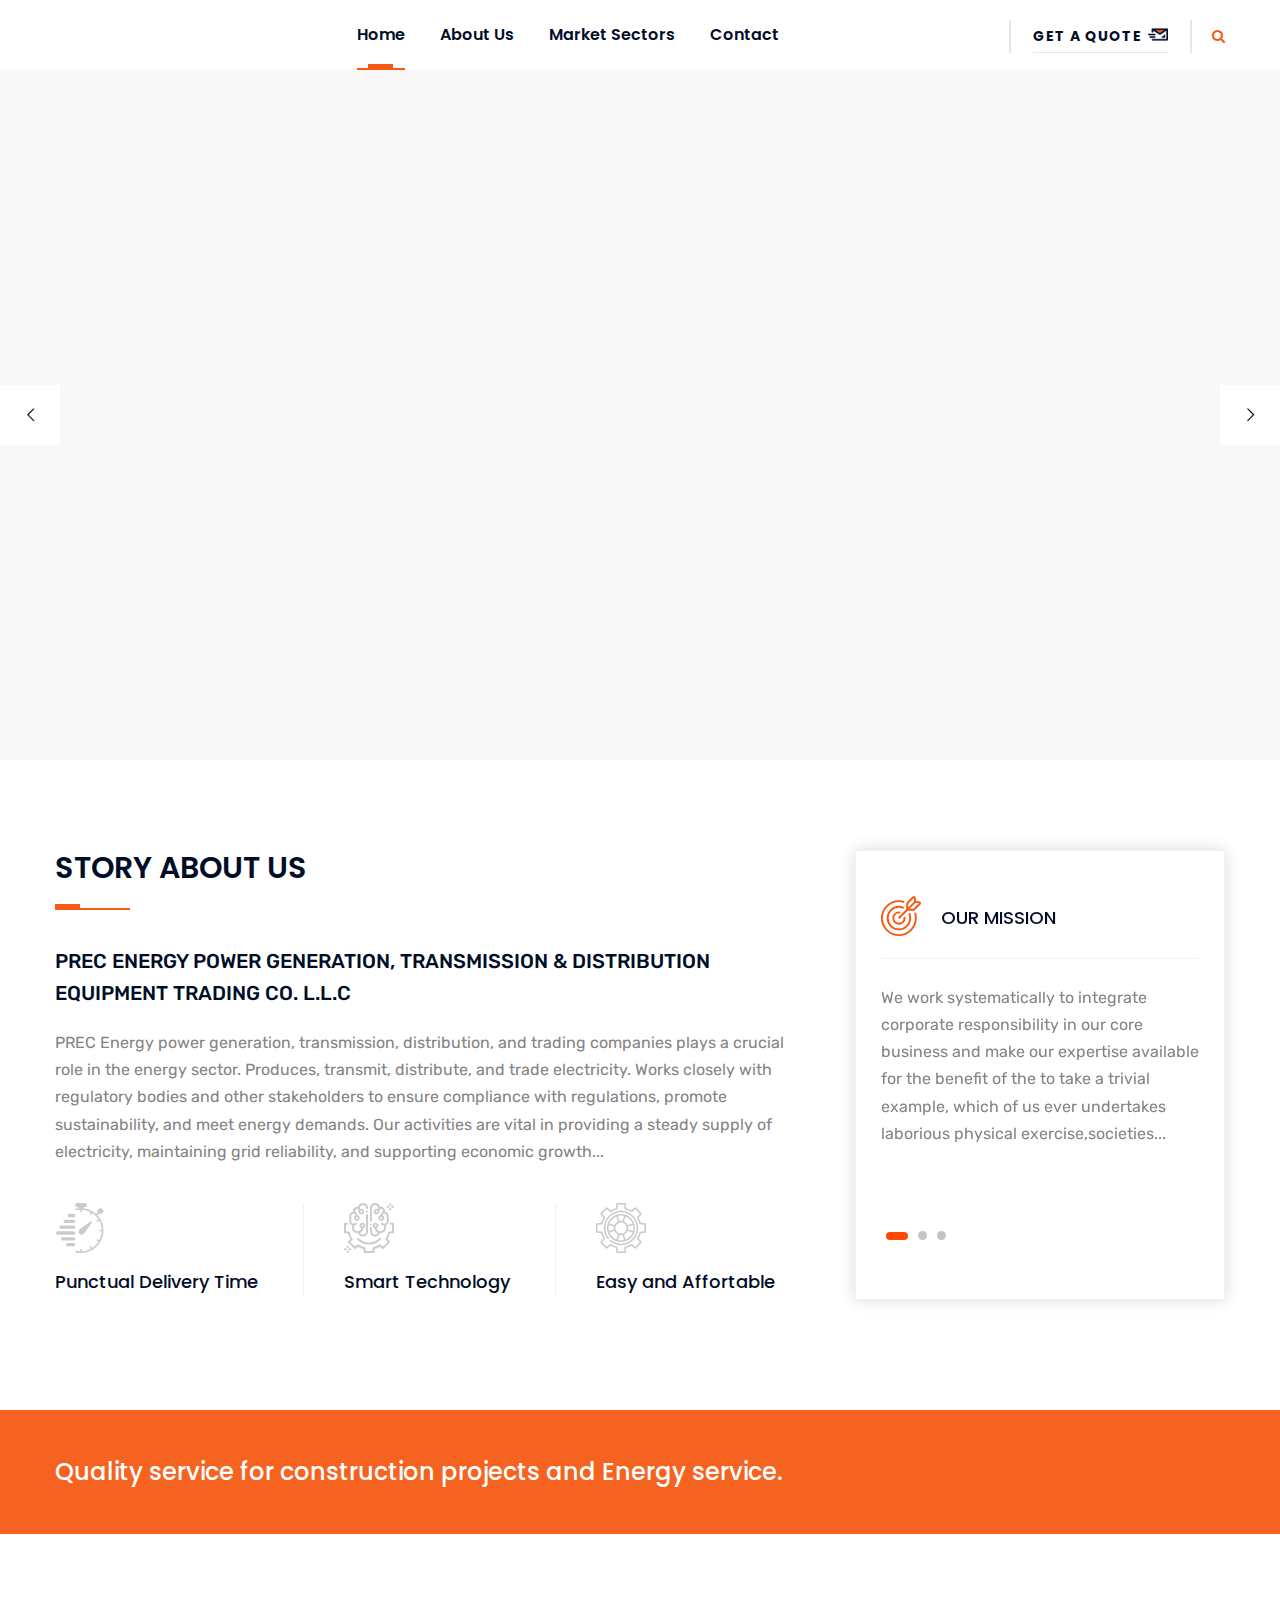
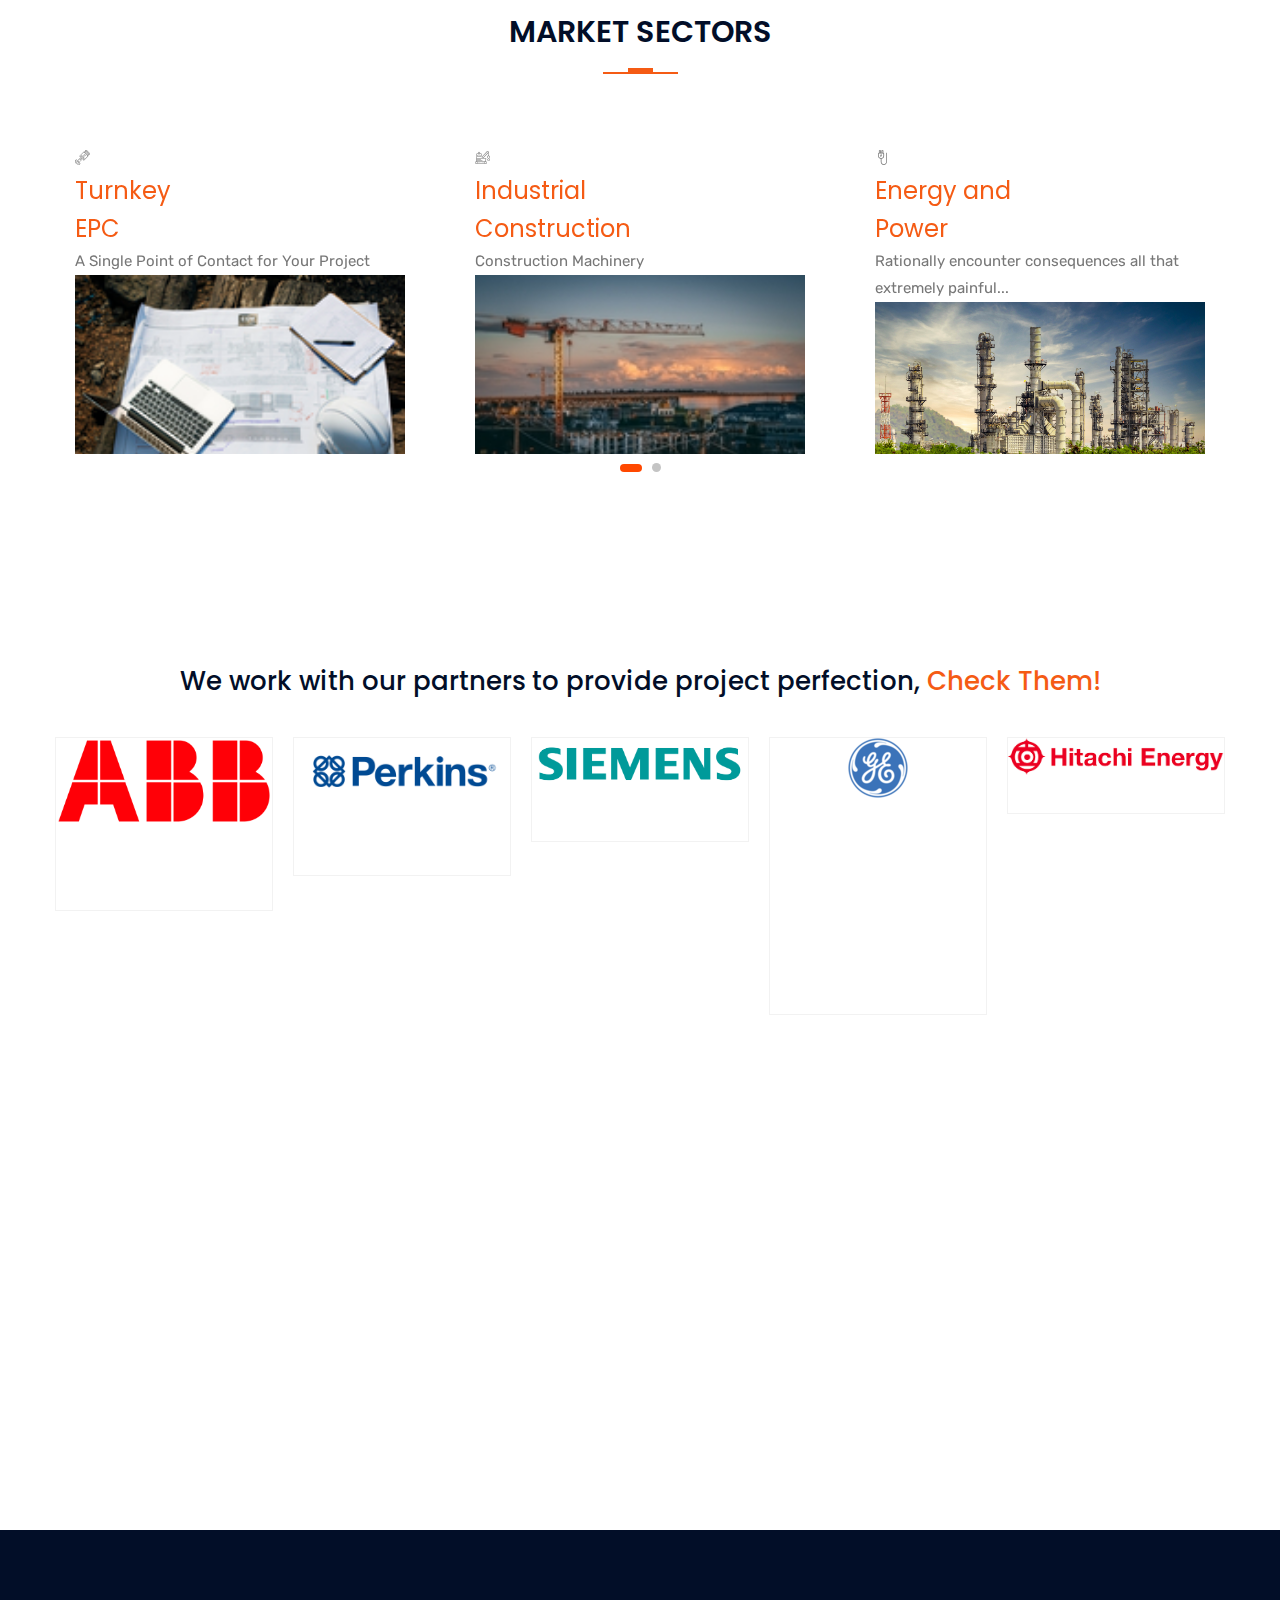
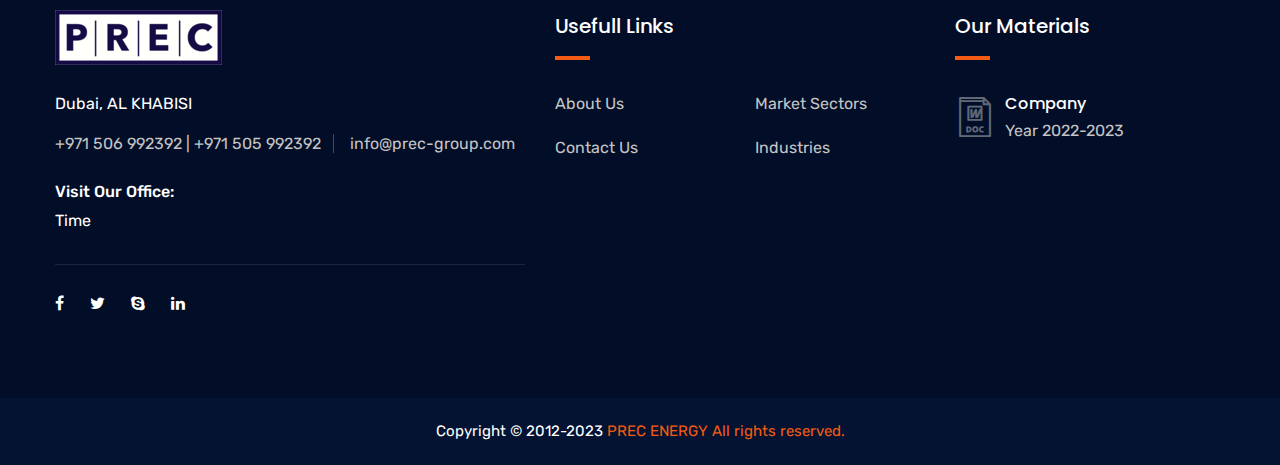
==== commit 682f5490: "Update index.html" ====
--- a/index.html
+++ b/index.html
@@ -460,7 +460,7 @@
     <!--End Call To Action Section-->
     
     <!--Market Section Three-->
- <section class="market-section-three">
+<section class="market-section-three">
   <div class="auto-container">
     <div class="sec-title centered">
       <h2>Market Sectors</h2>
@@ -469,85 +469,85 @@
     <div class="three-item-carousel owl-carousel owl-theme">
 
       <div class="market-block-three" style="padding: 20px; height: 300px;">
-        <div class="inner-box" style="height: 100%;">
-          <div class="upper-box" style="height: 70%;">
+        <div class="inner-box" style="height: 100%; display: flex; flex-direction: column; justify-content: space-between;">
+          <div>
             <div class="icon-box">
               <span class="icon flaticon-piston"></span>
             </div>
             <h3 style="margin: 0;"><a href="market-single.html" style="text-decoration: none;">Turnkey <br> EPC</a></h3>
             <div class="text">A Single Point of Contact for Your Project</div>
           </div>
-          <div class="lower-box" style="height: 30%;">
+          <div>
             <a href="market-single.html">
-              <img src="images/resource/market-1.jpg" alt="" style="max-width: 100%; max-height: 100%;">
+              <img src="images/resource/market-1.jpg" alt="" style="width: 100%; height: auto;">
             </a>
           </div>
         </div>
       </div>
 
       <div class="market-block-three" style="padding: 20px; height: 300px;">
-        <div class="inner-box" style="height: 100%;">
-          <div class="upper-box" style="height: 70%;">
+        <div class="inner-box" style="height: 100%; display: flex; flex-direction: column; justify-content: space-between;">
+          <div>
             <div class="icon-box">
               <span class="icon flaticon-demolishing"></span>
             </div>
             <h3 style="margin: 0;"><a href="market-single.html" style="text-decoration: none;">Industrial <br> Construction</a></h3>
             <div class="text">Construction Machinery</div>
           </div>
-          <div class="lower-box" style="height: 30%;">
+          <div>
             <a href="market-single.html">
-              <img src="images/resource/market-2.jpg" alt="" style="max-width: 100%; max-height: 100%;">
+              <img src="images/resource/market-2.jpg" alt="" style="width: 100%; height: auto;">
             </a>
           </div>
         </div>
       </div>
 
       <div class="market-block-three" style="padding: 20px; height: 300px;">
-        <div class="inner-box" style="height: 100%;">
-          <div class="upper-box" style="height: 70%;">
+        <div class="inner-box" style="height: 100%; display: flex; flex-direction: column; justify-content: space-between;">
+          <div>
             <div class="icon-box">
               <span class="icon flaticon-power"></span>
             </div>
             <h3 style="margin: 0;"><a href="market-single.html" style="text-decoration: none;">Energy and <br> Power</a></h3>
             <div class="text">Rationally encounter consequences all that extremely painful...</div>
           </div>
-          <div class="lower-box" style="height: 30%;">
+          <div>
             <a href="market-single.html">
-              <img src="images/resource/market-3.jpg" alt="" style="max-width: 100%; max-height: 100%;">
+              <img src="images/resource/market-3.jpg" alt="" style="width: 100%; height: auto;">
             </a>
           </div>
         </div>
       </div>
 
       <div class="market-block-three" style="padding: 20px; height: 300px;">
-        <div class="inner-box" style="height: 100%;">
-          <div class="upper-box" style="height: 70%;">
+        <div class="inner-box" style="height: 100%; display: flex; flex-direction: column; justify-content: space-between;">
+          <div>
             <div class="icon-box">
               <span class="icon flaticon-piston"></span>
             </div>
             <h3 style="margin: 0;"><a href="market-single.html" style="text-decoration: none;">Procurement <br> And Supply</a></h3>
             <div class="text">Process of acquiring goods or services from a supplier</div>
           </div>
-          <div class="lower-box" style="height: 30%;">
+          <div>
             <a href="market-single.html">
-              <img src="images/resource/market-4.jpg" alt="" style="max-width: 100%; max-height: 100%;">
+              <img src="images/resource/market-4.jpg" alt="" style="width: 100%; height: auto;">
             </a>
           </div>
         </div>
       </div>
 
       <div class="market-block-three" style="padding: 20px; height: 300px;">
-        <div class="inner-box" style="height: 100%;">
-          <div class="upper-box" style="height: 70%;">
+        <div class="inner-box" style="height: 100%; display: flex; flex-direction: column; justify-content: space-between;">
+          <div>
             <div class="icon-box">
               <span class="icon flaticon-demolishing"></span>
             </div>
             <h3 style="margin: 0;"><a href="market-single.html" style="text-decoration: none;">Maintenance and after sales service</a></h3>
             <div class="text">Both maintenance and after sales service are important for ensuring that equipment and machinery operate efficiently and safely</div>
           </div>
-          <div class="lower-box" style="height: 30%;">
+          <div>
             <a href="market-single.html">
-              <img src="images/resource/market-5.jpg" alt="" style="max-width: 100%; max-height: 100%;">
+              <img src="images/resource/market-5.jpg" alt="" style="width: 100%; height: auto;">
             </a>
           </div>
         </div>
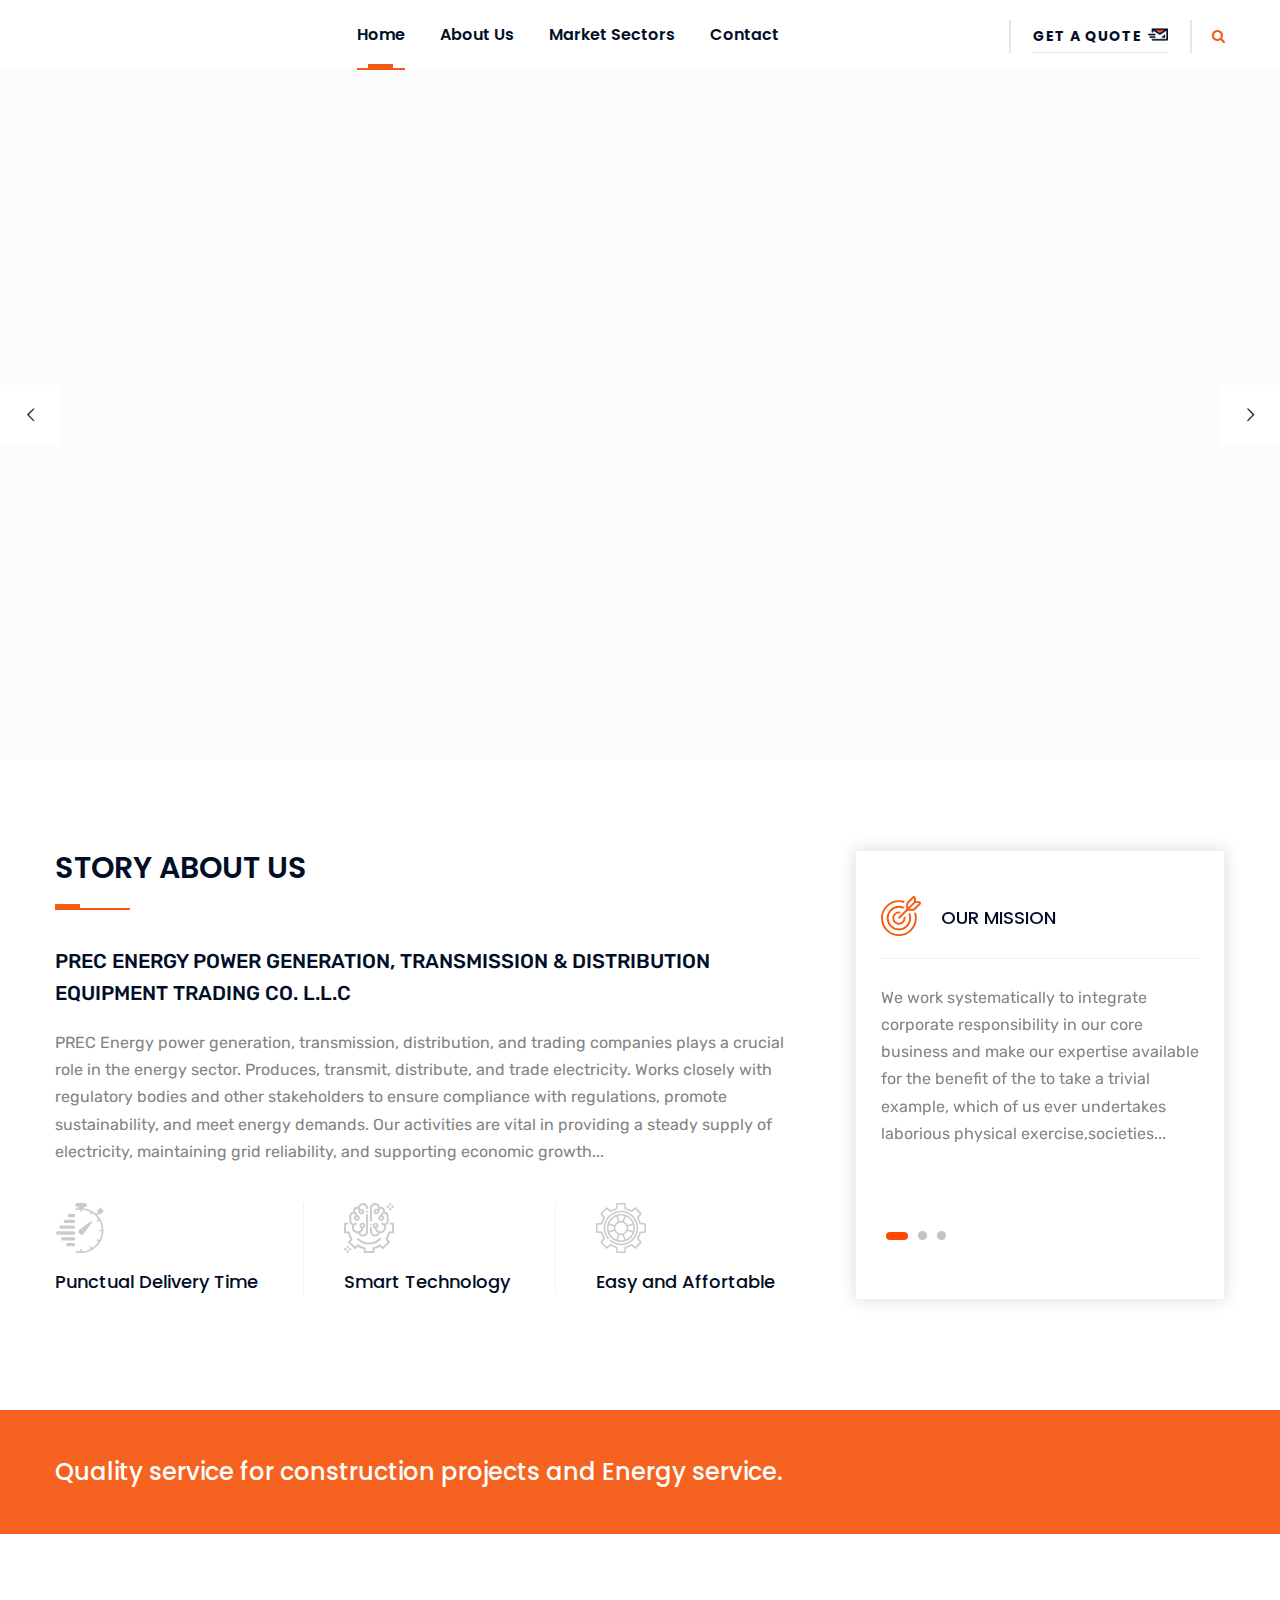
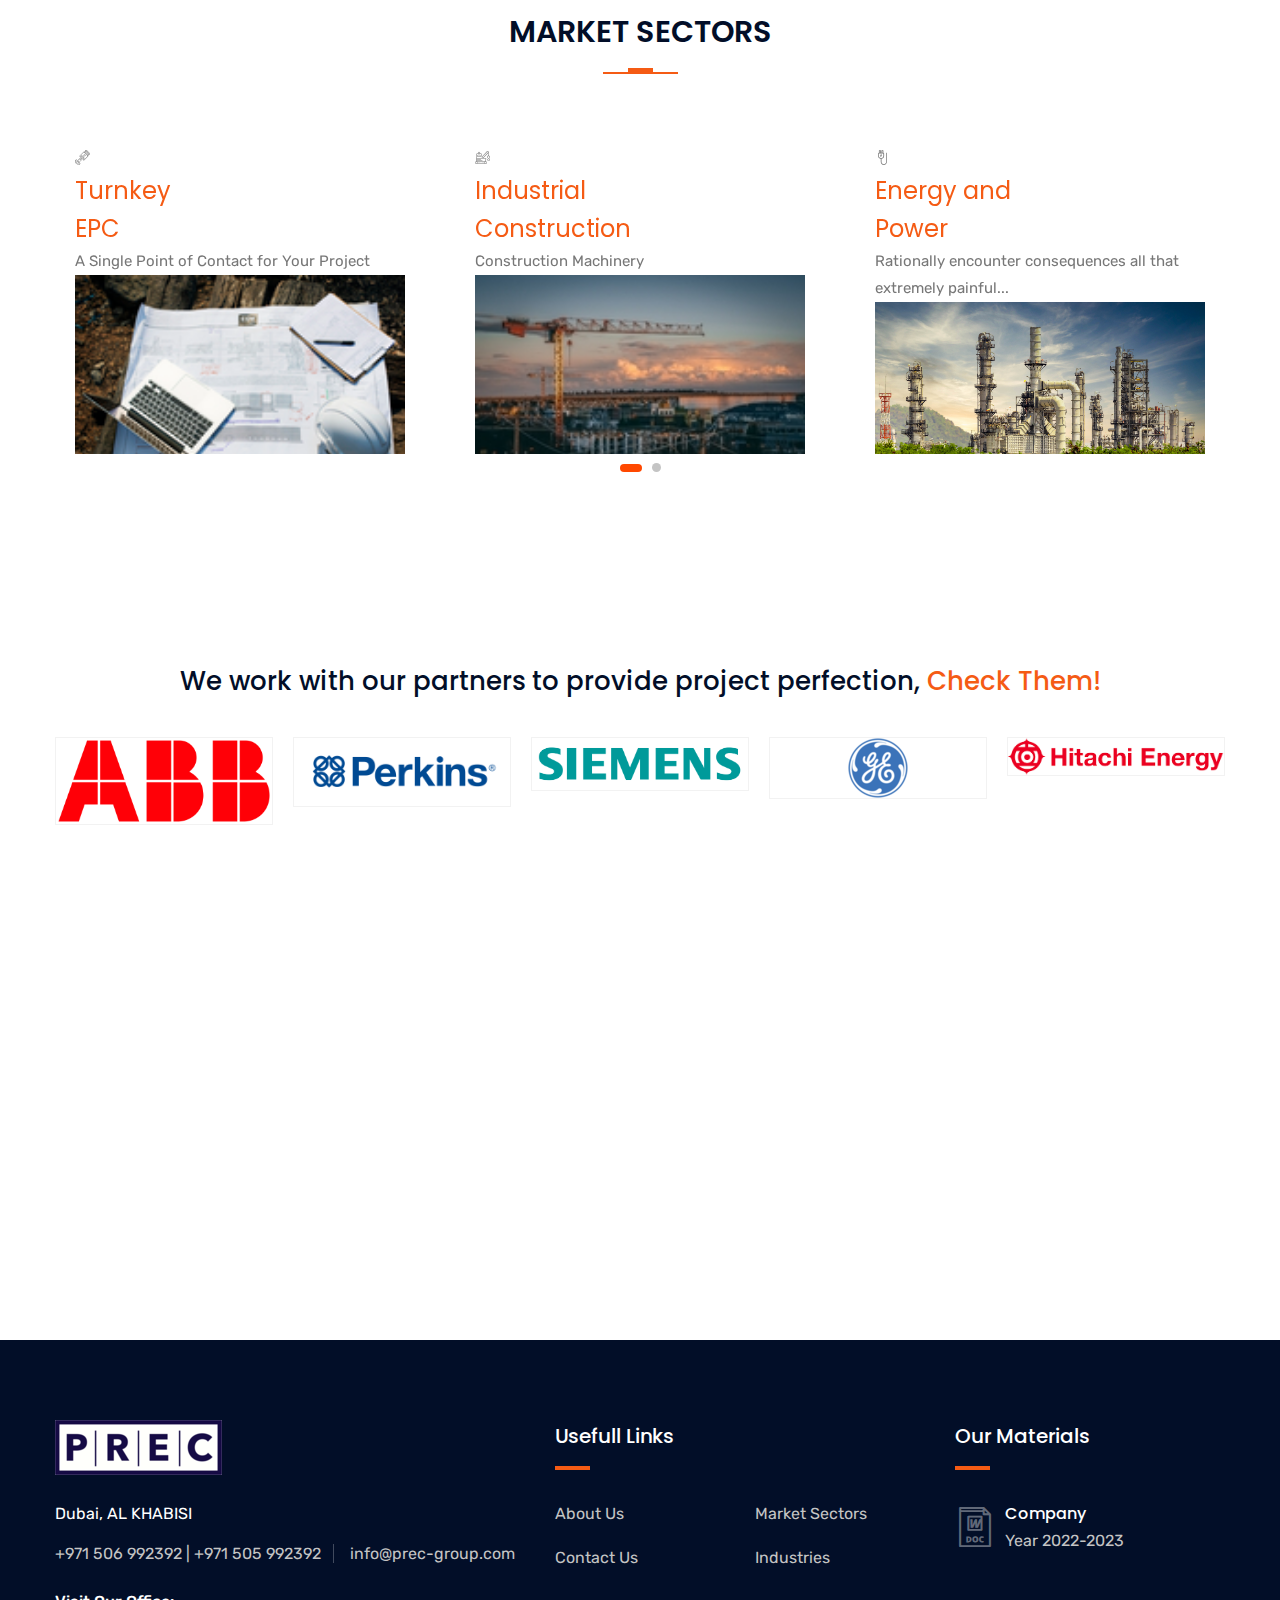
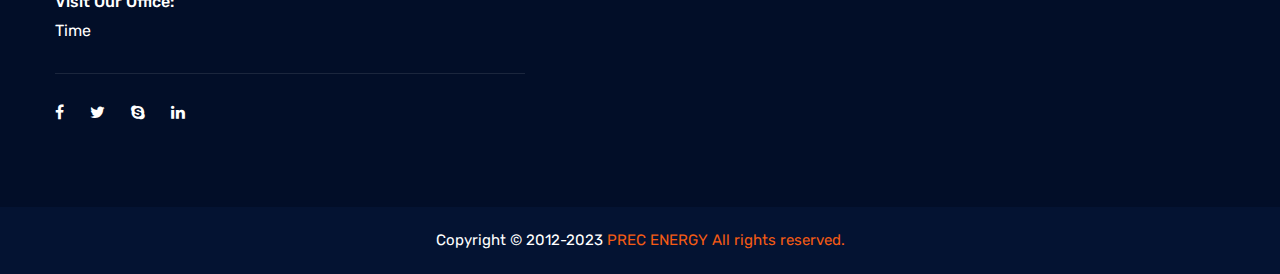
==== commit 906d9f4b: "Revert "Update index.html"" ====
--- a/index.html
+++ b/index.html
@@ -571,39 +571,22 @@
     <div class="auto-container">
         <h2>We work with our partners to provide project perfection, <span class="theme_color">Check Them!</span></h2>
         <div class="sponsors-outer">
-<ul id="sponsors-carousel" class="sponsors-carousel-two owl-carousel owl-theme">
-  <li class="slide-item"><figure class="image-box"><a href="#"><img class="responsive-image" src="images/clients/1.png" alt=""></a></figure></li>
-  <li class="slide-item"><figure class="image-box"><a href="#"><img class="responsive-image" src="images/clients/2.png" alt=""></a></figure></li>
-  <li class="slide-item"><figure class="image-box"><a href="#"><img class="responsive-image" src="images/clients/3.png" alt=""></a></figure></li>
-  <li class="slide-item"><figure class="image-box"><a href="#"><img class="responsive-image" src="images/clients/4.png" alt=""></a></figure></li>
-  <li class="slide-item"><figure class="image-box"><a href="#"><img class="responsive-image" src="images/clients/5.png" alt=""></a></figure></li>
-  <li class="slide-item"><figure class="image-box"><a href="#"><img class="responsive-image" src="images/clients/6.png" alt=""></a></figure></li>
-  <li class="slide-item"><figure class="image-box"><a href="#"><img class="responsive-image" src="images/clients/1.png" alt=""></a></figure></li>
-  <li class="slide-item"><figure class="image-box"><a href="#"><img class="responsive-image" src="images/clients/2.png" alt=""></a></figure></li>
-  <li class="slide-item"><figure class="image-box"><a href="#"><img class="responsive-image" src="images/clients/3.png" alt=""></a></figure></li>
-  <li class="slide-item"><figure class="image-box"><a href="#"><img class="responsive-image" src="images/clients/4.png" alt=""></a></figure></li>
-</ul>
-
-<script>
-  // Function to adjust the aspect ratio and padding of the images
-  function adjustImages() {
-    var carousel = document.getElementById('sponsors-carousel');
-    var images = carousel.getElementsByTagName('img');
-    for (var i = 0; i < images.length; i++) {
-      var img = images[i];
-      var aspectRatio = img.naturalWidth / img.naturalHeight;
-      var parentWidth = img.parentNode.offsetWidth;
-      var padding = (1 / aspectRatio) * 100 + '%';
-      img.style.paddingBottom = padding;
-      img.style.maxWidth = '100%';
-    }
-  }
-
-  // Call the adjustImages function when the window is loaded and resized
-  window.addEventListener('load', adjustImages);
-  window.addEventListener('resize', adjustImages);
-</script>
-
+            <!--Sponsors Carousel-->
+            <ul class="sponsors-carousel-two owl-carousel owl-theme">
+                <li class="slide-item"><figure class="image-box"><a href="#"><img class="responsive-image" src="images/clients/1.png" alt=""></a></figure></li>
+                <li class="slide-item"><figure class="image-box"><a href="#"><img class="responsive-image" src="images/clients/2.png" alt=""></a></figure></li>
+                <li class="slide-item"><figure class="image-box"><a href="#"><img class="responsive-image" src="images/clients/3.png" alt=""></a></figure></li>
+                <li class="slide-item"><figure class="image-box"><a href="#"><img class="responsive-image" src="images/clients/4.png" alt=""></a></figure></li>
+                <li class="slide-item"><figure class="image-box"><a href="#"><img class="responsive-image" src="images/clients/5.png" alt=""></a></figure></li>
+                <li class="slide-item"><figure class="image-box"><a href="#"><img class="responsive-image" src="images/clients/6.png" alt=""></a></figure></li>
+                <li class="slide-item"><figure class="image-box"><a href="#"><img class="responsive-image" src="images/clients/1.png" alt=""></a></figure></li>
+                <li class="slide-item"><figure class="image-box"><a href="#"><img class="responsive-image" src="images/clients/2.png" alt=""></a></figure></li>
+                <li class="slide-item"><figure class="image-box"><a href="#"><img class="responsive-image" src="images/clients/3.png" alt=""></a></figure></li>
+                <li class="slide-item"><figure class="image-box"><a href="#"><img class="responsive-image" src="images/clients/4.png" alt=""></a></figure></li>
+            </ul>
+        </div>
+    </div>
+</section>
 		
 
     </section>
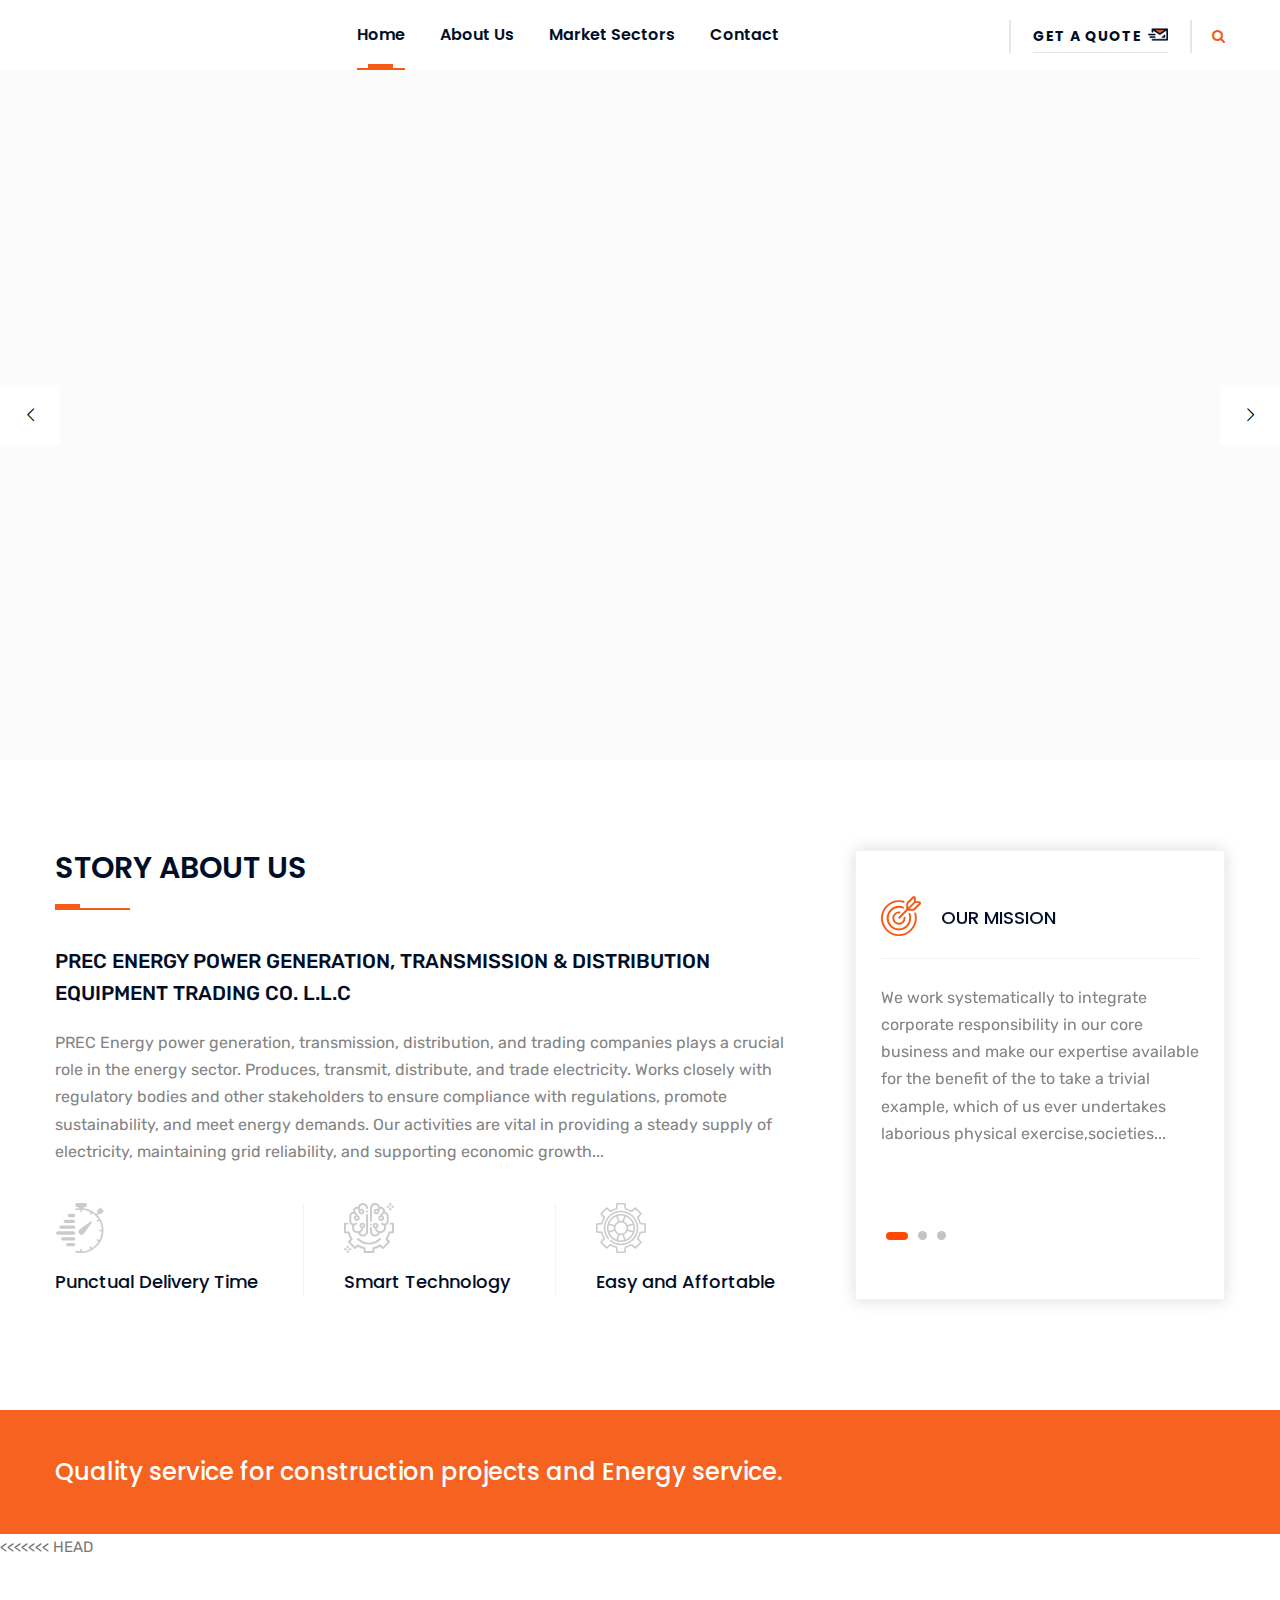
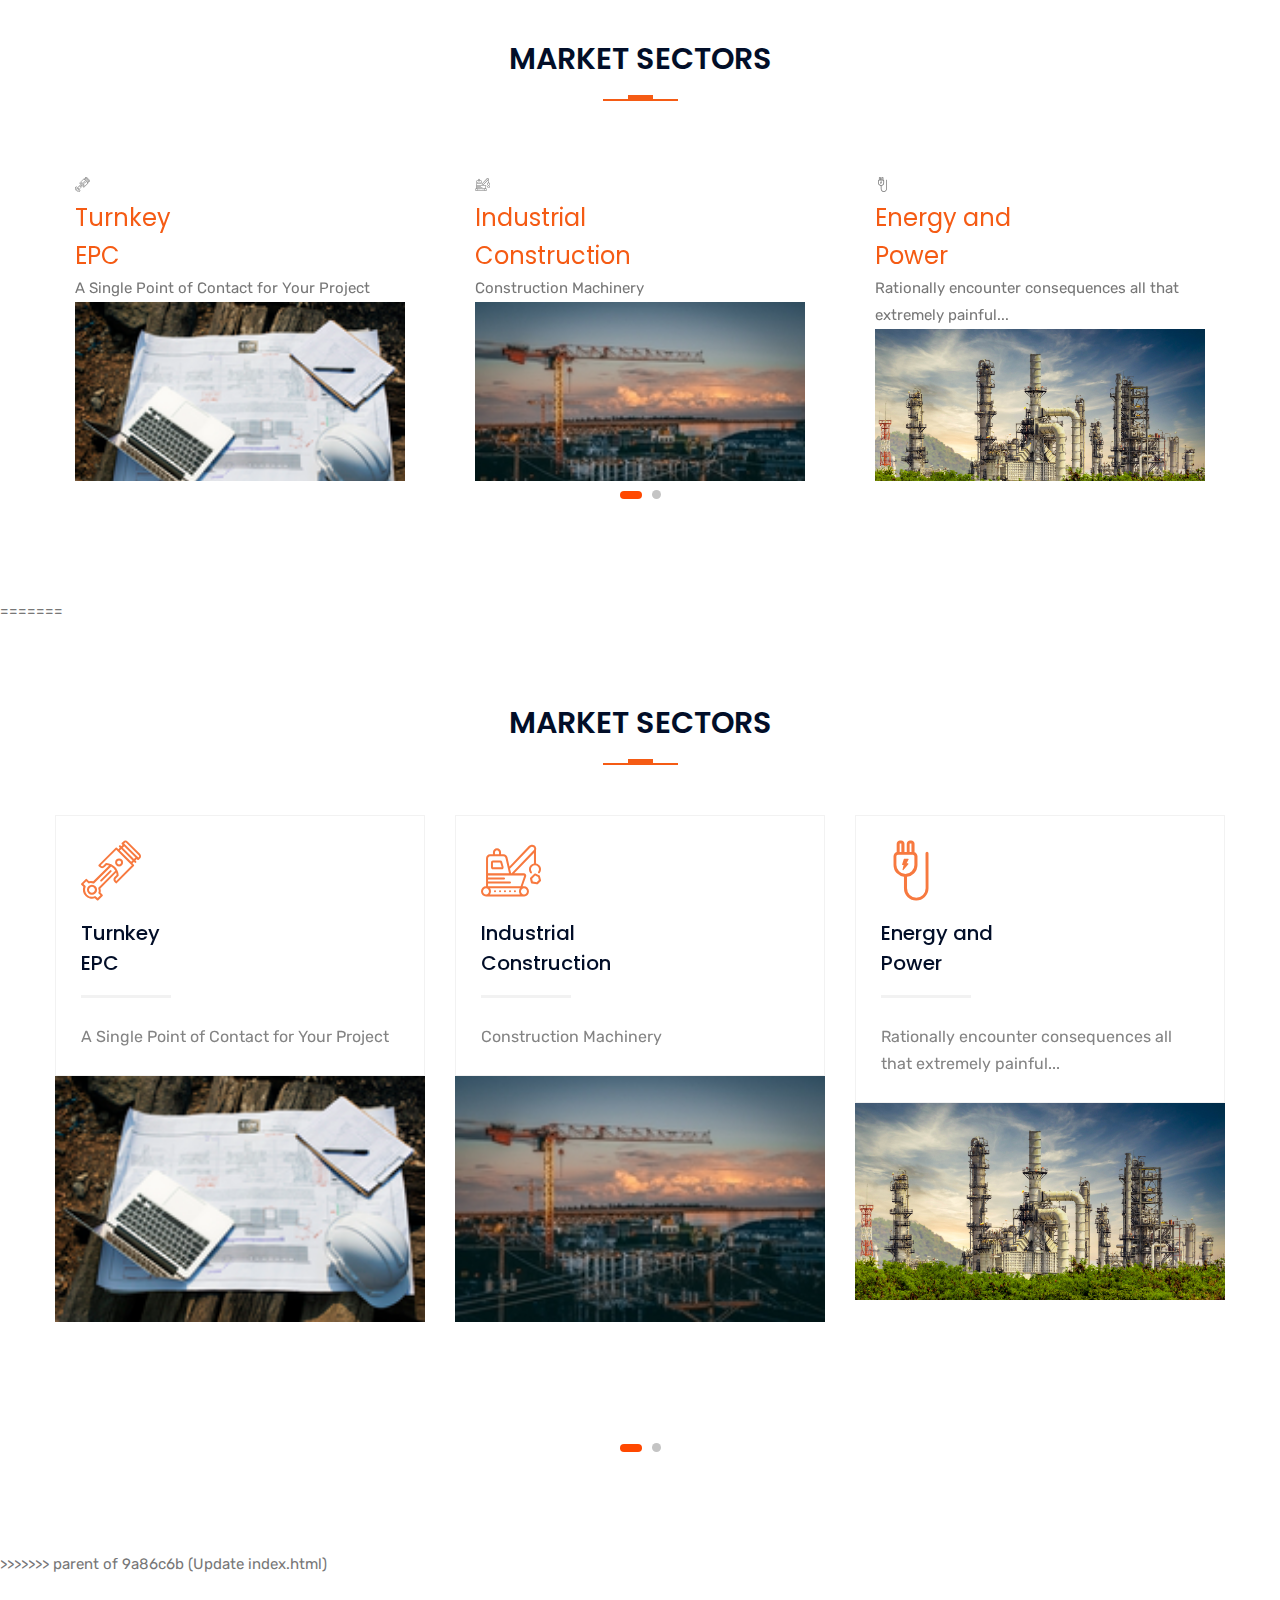
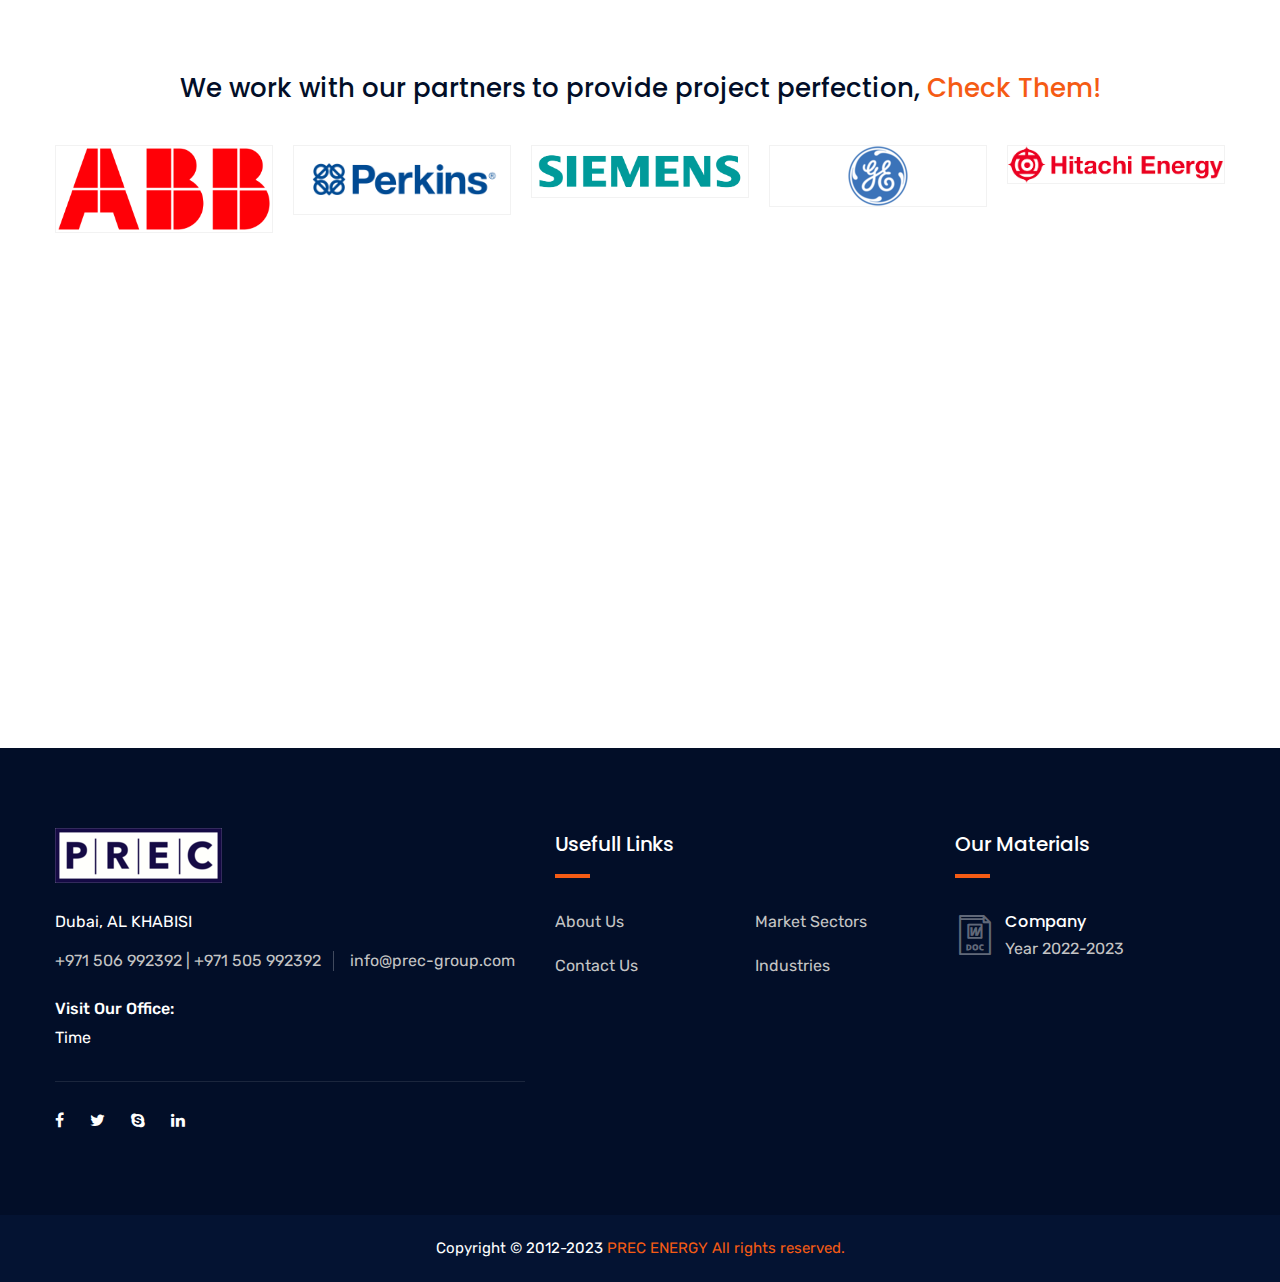
==== commit a2a7cbd7: "Update index.html" ====
--- a/index.html
+++ b/index.html
@@ -460,6 +460,7 @@
     <!--End Call To Action Section-->
     
     <!--Market Section Three-->
+<<<<<<< HEAD
 <section class="market-section-three">
   <div class="auto-container">
     <div class="sec-title centered">
@@ -557,6 +558,92 @@
   </div>
 </section>
 
+=======
+    <section class="market-section-three">
+    	<div class="auto-container">
+        	<div class="sec-title centered">
+                <h2>Market Sectors</h2>
+                <div class="separator"></div>
+            </div>
+            <div class="three-item-carousel owl-carousel owl-theme">
+            	
+                <div class="market-block-three">
+                	<div class="inner-box">
+                    	<div class="upper-box">
+                        	<div class="icon-box">
+                            	<span class="icon flaticon-piston"></span>
+                            </div>
+                            <h3><a href="market-single.html">Turnkey <br> EPC</a></h3>
+                            <div class="text">A Single Point of Contact for Your Project</div>
+                        </div>
+                        <div class="lower-box">
+                        	<a href="market-single.html"><img src="images/resource/market-1.jpg" alt="" /></a>
+                        </div>
+                    </div>
+                </div>
+                
+                <div class="market-block-three">
+                	<div class="inner-box">
+                    	<div class="upper-box">
+                        	<div class="icon-box">
+                            	<span class="icon flaticon-demolishing"></span>
+                            </div>
+                            <h3><a href="market-single.html">Industrial <br> Construction</a></h3>
+                            <div class="text">Construction Machinery</div>
+                        </div>
+                        <div class="lower-box">
+                        	<a href="market-single.html"><img src="images/resource/market-2.jpg" alt="" /></a>
+                        </div>
+                    </div>
+                </div>
+                
+                <div class="market-block-three">
+                	<div class="inner-box">
+                    	<div class="upper-box">
+                        	<div class="icon-box">
+                            	<span class="icon flaticon-power"></span>
+                            </div>
+                            <h3><a href="market-single.html">Energy and <br> Power</a></h3>
+                            <div class="text">Rationally encounter consequences all that extremely painful...</div>
+                        </div>
+                        <div class="lower-box">
+                        	<a href="market-single.html"><img src="images/resource/market-3.jpg" alt="" /></a>
+                        </div>
+                    </div>
+                </div>
+                
+                <div class="market-block-three">
+                	<div class="inner-box">
+                    	<div class="upper-box">
+                        	<div class="icon-box">
+                            	<span class="icon flaticon-piston"></span>
+                            </div>
+                            <h3><a href="market-single.html">Procurement <br> And Supply</a></h3>
+                            <div class="text">Process of acquiring goods or services from a supplier</div>
+                        </div>
+                        <div class="lower-box">
+                        	<a href="market-single.html"><img src="images/resource/market-4.jpg" alt="" /></a>
+                        </div>
+                    </div>
+                </div>
+                
+                <div class="market-block-three">
+                	<div class="inner-box">
+                    	<div class="upper-box">
+                        	<div class="icon-box">
+                            	<span class="icon flaticon-demolishing"></span>
+                            </div>
+                            <h3><a href="market-single.html">Maintenance and after sales service</a></h3>
+                            <div class="text">Both maintenance and after sales service are important for ensuring that equipment and machinery operate efficiently and safely</div>
+                        </div>
+                        <div class="lower-box">
+                        	<a href="market-single.html"><img src="images/resource/market-5.jpg" alt="" /></a>
+                        </div>
+                    </div>
+                </div>
+                
+    </section>
+>>>>>>> parent of 9a86c6b (Update index.html)
     <!--End Market Section Three-->
     
     <!--Clients Section Two-->
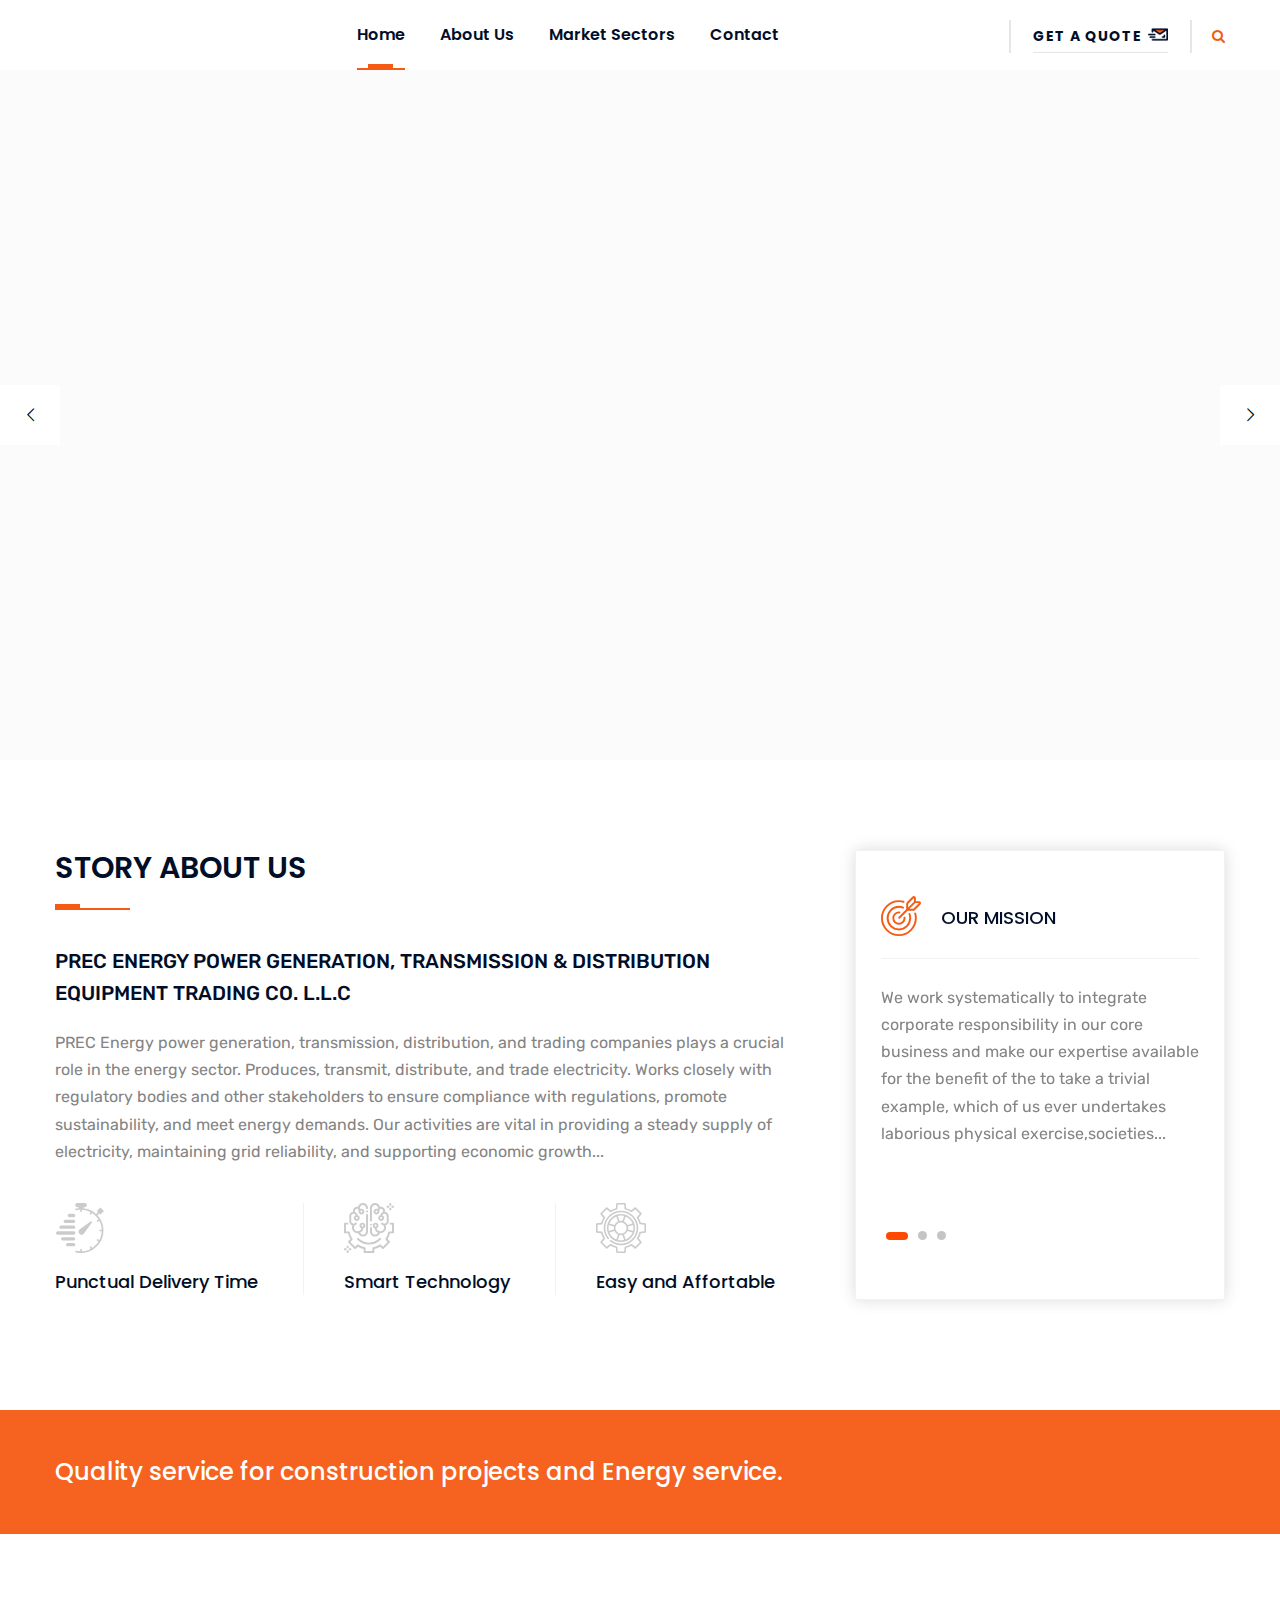
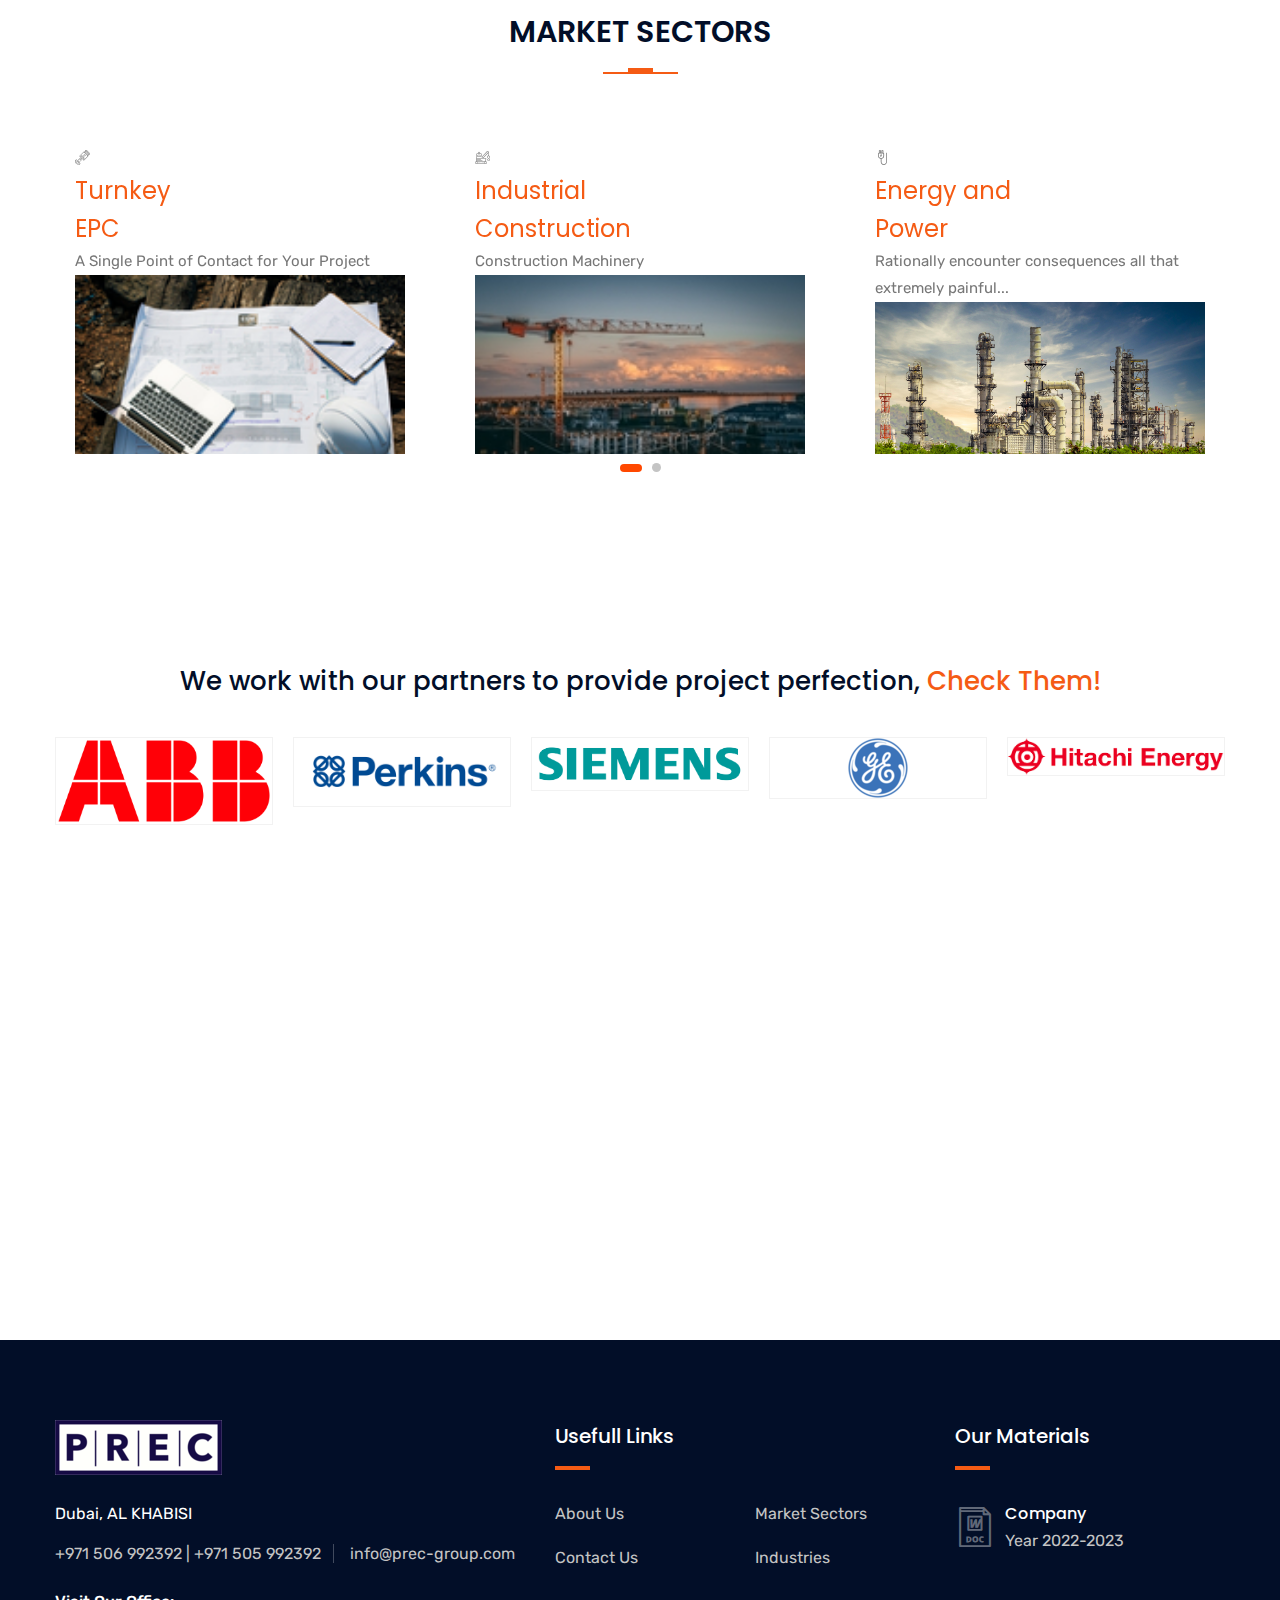
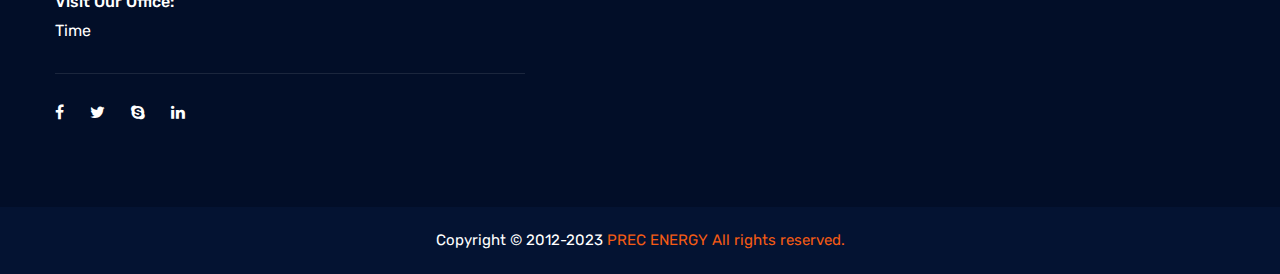
==== commit ca172cc0: "Revert "Update index.html"" ====
--- a/index.html
+++ b/index.html
@@ -460,7 +460,6 @@
     <!--End Call To Action Section-->
     
     <!--Market Section Three-->
-<<<<<<< HEAD
 <section class="market-section-three">
   <div class="auto-container">
     <div class="sec-title centered">
@@ -558,92 +557,6 @@
   </div>
 </section>
 
-=======
-    <section class="market-section-three">
-    	<div class="auto-container">
-        	<div class="sec-title centered">
-                <h2>Market Sectors</h2>
-                <div class="separator"></div>
-            </div>
-            <div class="three-item-carousel owl-carousel owl-theme">
-            	
-                <div class="market-block-three">
-                	<div class="inner-box">
-                    	<div class="upper-box">
-                        	<div class="icon-box">
-                            	<span class="icon flaticon-piston"></span>
-                            </div>
-                            <h3><a href="market-single.html">Turnkey <br> EPC</a></h3>
-                            <div class="text">A Single Point of Contact for Your Project</div>
-                        </div>
-                        <div class="lower-box">
-                        	<a href="market-single.html"><img src="images/resource/market-1.jpg" alt="" /></a>
-                        </div>
-                    </div>
-                </div>
-                
-                <div class="market-block-three">
-                	<div class="inner-box">
-                    	<div class="upper-box">
-                        	<div class="icon-box">
-                            	<span class="icon flaticon-demolishing"></span>
-                            </div>
-                            <h3><a href="market-single.html">Industrial <br> Construction</a></h3>
-                            <div class="text">Construction Machinery</div>
-                        </div>
-                        <div class="lower-box">
-                        	<a href="market-single.html"><img src="images/resource/market-2.jpg" alt="" /></a>
-                        </div>
-                    </div>
-                </div>
-                
-                <div class="market-block-three">
-                	<div class="inner-box">
-                    	<div class="upper-box">
-                        	<div class="icon-box">
-                            	<span class="icon flaticon-power"></span>
-                            </div>
-                            <h3><a href="market-single.html">Energy and <br> Power</a></h3>
-                            <div class="text">Rationally encounter consequences all that extremely painful...</div>
-                        </div>
-                        <div class="lower-box">
-                        	<a href="market-single.html"><img src="images/resource/market-3.jpg" alt="" /></a>
-                        </div>
-                    </div>
-                </div>
-                
-                <div class="market-block-three">
-                	<div class="inner-box">
-                    	<div class="upper-box">
-                        	<div class="icon-box">
-                            	<span class="icon flaticon-piston"></span>
-                            </div>
-                            <h3><a href="market-single.html">Procurement <br> And Supply</a></h3>
-                            <div class="text">Process of acquiring goods or services from a supplier</div>
-                        </div>
-                        <div class="lower-box">
-                        	<a href="market-single.html"><img src="images/resource/market-4.jpg" alt="" /></a>
-                        </div>
-                    </div>
-                </div>
-                
-                <div class="market-block-three">
-                	<div class="inner-box">
-                    	<div class="upper-box">
-                        	<div class="icon-box">
-                            	<span class="icon flaticon-demolishing"></span>
-                            </div>
-                            <h3><a href="market-single.html">Maintenance and after sales service</a></h3>
-                            <div class="text">Both maintenance and after sales service are important for ensuring that equipment and machinery operate efficiently and safely</div>
-                        </div>
-                        <div class="lower-box">
-                        	<a href="market-single.html"><img src="images/resource/market-5.jpg" alt="" /></a>
-                        </div>
-                    </div>
-                </div>
-                
-    </section>
->>>>>>> parent of 9a86c6b (Update index.html)
     <!--End Market Section Three-->
     
     <!--Clients Section Two-->
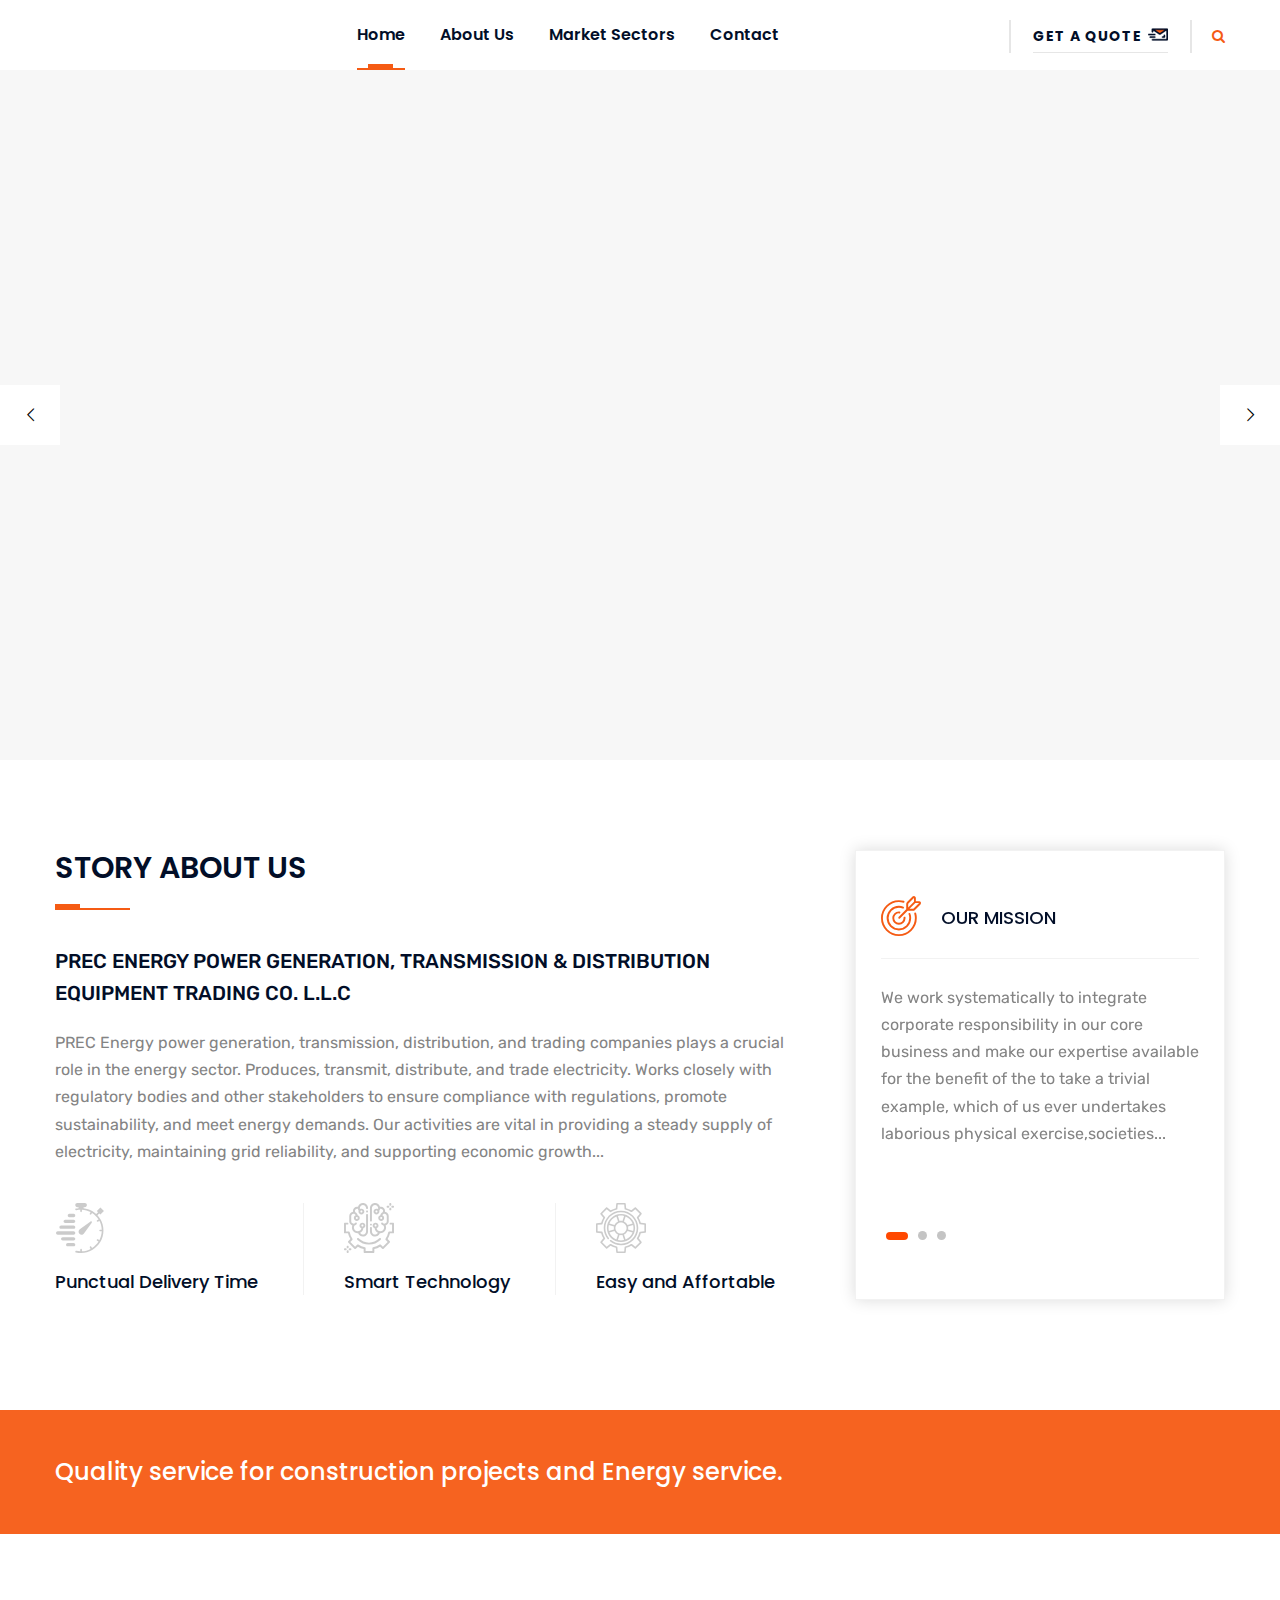
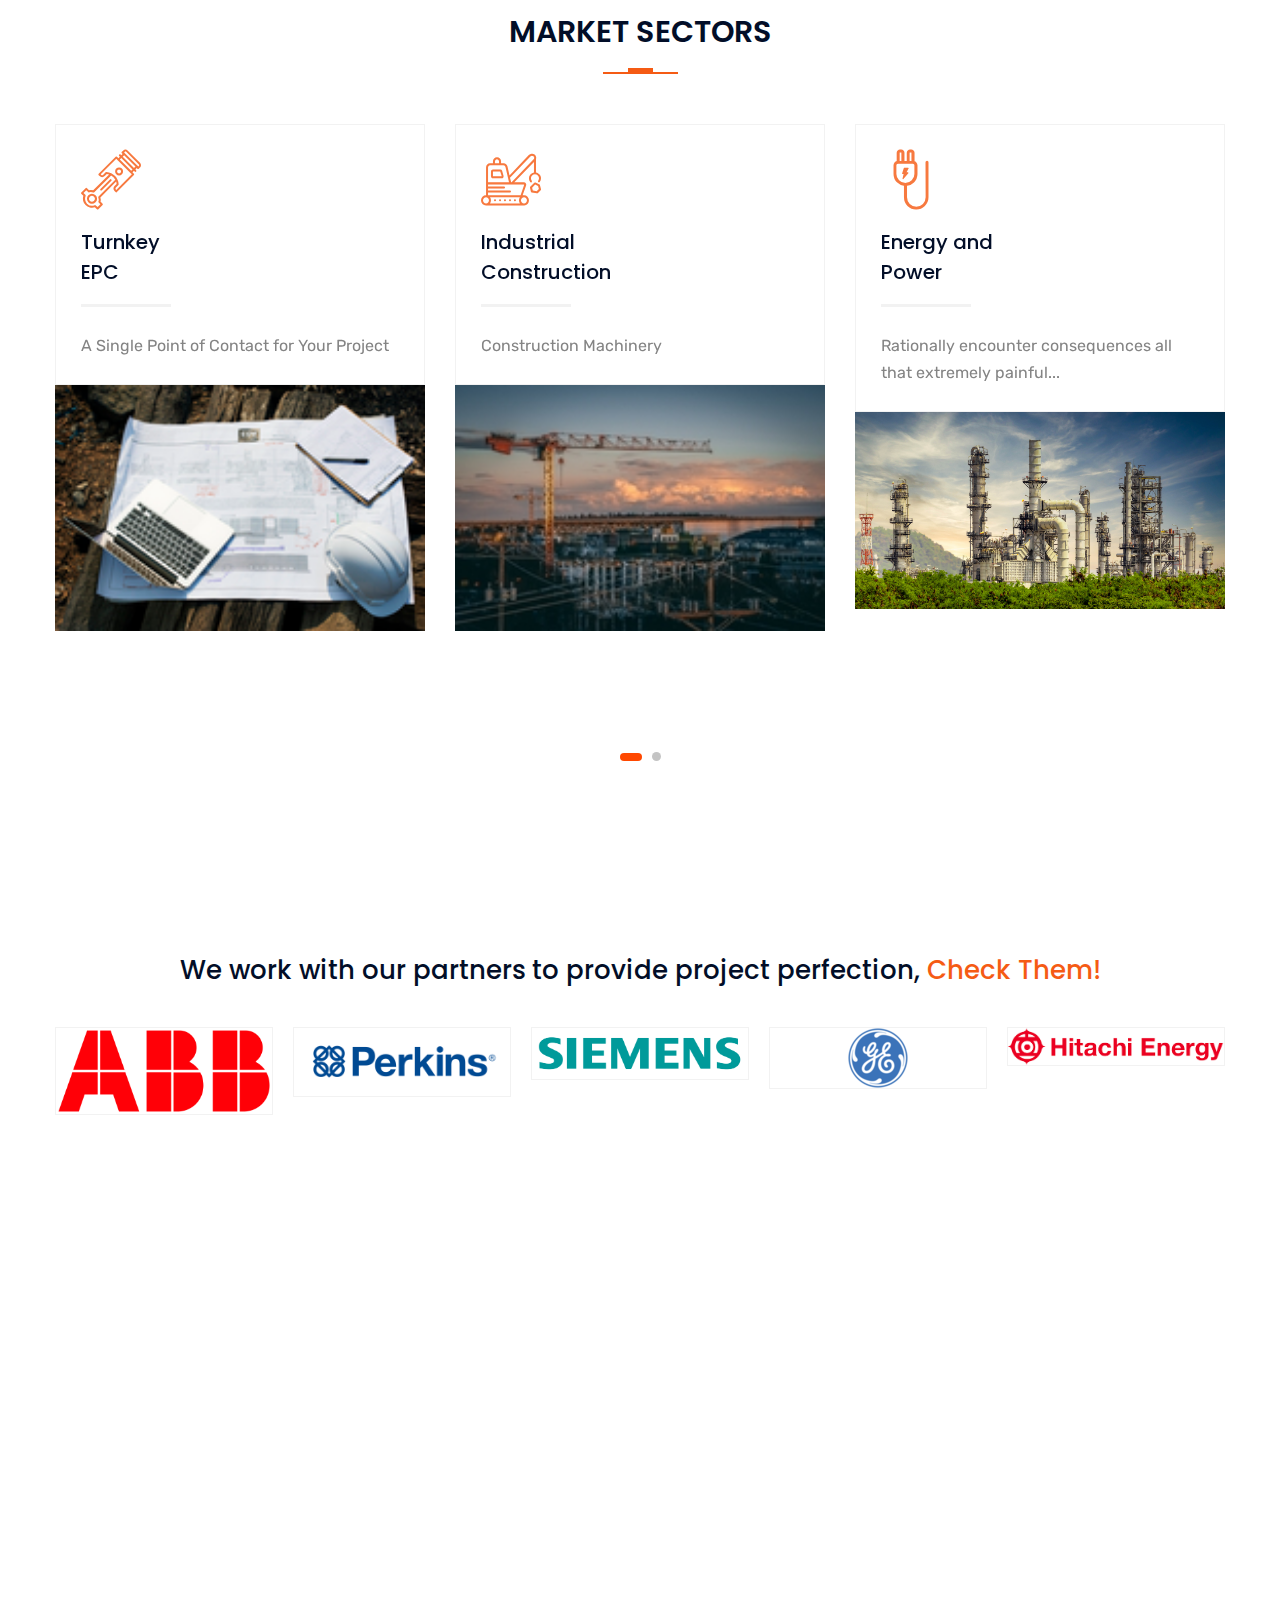
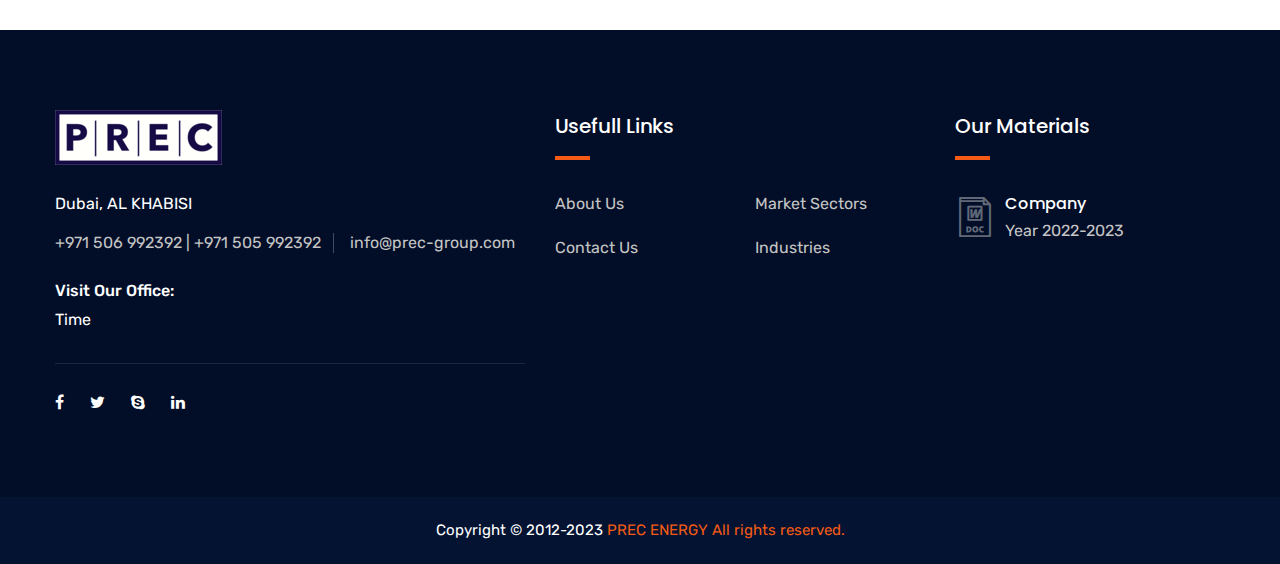
==== commit 82c7bd10: "Update index.html" ====
--- a/index.html
+++ b/index.html
@@ -461,101 +461,89 @@
     
     <!--Market Section Three-->
 <section class="market-section-three">
-  <div class="auto-container">
-    <div class="sec-title centered">
-      <h2>Market Sectors</h2>
-      <div class="separator"></div>
-    </div>
-    <div class="three-item-carousel owl-carousel owl-theme">
-
-      <div class="market-block-three" style="padding: 20px; height: 300px;">
-        <div class="inner-box" style="height: 100%; display: flex; flex-direction: column; justify-content: space-between;">
-          <div>
-            <div class="icon-box">
-              <span class="icon flaticon-piston"></span>
-            </div>
-            <h3 style="margin: 0;"><a href="market-single.html" style="text-decoration: none;">Turnkey <br> EPC</a></h3>
-            <div class="text">A Single Point of Contact for Your Project</div>
-          </div>
-          <div>
-            <a href="market-single.html">
-              <img src="images/resource/market-1.jpg" alt="" style="width: 100%; height: auto;">
-            </a>
-          </div>
-        </div>
-      </div>
-
-      <div class="market-block-three" style="padding: 20px; height: 300px;">
-        <div class="inner-box" style="height: 100%; display: flex; flex-direction: column; justify-content: space-between;">
-          <div>
-            <div class="icon-box">
-              <span class="icon flaticon-demolishing"></span>
-            </div>
-            <h3 style="margin: 0;"><a href="market-single.html" style="text-decoration: none;">Industrial <br> Construction</a></h3>
-            <div class="text">Construction Machinery</div>
-          </div>
-          <div>
-            <a href="market-single.html">
-              <img src="images/resource/market-2.jpg" alt="" style="width: 100%; height: auto;">
-            </a>
-          </div>
-        </div>
-      </div>
-
-      <div class="market-block-three" style="padding: 20px; height: 300px;">
-        <div class="inner-box" style="height: 100%; display: flex; flex-direction: column; justify-content: space-between;">
-          <div>
-            <div class="icon-box">
-              <span class="icon flaticon-power"></span>
-            </div>
-            <h3 style="margin: 0;"><a href="market-single.html" style="text-decoration: none;">Energy and <br> Power</a></h3>
-            <div class="text">Rationally encounter consequences all that extremely painful...</div>
-          </div>
-          <div>
-            <a href="market-single.html">
-              <img src="images/resource/market-3.jpg" alt="" style="width: 100%; height: auto;">
-            </a>
-          </div>
-        </div>
-      </div>
-
-      <div class="market-block-three" style="padding: 20px; height: 300px;">
-        <div class="inner-box" style="height: 100%; display: flex; flex-direction: column; justify-content: space-between;">
-          <div>
-            <div class="icon-box">
-              <span class="icon flaticon-piston"></span>
-            </div>
-            <h3 style="margin: 0;"><a href="market-single.html" style="text-decoration: none;">Procurement <br> And Supply</a></h3>
-            <div class="text">Process of acquiring goods or services from a supplier</div>
-          </div>
-          <div>
-            <a href="market-single.html">
-              <img src="images/resource/market-4.jpg" alt="" style="width: 100%; height: auto;">
-            </a>
-          </div>
-        </div>
-      </div>
-
-      <div class="market-block-three" style="padding: 20px; height: 300px;">
-        <div class="inner-box" style="height: 100%; display: flex; flex-direction: column; justify-content: space-between;">
-          <div>
-            <div class="icon-box">
-              <span class="icon flaticon-demolishing"></span>
-            </div>
-            <h3 style="margin: 0;"><a href="market-single.html" style="text-decoration: none;">Maintenance and after sales service</a></h3>
-            <div class="text">Both maintenance and after sales service are important for ensuring that equipment and machinery operate efficiently and safely</div>
-          </div>
-          <div>
-            <a href="market-single.html">
-              <img src="images/resource/market-5.jpg" alt="" style="width: 100%; height: auto;">
-            </a>
-          </div>
-        </div>
-      </div>
-
-    </div>
-  </div>
-</section>
+    	<div class="auto-container">
+        	<div class="sec-title centered">
+                <h2>Market Sectors</h2>
+                <div class="separator"></div>
+            </div>
+            <div class="three-item-carousel owl-carousel owl-theme">
+            	
+                <div class="market-block-three">
+                	<div class="inner-box">
+                    	<div class="upper-box">
+                        	<div class="icon-box">
+                            	<span class="icon flaticon-piston"></span>
+                            </div>
+                            <h3><a href="market-single.html">Turnkey <br> EPC</a></h3>
+                            <div class="text">A Single Point of Contact for Your Project</div>
+                        </div>
+                        <div class="lower-box">
+                        	<a href="market-single.html"><img src="images/resource/market-1.jpg" alt="" /></a>
+                        </div>
+                    </div>
+                </div>
+                
+                <div class="market-block-three">
+                	<div class="inner-box">
+                    	<div class="upper-box">
+                        	<div class="icon-box">
+                            	<span class="icon flaticon-demolishing"></span>
+                            </div>
+                            <h3><a href="market-single.html">Industrial <br> Construction</a></h3>
+                            <div class="text">Construction Machinery</div>
+                        </div>
+                        <div class="lower-box">
+                        	<a href="market-single.html"><img src="images/resource/market-2.jpg" alt="" /></a>
+                        </div>
+                    </div>
+                </div>
+                
+                <div class="market-block-three">
+                	<div class="inner-box">
+                    	<div class="upper-box">
+                        	<div class="icon-box">
+                            	<span class="icon flaticon-power"></span>
+                            </div>
+                            <h3><a href="market-single.html">Energy and <br> Power</a></h3>
+                            <div class="text">Rationally encounter consequences all that extremely painful...</div>
+                        </div>
+                        <div class="lower-box">
+                        	<a href="market-single.html"><img src="images/resource/market-3.jpg" alt="" /></a>
+                        </div>
+                    </div>
+                </div>
+                
+                <div class="market-block-three">
+                	<div class="inner-box">
+                    	<div class="upper-box">
+                        	<div class="icon-box">
+                            	<span class="icon flaticon-piston"></span>
+                            </div>
+                            <h3><a href="market-single.html">Procurement <br> And Supply</a></h3>
+                            <div class="text">Process of acquiring goods or services from a supplier</div>
+                        </div>
+                        <div class="lower-box">
+                        	<a href="market-single.html"><img src="images/resource/market-4.jpg" alt="" /></a>
+                        </div>
+                    </div>
+                </div>
+                
+                <div class="market-block-three">
+                	<div class="inner-box">
+                    	<div class="upper-box">
+                        	<div class="icon-box">
+                            	<span class="icon flaticon-demolishing"></span>
+                            </div>
+                            <h3><a href="market-single.html">Maintenance and after sales service</a></h3>
+                            <div class="text">Both maintenance and after sales service are important for ensuring that equipment and machinery operate efficiently and safely</div>
+                        </div>
+                        <div class="lower-box">
+                        	<a href="market-single.html"><img src="images/resource/market-5.jpg" alt="" /></a>
+                        </div>
+                    </div>
+                </div>
+                
+    </section>
 
     <!--End Market Section Three-->
     
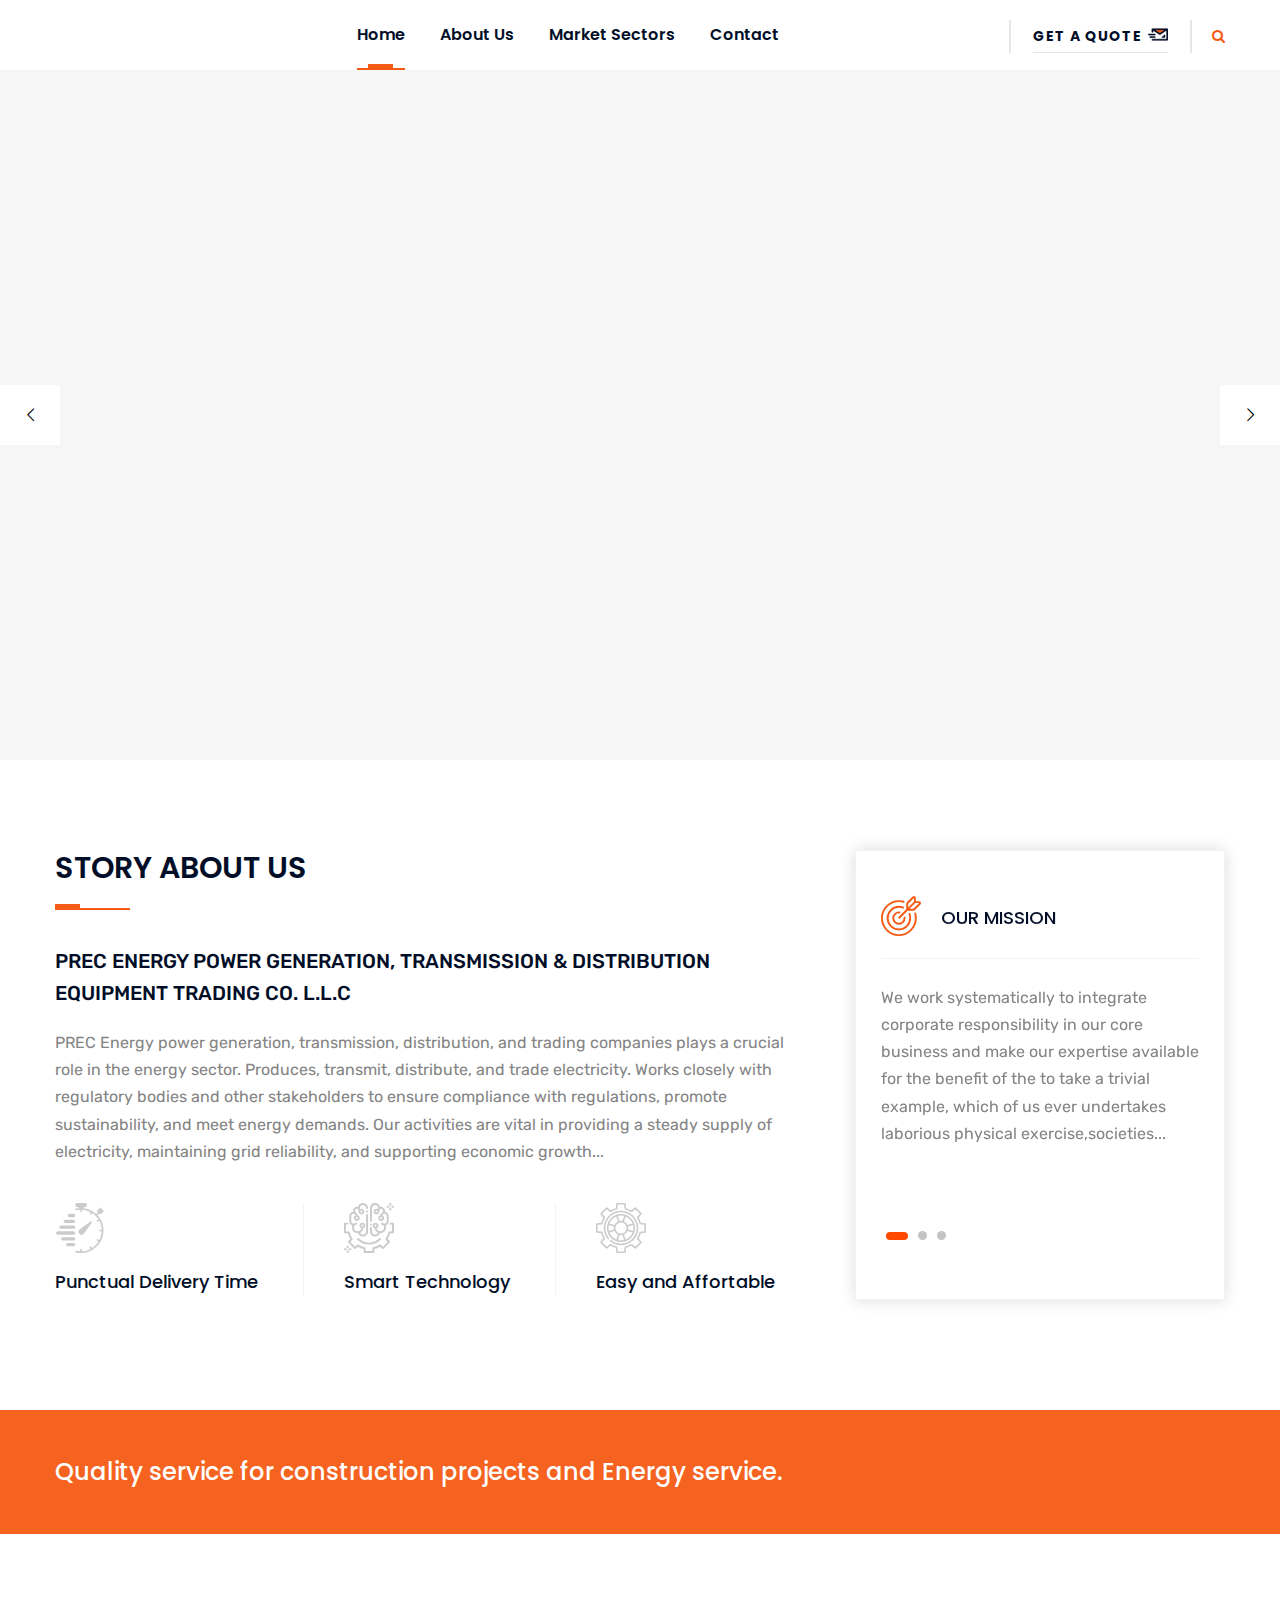
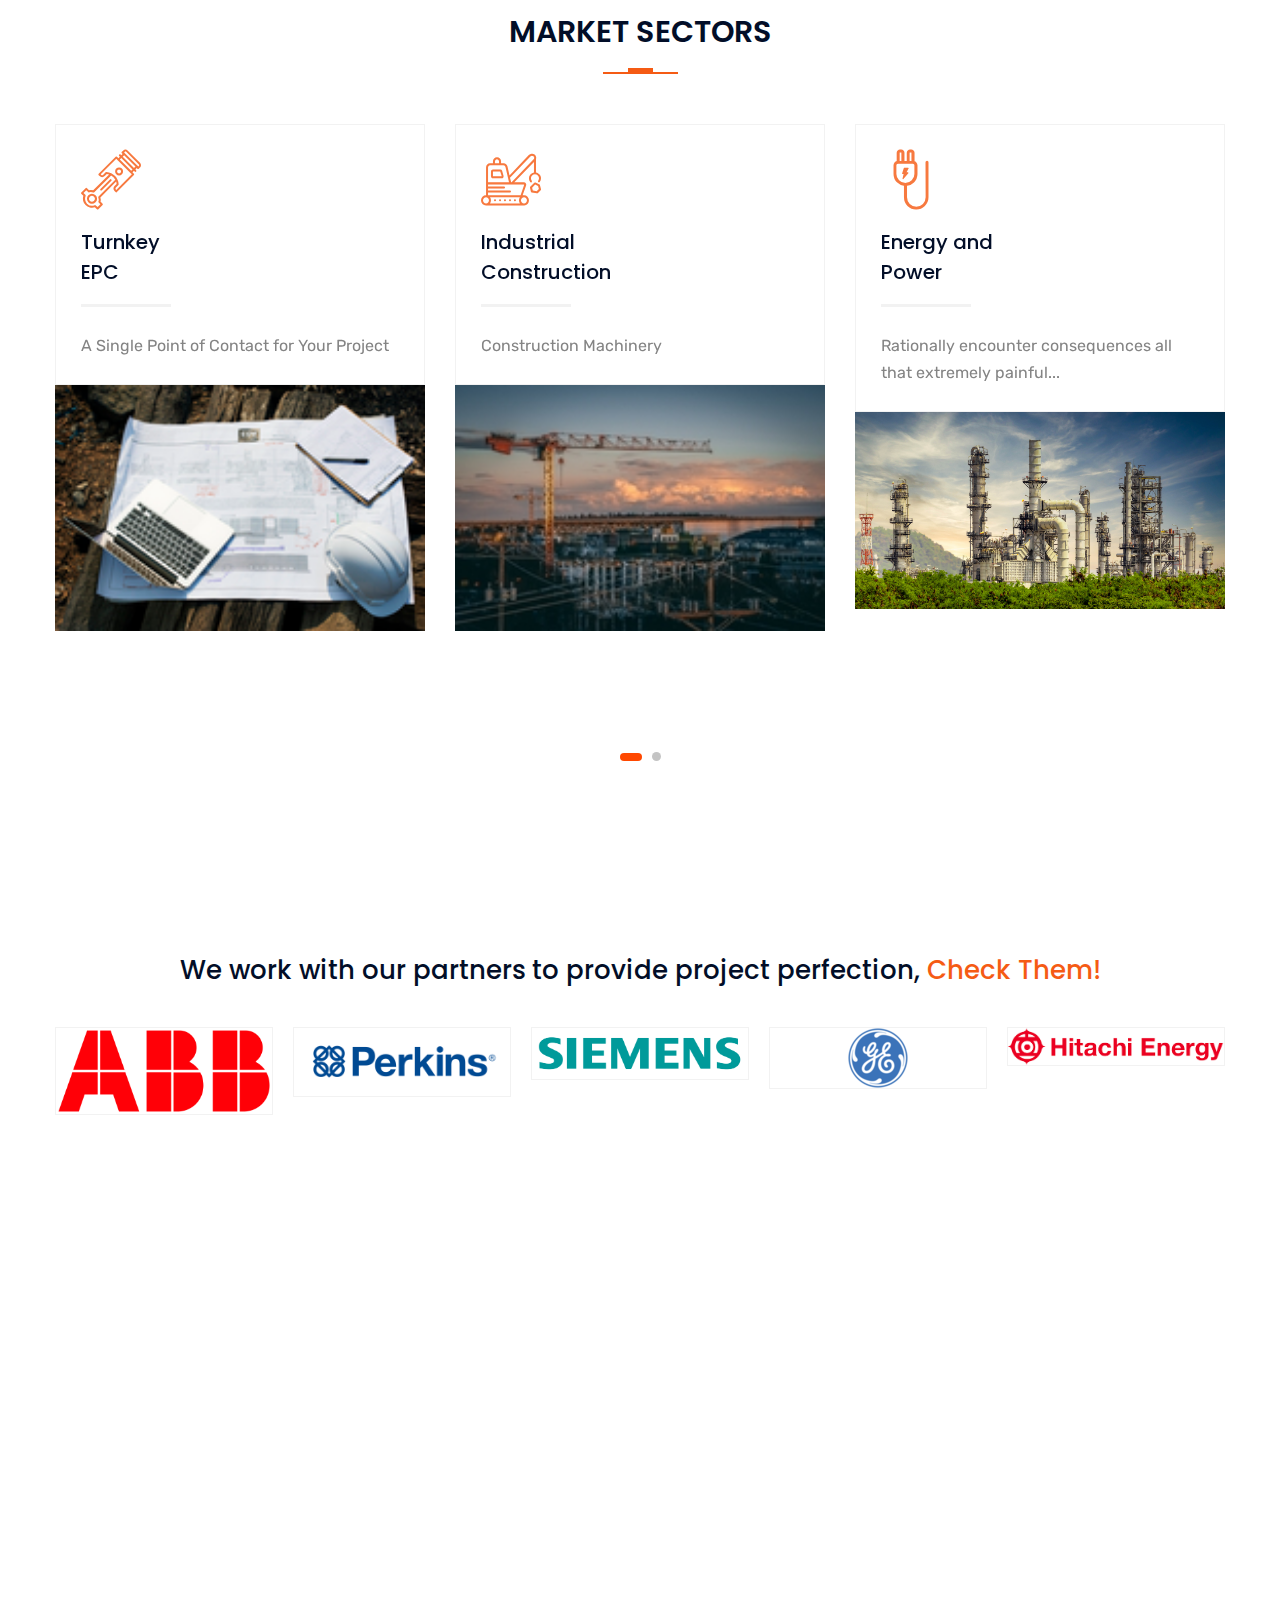
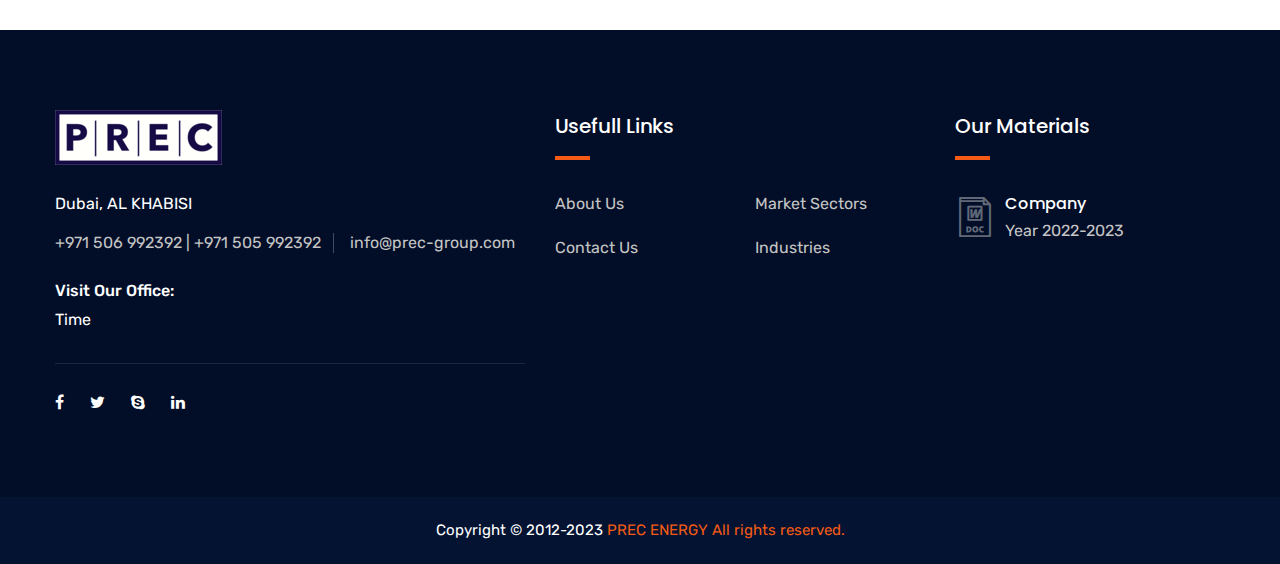
==== commit 7f6bb3cf: "Update index.html" ====
--- a/index.html
+++ b/index.html
@@ -461,89 +461,92 @@
     
     <!--Market Section Three-->
 <section class="market-section-three">
-    	<div class="auto-container">
-        	<div class="sec-title centered">
-                <h2>Market Sectors</h2>
-                <div class="separator"></div>
-            </div>
-            <div class="three-item-carousel owl-carousel owl-theme">
-            	
-                <div class="market-block-three">
-                	<div class="inner-box">
-                    	<div class="upper-box">
-                        	<div class="icon-box">
-                            	<span class="icon flaticon-piston"></span>
-                            </div>
-                            <h3><a href="market-single.html">Turnkey <br> EPC</a></h3>
-                            <div class="text">A Single Point of Contact for Your Project</div>
-                        </div>
-                        <div class="lower-box">
-                        	<a href="market-single.html"><img src="images/resource/market-1.jpg" alt="" /></a>
-                        </div>
-                    </div>
-                </div>
-                
-                <div class="market-block-three">
-                	<div class="inner-box">
-                    	<div class="upper-box">
-                        	<div class="icon-box">
-                            	<span class="icon flaticon-demolishing"></span>
-                            </div>
-                            <h3><a href="market-single.html">Industrial <br> Construction</a></h3>
-                            <div class="text">Construction Machinery</div>
-                        </div>
-                        <div class="lower-box">
-                        	<a href="market-single.html"><img src="images/resource/market-2.jpg" alt="" /></a>
-                        </div>
-                    </div>
-                </div>
-                
-                <div class="market-block-three">
-                	<div class="inner-box">
-                    	<div class="upper-box">
-                        	<div class="icon-box">
-                            	<span class="icon flaticon-power"></span>
-                            </div>
-                            <h3><a href="market-single.html">Energy and <br> Power</a></h3>
-                            <div class="text">Rationally encounter consequences all that extremely painful...</div>
-                        </div>
-                        <div class="lower-box">
-                        	<a href="market-single.html"><img src="images/resource/market-3.jpg" alt="" /></a>
-                        </div>
-                    </div>
-                </div>
-                
-                <div class="market-block-three">
-                	<div class="inner-box">
-                    	<div class="upper-box">
-                        	<div class="icon-box">
-                            	<span class="icon flaticon-piston"></span>
-                            </div>
-                            <h3><a href="market-single.html">Procurement <br> And Supply</a></h3>
-                            <div class="text">Process of acquiring goods or services from a supplier</div>
-                        </div>
-                        <div class="lower-box">
-                        	<a href="market-single.html"><img src="images/resource/market-4.jpg" alt="" /></a>
-                        </div>
-                    </div>
-                </div>
-                
-                <div class="market-block-three">
-                	<div class="inner-box">
-                    	<div class="upper-box">
-                        	<div class="icon-box">
-                            	<span class="icon flaticon-demolishing"></span>
-                            </div>
-                            <h3><a href="market-single.html">Maintenance and after sales service</a></h3>
-                            <div class="text">Both maintenance and after sales service are important for ensuring that equipment and machinery operate efficiently and safely</div>
-                        </div>
-                        <div class="lower-box">
-                        	<a href="market-single.html"><img src="images/resource/market-5.jpg" alt="" /></a>
-                        </div>
-                    </div>
-                </div>
-                
-    </section>
+    <div class="auto-container">
+        <div class="sec-title centered">
+            <h2>Market Sectors</h2>
+            <div class="separator"></div>
+        </div>
+        <div class="three-item-carousel owl-carousel owl-theme">
+
+            <div class="market-block-three">
+                <div class="inner-box">
+                    <div class="upper-box">
+                        <div class="icon-box">
+                            <span class="icon flaticon-piston"></span>
+                        </div>
+                        <h3><a href="market-single.html">Turnkey <br> EPC</a></h3>
+                        <div class="text">A Single Point of Contact for Your Project</div>
+                    </div>
+                    <div class="lower-box">
+                        <a href="market-single.html"><img src="images/resource/market-1.jpg" alt="" width="300" height="200" /></a>
+                    </div>
+                </div>
+            </div>
+
+            <div class="market-block-three">
+                <div class="inner-box">
+                    <div class="upper-box">
+                        <div class="icon-box">
+                            <span class="icon flaticon-demolishing"></span>
+                        </div>
+                        <h3><a href="market-single.html">Industrial <br> Construction</a></h3>
+                        <div class="text">Construction Machinery</div>
+                    </div>
+                    <div class="lower-box">
+                        <a href="market-single.html"><img src="images/resource/market-2.jpg" alt="" width="300" height="200" /></a>
+                    </div>
+                </div>
+            </div>
+
+            <div class="market-block-three">
+                <div class="inner-box">
+                    <div class="upper-box">
+                        <div class="icon-box">
+                            <span class="icon flaticon-power"></span>
+                        </div>
+                        <h3><a href="market-single.html">Energy and <br> Power</a></h3>
+                        <div class="text">Rationally encounter consequences all that extremely painful...</div>
+                    </div>
+                    <div class="lower-box">
+                        <a href="market-single.html"><img src="images/resource/market-3.jpg" alt="" width="300" height="200" /></a>
+                    </div>
+                </div>
+            </div>
+
+            <div class="market-block-three">
+                <div class="inner-box">
+                    <div class="upper-box">
+                        <div class="icon-box">
+                            <span class="icon flaticon-piston"></span>
+                        </div>
+                        <h3><a href="market-single.html">Procurement <br> And Supply</a></h3>
+                        <div class="text">Process of acquiring goods or services from a supplier</div>
+                    </div>
+                    <div class="lower-box">
+                        <a href="market-single.html"><img src="images/resource/market-4.jpg" alt="" width="300" height="200" /></a>
+                    </div>
+                </div>
+            </div>
+
+            <div class="market-block-three">
+                <div class="inner-box">
+                    <div class="upper-box">
+                        <div class="icon-box">
+                            <span class="icon flaticon-demolishing"></span>
+                        </div>
+                        <h3><a href="market-single.html">Maintenance and after sales service</a></h3>
+                        <div class="text">Both maintenance and after sales service are important for ensuring that equipment and machinery operate efficiently and safely</div>
+                    </div>
+                    <div class="lower-box">
+                        <a href="market-single.html"><img src="images/resource/market-5.jpg" alt="" width="300" height="200" /></a>
+                    </div>
+                </div>
+            </div>
+
+        </div>
+    </div>
+</section>
+
 
     <!--End Market Section Three-->
     
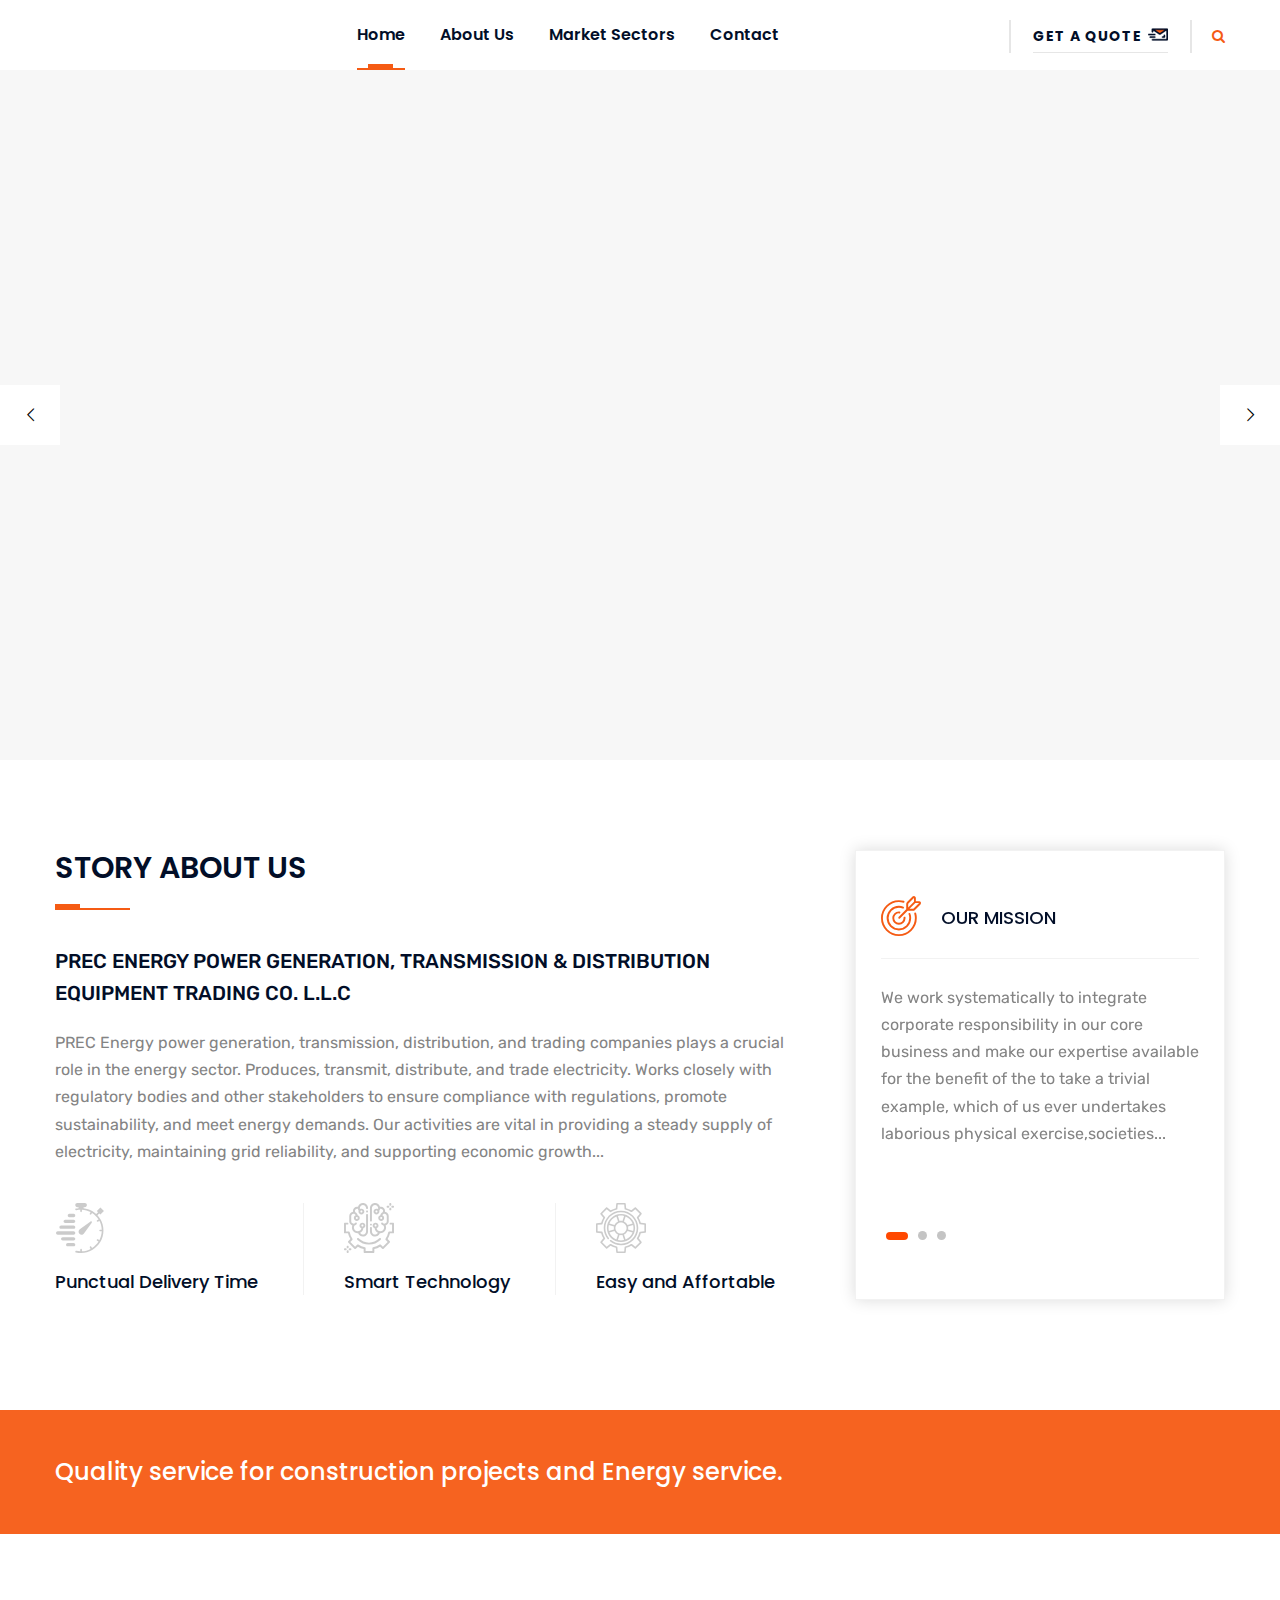
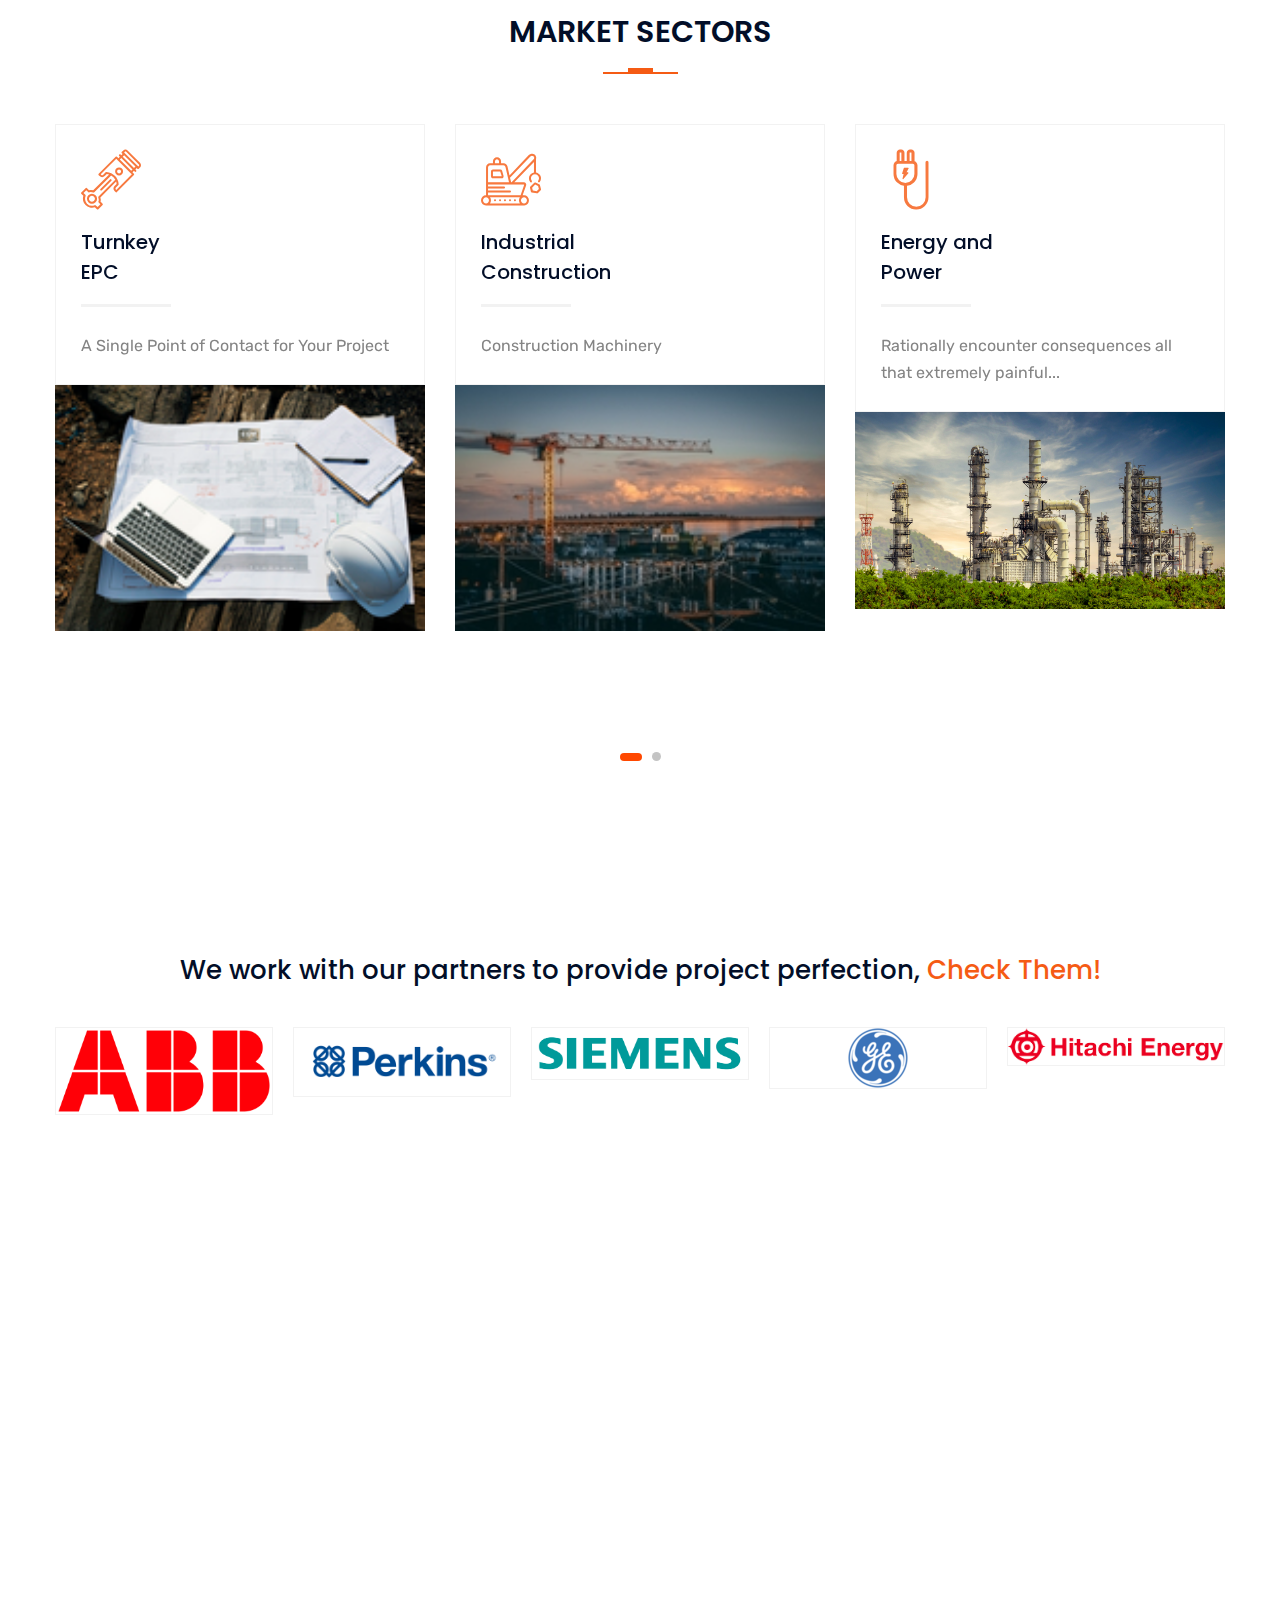
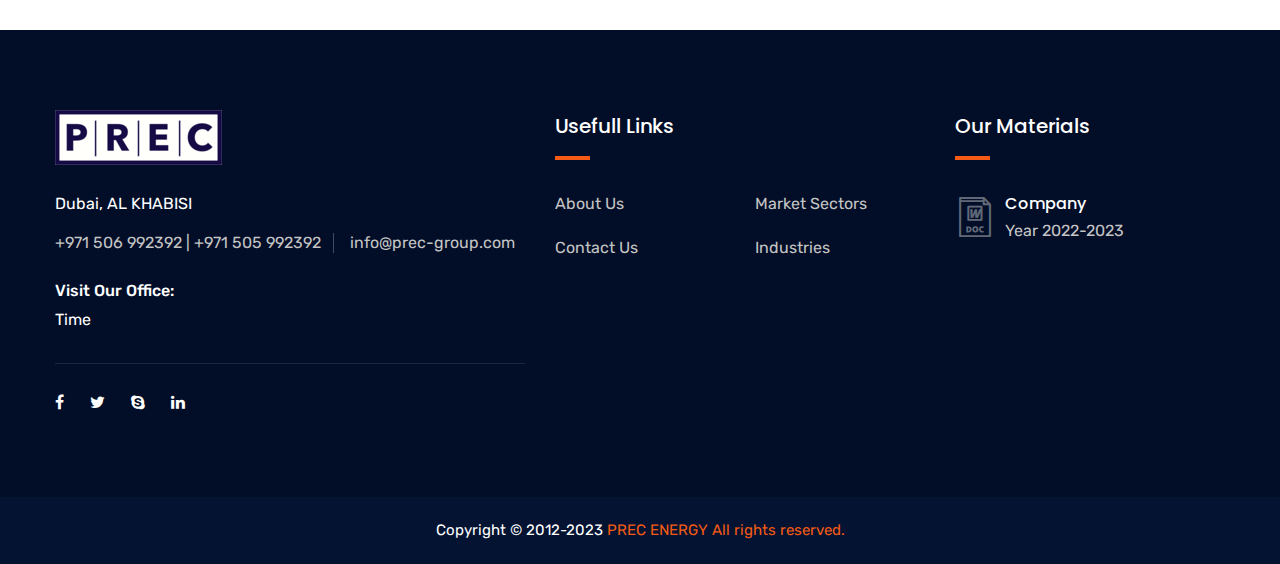
==== commit cbf01f4d: "Update index.html" ====
--- a/index.html
+++ b/index.html
@@ -542,7 +542,7 @@
                     </div>
                 </div>
             </div>
-
+            
         </div>
     </div>
 </section>
